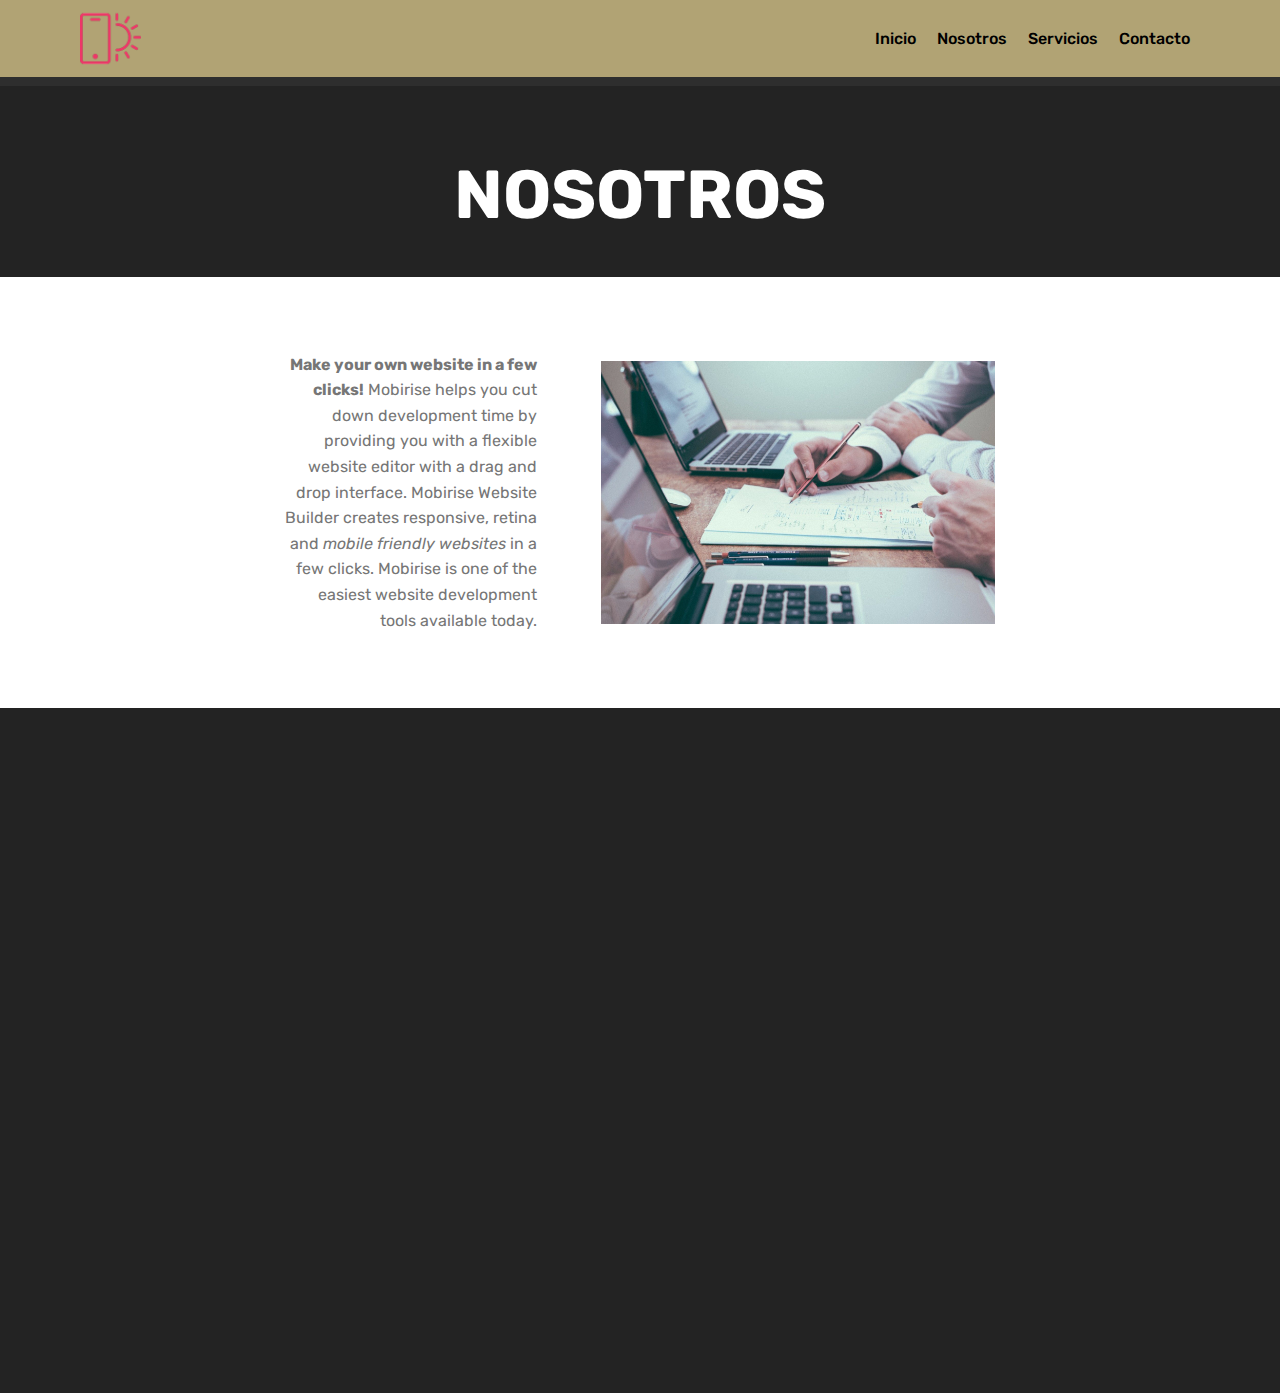
==== page1.html @ a644d780 "create github pages" ====
<!DOCTYPE html>
<html  >
<head>
  <!-- Site made with Mobirise Website Builder v4.12.3, https://mobirise.com -->
  <meta charset="UTF-8">
  <meta http-equiv="X-UA-Compatible" content="IE=edge">
  <meta name="generator" content="Mobirise v4.12.3, mobirise.com">
  <meta name="viewport" content="width=device-width, initial-scale=1, minimum-scale=1">
  <link rel="shortcut icon" href="assets/images/logo2.png" type="image/x-icon">
  <meta name="description" content="Website Generator Description">
  
  
  <title>Nosotros</title>
  <link rel="stylesheet" href="assets/web/assets/mobirise-icons/mobirise-icons.css">
  <link rel="stylesheet" href="assets/bootstrap/css/bootstrap.min.css">
  <link rel="stylesheet" href="assets/bootstrap/css/bootstrap-grid.min.css">
  <link rel="stylesheet" href="assets/bootstrap/css/bootstrap-reboot.min.css">
  <link rel="stylesheet" href="assets/tether/tether.min.css">
  <link rel="stylesheet" href="assets/dropdown/css/style.css">
  <link rel="stylesheet" href="assets/theme/css/style.css">
  <link rel="preload" as="style" href="assets/mobirise/css/mbr-additional.css"><link rel="stylesheet" href="assets/mobirise/css/mbr-additional.css" type="text/css">
  
  
  
</head>
<body>
  <section class="menu cid-rTqtvUk1tx" once="menu" id="menu2-a">

    

    <nav class="navbar navbar-expand beta-menu navbar-dropdown align-items-center navbar-fixed-top navbar-toggleable-sm">
        <button class="navbar-toggler navbar-toggler-right" type="button" data-toggle="collapse" data-target="#navbarSupportedContent" aria-controls="navbarSupportedContent" aria-expanded="false" aria-label="Toggle navigation">
            <div class="hamburger">
                <span></span>
                <span></span>
                <span></span>
                <span></span>
            </div>
        </button>
        <div class="menu-logo">
            <div class="navbar-brand">
                <span class="navbar-logo">
                    <a href="https://mobirise.co">
                        <img src="assets/images/logo2.png" alt="Mobirise" style="height: 3.8rem;">
                    </a>
                </span>
                
            </div>
        </div>
        <div class="collapse navbar-collapse" id="navbarSupportedContent">
            <ul class="navbar-nav nav-dropdown nav-right" data-app-modern-menu="true"><li class="nav-item"><a class="nav-link link text-black display-4" href="index.html">
                        Inicio</a></li><li class="nav-item">
                    <a class="nav-link link text-black display-4" href="page1.html">
                        Nosotros</a>
                </li><li class="nav-item"><a class="nav-link link text-black display-4" href="page2.html">
                        Servicios</a></li>
                <li class="nav-item">
                    <a class="nav-link link text-black display-4" href="page3.html">Contacto</a>
                </li></ul>
            
        </div>
    </nav>
</section>

<section class="engine"><a href="https://mobirise.info/v">html templates</a></section><section once="footers" class="cid-rTqxvFfF4f" id="footer6-b">

    

    

    <div class="container">
        <div class="media-container-row align-center mbr-white">
            <div class="col-12">
                <p class="mbr-text mb-0 mbr-fonts-style display-7">
                    © Copyright 2019 Mobirise - All Rights Reserved
                </p>
            </div>
        </div>
    </div>
</section>

<section class="mbr-section content5 cid-rTqzf5jiKB" id="content5-g">

    

    

    <div class="container">
        <div class="media-container-row">
            <div class="title col-12 col-md-8">
                <h2 class="align-center mbr-bold mbr-white pb-3 mbr-fonts-style display-1">
                    NOSOTROS</h2>
                <h3 class="mbr-section-subtitle align-center mbr-light mbr-white pb-3 mbr-fonts-style display-5"></h3>
                
                
            </div>
        </div>
    </div>
</section>

<section class="mbr-section content7 cid-rTqzyJVfns" id="content7-h">
          
    

    <div class="container">
        <div class="media-container-row">
            <div class="col-12 col-md-8">
                <div class="media-container-row">
                    <div class="media-content">
                        <div class="mbr-section-text">
                            <p class="mbr-text align-right mb-0 mbr-fonts-style display-7">
                               <strong>Make your own website in a few clicks!</strong> Mobirise helps you cut down development time by providing you with a flexible website editor with a drag and drop interface. Mobirise Website Builder creates responsive, retina and <em>mobile friendly websites</em> in a few clicks. Mobirise is one of the easiest website development tools available today.
                            </p>
                        </div>
                    </div>
                    <div class="mbr-figure" style="width: 165%;">
                     <img src="assets/images/mbr.jpeg" alt="Mobirise" title="">  
                    </div>
                </div>
            </div>
        </div>
    </div>
</section>

<section class="cid-rTqzQJgDZQ" id="video1-j">

    
    
    <figure class="mbr-figure align-center container">
        <div class="video-block" style="width: 100%;">
            <div><iframe class="mbr-embedded-video" src="https://www.youtube.com/embed/3KlpoD7yMhQ?rel=0&amp;amp;showinfo=0&amp;autoplay=0&amp;loop=0" width="1280" height="720" frameborder="0" allowfullscreen></iframe></div>
        </div>
    </figure>
</section>


  <script src="assets/web/assets/jquery/jquery.min.js"></script>
  <script src="assets/popper/popper.min.js"></script>
  <script src="assets/bootstrap/js/bootstrap.min.js"></script>
  <script src="assets/tether/tether.min.js"></script>
  <script src="assets/smoothscroll/smooth-scroll.js"></script>
  <script src="assets/dropdown/js/nav-dropdown.js"></script>
  <script src="assets/dropdown/js/navbar-dropdown.js"></script>
  <script src="assets/touchswipe/jquery.touch-swipe.min.js"></script>
  <script src="assets/theme/js/script.js"></script>
  
  
</body>
</html>
---- assets/web/assets/mobirise-icons/mobirise-icons.css ----
@font-face {
  font-family: 'MobiriseIcons';
  src:  url('mobirise-icons.eot?spat4u');
  src:  url('mobirise-icons.eot?spat4u#iefix') format('embedded-opentype'),
    url('mobirise-icons.ttf?spat4u') format('truetype'),
    url('mobirise-icons.woff?spat4u') format('woff'),
    url('mobirise-icons.svg?spat4u#MobiriseIcons') format('svg');
  font-weight: normal;
  font-style: normal;
  font-display: swap;
}

[class^="mbri-"], [class*=" mbri-"] {
  /* use !important to prevent issues with browser extensions that change fonts */
  font-family: MobiriseIcons !important;
  speak: none;
  font-style: normal;
  font-weight: normal;
  font-variant: normal;
  text-transform: none;
  line-height: 1;

  /* Better Font Rendering =========== */
  -webkit-font-smoothing: antialiased;
  -moz-osx-font-smoothing: grayscale;
}

.mbri-add-submenu:before {
  content: "\e900";
}
.mbri-alert:before {
  content: "\e901";
}
.mbri-align-center:before {
  content: "\e902";
}
.mbri-align-justify:before {
  content: "\e903";
}
.mbri-align-left:before {
  content: "\e904";
}
.mbri-align-right:before {
  content: "\e905";
}
.mbri-android:before {
  content: "\e906";
}
.mbri-apple:before {
  content: "\e907";
}
.mbri-arrow-down:before {
  content: "\e908";
}
.mbri-arrow-next:before {
  content: "\e909";
}
.mbri-arrow-prev:before {
  content: "\e90a";
}
.mbri-arrow-up:before {
  content: "\e90b";
}
.mbri-bold:before {
  content: "\e90c";
}
.mbri-bookmark:before {
  content: "\e90d";
}
.mbri-bootstrap:before {
  content: "\e90e";
}
.mbri-briefcase:before {
  content: "\e90f";
}
.mbri-browse:before {
  content: "\e910";
}
.mbri-bulleted-list:before {
  content: "\e911";
}
.mbri-calendar:before {
  content: "\e912";
}
.mbri-camera:before {
  content: "\e913";
}
.mbri-cart-add:before {
  content: "\e914";
}
.mbri-cart-full:before {
  content: "\e915";
}
.mbri-cash:before {
  content: "\e916";
}
.mbri-change-style:before {
  content: "\e917";
}
.mbri-chat:before {
  content: "\e918";
}
.mbri-clock:before {
  content: "\e919";
}
.mbri-close:before {
  content: "\e91a";
}
.mbri-cloud:before {
  content: "\e91b";
}
.mbri-code:before {
  content: "\e91c";
}
.mbri-contact-form:before {
  content: "\e91d";
}
.mbri-credit-card:before {
  content: "\e91e";
}
.mbri-cursor-click:before {
  content: "\e91f";
}
.mbri-cust-feedback:before {
  content: "\e920";
}
.mbri-database:before {
  content: "\e921";
}
.mbri-delivery:before {
  content: "\e922";
}
.mbri-desktop:before {
  content: "\e923";
}
.mbri-devices:before {
  content: "\e924";
}
.mbri-down:before {
  content: "\e925";
}
.mbri-download:before {
  content: "\e989";
}
.mbri-drag-n-drop:before {
  content: "\e927";
}
.mbri-drag-n-drop2:before {
  content: "\e928";
}
.mbri-edit:before {
  content: "\e929";
}
.mbri-edit2:before {
  content: "\e92a";
}
.mbri-error:before {
  content: "\e92b";
}
.mbri-extension:before {
  content: "\e92c";
}
.mbri-features:before {
  content: "\e92d";
}
.mbri-file:before {
  content: "\e92e";
}
.mbri-flag:before {
  content: "\e92f";
}
.mbri-folder:before {
  content: "\e930";
}
.mbri-gift:before {
  content: "\e931";
}
.mbri-github:before {
  content: "\e932";
}
.mbri-globe:before {
  content: "\e933";
}
.mbri-globe-2:before {
  content: "\e934";
}
.mbri-growing-chart:before {
  content: "\e935";
}
.mbri-hearth:before {
  content: "\e936";
}
.mbri-help:before {
  content: "\e937";
}
.mbri-home:before {
  content: "\e938";
}
.mbri-hot-cup:before {
  content: "\e939";
}
.mbri-idea:before {
  content: "\e93a";
}
.mbri-image-gallery:before {
  content: "\e93b";
}
.mbri-image-slider:before {
  content: "\e93c";
}
.mbri-info:before {
  content: "\e93d";
}
.mbri-italic:before {
  content: "\e93e";
}
.mbri-key:before {
  content: "\e93f";
}
.mbri-laptop:before {
  content: "\e940";
}
.mbri-layers:before {
  content: "\e941";
}
.mbri-left-right:before {
  content: "\e942";
}
.mbri-left:before {
  content: "\e943";
}
.mbri-letter:before {
  content: "\e944";
}
.mbri-like:before {
  content: "\e945";
}
.mbri-link:before {
  content: "\e946";
}
.mbri-lock:before {
  content: "\e947";
}
.mbri-login:before {
  content: "\e948";
}
.mbri-logout:before {
  content: "\e949";
}
.mbri-magic-stick:before {
  content: "\e94a";
}
.mbri-map-pin:before {
  content: "\e94b";
}
.mbri-menu:before {
  content: "\e94c";
}
.mbri-mobile:before {
  content: "\e94d";
}
.mbri-mobile2:before {
  content: "\e94e";
}
.mbri-mobirise:before {
  content: "\e94f";
}
.mbri-more-horizontal:before {
  content: "\e950";
}
.mbri-more-vertical:before {
  content: "\e951";
}
.mbri-music:before {
  content: "\e952";
}
.mbri-new-file:before {
  content: "\e953";
}
.mbri-numbered-list:before {
  content: "\e954";
}
.mbri-opened-folder:before {
  content: "\e955";
}
.mbri-pages:before {
  content: "\e956";
}
.mbri-paper-plane:before {
  content: "\e957";
}
.mbri-paperclip:before {
  content: "\e958";
}
.mbri-photo:before {
  content: "\e959";
}
.mbri-photos:before {
  content: "\e95a";
}
.mbri-pin:before {
  content: "\e95b";
}
.mbri-play:before {
  content: "\e95c";
}
.mbri-plus:before {
  content: "\e95d";
}
.mbri-preview:before {
  content: "\e95e";
}
.mbri-print:before {
  content: "\e95f";
}
.mbri-protect:before {
  content: "\e960";
}
.mbri-question:before {
  content: "\e961";
}
.mbri-quote-left:before {
  content: "\e962";
}
.mbri-quote-right:before {
  content: "\e963";
}
.mbri-refresh:before {
  content: "\e964";
}
.mbri-responsive:before {
  content: "\e965";
}
.mbri-right:before {
  content: "\e966";
}
.mbri-rocket:before {
  content: "\e967";
}
.mbri-sad-face:before {
  content: "\e968";
}
.mbri-sale:before {
  content: "\e969";
}
.mbri-save:before {
  content: "\e96a";
}
.mbri-search:before {
  content: "\e96b";
}
.mbri-setting:before {
  content: "\e96c";
}
.mbri-setting2:before {
  content: "\e96d";
}
.mbri-setting3:before {
  content: "\e96e";
}
.mbri-share:before {
  content: "\e96f";
}
.mbri-shopping-bag:before {
  content: "\e970";
}
.mbri-shopping-basket:before {
  content: "\e971";
}
.mbri-shopping-cart:before {
  content: "\e972";
}
.mbri-sites:before {
  content: "\e973";
}
.mbri-smile-face:before {
  content: "\e974";
}
.mbri-speed:before {
  content: "\e975";
}
.mbri-star:before {
  content: "\e976";
}
.mbri-success:before {
  content: "\e977";
}
.mbri-sun:before {
  content: "\e978";
}
.mbri-sun2:before {
  content: "\e979";
}
.mbri-tablet:before {
  content: "\e97a";
}
.mbri-tablet-vertical:before {
  content: "\e97b";
}
.mbri-target:before {
  content: "\e97c";
}
.mbri-timer:before {
  content: "\e97d";
}
.mbri-to-ftp:before {
  content: "\e97e";
}
.mbri-to-local-drive:before {
  content: "\e97f";
}
.mbri-touch-swipe:before {
  content: "\e980";
}
.mbri-touch:before {
  content: "\e981";
}
.mbri-trash:before {
  content: "\e982";
}
.mbri-underline:before {
  content: "\e983";
}
.mbri-unlink:before {
  content: "\e984";
}
.mbri-unlock:before {
  content: "\e985";
}
.mbri-up-down:before {
  content: "\e986";
}
.mbri-up:before {
  content: "\e987";
}
.mbri-update:before {
  content: "\e988";
}
.mbri-upload:before {
 content: "\e926"; 
}
.mbri-user:before {
  content: "\e98a";
}
.mbri-user2:before {
  content: "\e98b";
}
.mbri-users:before {
  content: "\e98c";
}
.mbri-video:before {
  content: "\e98d";
}
.mbri-video-play:before {
  content: "\e98e";
}
.mbri-watch:before {
  content: "\e98f";
}
.mbri-website-theme:before {
  content: "\e990";
}
.mbri-wifi:before {
  content: "\e991";
}
.mbri-windows:before {
  content: "\e992";
}
.mbri-zoom-out:before {
  content: "\e993";
}
.mbri-redo:before {
  content: "\e994";
}
.mbri-undo:before {
  content: "\e995";
}
---- assets/dropdown/css/style.css ----
.navbar-dropdown {
  left: 0;
  padding: 0;
  position: absolute;
  right: 0;
  top: 0;
  transition: all 0.45s ease;
  z-index: 1030;
  background: #282828; }
  .navbar-dropdown .navbar-logo {
    margin-right: 0.8rem;
    transition: margin 0.3s ease-in-out;
    vertical-align: middle; }
    .navbar-dropdown .navbar-logo img {
      height: 3.125rem;
      transition: all 0.3s ease-in-out; }
    .navbar-dropdown .navbar-logo.mbr-iconfont {
      font-size: 3.125rem;
      line-height: 3.125rem; }
  .navbar-dropdown .navbar-caption {
    font-weight: 700;
    white-space: normal;
    vertical-align: -4px;
    line-height: 3.125rem !important; }
    .navbar-dropdown .navbar-caption, .navbar-dropdown .navbar-caption:hover {
      color: inherit;
      text-decoration: none; }
  .navbar-dropdown .mbr-iconfont + .navbar-caption {
    vertical-align: -1px; }
  .navbar-dropdown.navbar-fixed-top {
    position: fixed; }
  .navbar-dropdown .navbar-brand span {
    vertical-align: -4px; }
  .navbar-dropdown.bg-color.transparent {
    background: none; }
  .navbar-dropdown.navbar-short .navbar-brand {
    padding: 0.625rem 0; }
    .navbar-dropdown.navbar-short .navbar-brand span {
      vertical-align: -1px; }
  .navbar-dropdown.navbar-short .navbar-caption {
    line-height: 2.375rem !important;
    vertical-align: -2px; }
  .navbar-dropdown.navbar-short .navbar-logo {
    margin-right: 0.5rem; }
    .navbar-dropdown.navbar-short .navbar-logo img {
      height: 2.375rem; }
    .navbar-dropdown.navbar-short .navbar-logo.mbr-iconfont {
      font-size: 2.375rem;
      line-height: 2.375rem; }
  .navbar-dropdown.navbar-short .mbr-table-cell {
    height: 3.625rem; }
  .navbar-dropdown .navbar-close {
    left: 0.6875rem;
    position: fixed;
    top: 0.75rem;
    z-index: 1000; }
  .navbar-dropdown .hamburger-icon {
    content: "";
    display: inline-block;
    vertical-align: middle;
    width: 16px;
    -webkit-box-shadow: 0 -6px 0 1px #282828,0 0 0 1px #282828,0 6px 0 1px #282828;
    -moz-box-shadow: 0 -6px 0 1px #282828,0 0 0 1px #282828,0 6px 0 1px #282828;
    box-shadow: 0 -6px 0 1px #282828,0 0 0 1px #282828,0 6px 0 1px #282828; }

.dropdown-menu .dropdown-toggle[data-toggle="dropdown-submenu"]::after {
  border-bottom: 0.35em solid transparent;
  border-left: 0.35em solid;
  border-right: 0;
  border-top: 0.35em solid transparent;
  margin-left: 0.3rem; }

.dropdown-menu .dropdown-item:focus {
  outline: 0; }

.nav-dropdown {
  font-size: 0.75rem;
  font-weight: 500;
  height: auto !important; }
  .nav-dropdown .nav-btn {
    padding-left: 1rem; }
  .nav-dropdown .link {
    margin: .667em 1.667em;
    font-weight: 500;
    padding: 0;
    transition: color .2s ease-in-out; }
    .nav-dropdown .link.dropdown-toggle {
      margin-right: 2.583em; }
      .nav-dropdown .link.dropdown-toggle::after {
        margin-left: .25rem;
        border-top: 0.35em solid;
        border-right: 0.35em solid transparent;
        border-left: 0.35em solid transparent;
        border-bottom: 0; }
      .nav-dropdown .link.dropdown-toggle[aria-expanded="true"] {
        margin: 0;
        padding: 0.667em 3.263em  0.667em 1.667em; }
  .nav-dropdown .link::after,
  .nav-dropdown .dropdown-item::after {
    color: inherit; }
  .nav-dropdown .btn {
    font-size: 0.75rem;
    font-weight: 700;
    letter-spacing: 0;
    margin-bottom: 0;
    padding-left: 1.25rem;
    padding-right: 1.25rem; }
  .nav-dropdown .dropdown-menu {
    border-radius: 0;
    border: 0;
    left: 0;
    margin: 0;
    padding-bottom: 1.25rem;
    padding-top: 1.25rem;
    position: relative; }
  .nav-dropdown .dropdown-submenu {
    margin-left: 0.125rem;
    top: 0; }
  .nav-dropdown .dropdown-item {
    font-weight: 500;
    line-height: 2;
    padding: 0.3846em 4.615em 0.3846em 1.5385em;
    position: relative;
    transition: color .2s ease-in-out, background-color .2s ease-in-out; }
    .nav-dropdown .dropdown-item::after {
      margin-top: -0.3077em;
      position: absolute;
      right: 1.1538em;
      top: 50%; }
    .nav-dropdown .dropdown-item:focus, .nav-dropdown .dropdown-item:hover {
      background: none; }

@media (max-width: 767px) {
  .nav-dropdown.navbar-toggleable-sm {
    bottom: 0;
    display: none;
    left: 0;
    overflow-x: hidden;
    position: fixed;
    top: 0;
    transform: translateX(-100%);
    -ms-transform: translateX(-100%);
    -webkit-transform: translateX(-100%);
    width: 18.75rem;
    z-index: 999; } }
.nav-dropdown.navbar-toggleable-xl {
  bottom: 0;
  display: none;
  left: 0;
  overflow-x: hidden;
  position: fixed;
  top: 0;
  transform: translateX(-100%);
  -ms-transform: translateX(-100%);
  -webkit-transform: translateX(-100%);
  width: 18.75rem;
  z-index: 999; }

.nav-dropdown-sm {
  display: block !important;
  overflow-x: hidden;
  overflow: auto;
  padding-top: 3.875rem; }
  .nav-dropdown-sm::after {
    content: "";
    display: block;
    height: 3rem;
    width: 100%; }
  .nav-dropdown-sm.collapse.in ~ .navbar-close {
    display: block !important; }
  .nav-dropdown-sm.collapsing, .nav-dropdown-sm.collapse.in {
    transform: translateX(0);
    -ms-transform: translateX(0);
    -webkit-transform: translateX(0);
    transition: all 0.25s ease-out;
    -webkit-transition: all 0.25s ease-out;
    background: #282828; }
  .nav-dropdown-sm.collapsing[aria-expanded="false"] {
    transform: translateX(-100%);
    -ms-transform: translateX(-100%);
    -webkit-transform: translateX(-100%); }
  .nav-dropdown-sm .nav-item {
    display: block;
    margin-left: 0 !important;
    padding-left: 0; }
  .nav-dropdown-sm .link,
  .nav-dropdown-sm .dropdown-item {
    border-top: 1px dotted rgba(255, 255, 255, 0.1);
    font-size: 0.8125rem;
    line-height: 1.6;
    margin: 0 !important;
    padding: 0.875rem 2.4rem 0.875rem 1.5625rem !important;
    position: relative;
    white-space: normal; }
    .nav-dropdown-sm .link:focus, .nav-dropdown-sm .link:hover,
    .nav-dropdown-sm .dropdown-item:focus,
    .nav-dropdown-sm .dropdown-item:hover {
      background: rgba(0, 0, 0, 0.2) !important;
      color: #c0a375; }
  .nav-dropdown-sm .nav-btn {
    position: relative;
    padding: 1.5625rem 1.5625rem 0 1.5625rem; }
    .nav-dropdown-sm .nav-btn::before {
      border-top: 1px dotted rgba(255, 255, 255, 0.1);
      content: "";
      left: 0;
      position: absolute;
      top: 0;
      width: 100%; }
    .nav-dropdown-sm .nav-btn + .nav-btn {
      padding-top: 0.625rem; }
      .nav-dropdown-sm .nav-btn + .nav-btn::before {
        display: none; }
  .nav-dropdown-sm .btn {
    padding: 0.625rem 0; }
  .nav-dropdown-sm .dropdown-toggle[data-toggle="dropdown-submenu"]::after {
    margin-left: .25rem;
    border-top: 0.35em solid;
    border-right: 0.35em solid transparent;
    border-left: 0.35em solid transparent;
    border-bottom: 0; }
  .nav-dropdown-sm .dropdown-toggle[data-toggle="dropdown-submenu"][aria-expanded="true"]::after {
    border-top: 0;
    border-right: 0.35em solid transparent;
    border-left: 0.35em solid transparent;
    border-bottom: 0.35em solid; }
  .nav-dropdown-sm .dropdown-menu {
    margin: 0;
    padding: 0;
    position: relative;
    top: 0;
    left: 0;
    width: 100%;
    border: 0;
    float: none;
    border-radius: 0;
    background: none; }
  .nav-dropdown-sm .dropdown-submenu {
    left: 100%;
    margin-left: 0.125rem;
    margin-top: -1.25rem;
    top: 0; }

.navbar-toggleable-sm .nav-dropdown .dropdown-menu {
  position: absolute; }

.navbar-toggleable-sm .nav-dropdown .dropdown-submenu {
  left: 100%;
  margin-left: 0.125rem;
  margin-top: -1.25rem;
  top: 0; }

.navbar-toggleable-sm.opened .nav-dropdown .dropdown-menu {
  position: relative; }

.navbar-toggleable-sm.opened .nav-dropdown .dropdown-submenu {
  left: 0;
  margin-left: 00rem;
  margin-top: 0rem;
  top: 0; }

.is-builder .nav-dropdown.collapsing {
  transition: none !important; }

/*# sourceMappingURL=style.css.map */
---- assets/theme/css/style.css ----
@charset "UTF-8";
/*!
 * Mobirise v4 theme (https://mobirise.com/)
 * Copyright 2017 Mobirise
 */
section {
  background-color: #eeeeee;
}

body {
  font-style: normal;
  line-height: 1.5;
}

section,
.container,
.container-fluid {
  position: relative;
  word-wrap: break-word;
}

a.mbr-iconfont:hover {
  text-decoration: none;
}

.article .lead p,
.article .lead ul,
.article .lead ol,
.article .lead pre,
.article .lead blockquote {
  margin-bottom: 0;
}

ul,
ol,
pre,
blockquote {
  margin-bottom: 2.3125rem;
}

pre {
  background: #f4f4f4;
  padding: 10px 24px;
  white-space: pre-wrap;
}

.inactive {
  -webkit-user-select: none;
  -moz-user-select: none;
  -ms-user-select: none;
  user-select: none;
  pointer-events: none;
  -webkit-user-drag: none;
  user-drag: none;
}

.mbr-section__comments .row {
  justify-content: center;
  -webkit-justify-content: center;
}

a {
  font-style: normal;
  font-weight: 400;
  cursor: pointer;
}
a, a:hover {
  text-decoration: none;
}

figure {
  margin-bottom: 0;
}

body {
  color: #232323;
}

h1,
h2,
h3,
h4,
h5,
h6,
.h1,
.h2,
.h3,
.h4,
.h5,
.h6,
.display-1,
.display-2,
.display-3,
.display-4 {
  line-height: 1;
  word-break: break-word;
  word-wrap: break-word;
}

.mbr-section-title {
  font-style: normal;
  line-height: 1.2;
}

.mbr-section-subtitle {
  line-height: 1.3;
}

.mbr-text {
  font-style: normal;
  line-height: 1.6;
}

b,
strong {
  font-weight: bold;
}

blockquote {
  padding: 10px 0 10px 20px;
  position: relative;
  border-left: 2px solid;
  border-color: #ff3366;
}

input:-webkit-autofill, input:-webkit-autofill:hover, input:-webkit-autofill:focus, input:-webkit-autofill:active {
  transition-delay: 9999s;
  transition-property: background-color, color;
}

textarea[type=hidden] {
  display: none;
}

body {
  position: relative;
}

section {
  background-position: 50% 50%;
  background-repeat: no-repeat;
  background-size: cover;
}
section .mbr-background-video,
section .mbr-background-video-preview {
  position: absolute;
  bottom: 0;
  left: 0;
  right: 0;
  top: 0;
}

.hidden {
  visibility: hidden;
}

.mbr-z-index20 {
  z-index: 20;
}

/*! Base colors */
.mbr-white {
  color: #ffffff;
}

.mbr-black {
  color: #000000;
}

.mbr-bg-white {
  background-color: #ffffff;
}

.mbr-bg-black {
  background-color: #000000;
}

/*! Text-aligns */
.align-left {
  text-align: left;
}

.align-center {
  text-align: center;
}

.align-right {
  text-align: right;
}

@media (max-width: 767px) {
  .align-left,
.align-center,
.align-right,
.mbr-section-btn,
.mbr-section-title {
    text-align: center;
  }
}
/*! Font-weight  */
.mbr-light {
  font-weight: 300;
}

.mbr-regular {
  font-weight: 400;
}

.mbr-semibold {
  font-weight: 500;
}

.mbr-bold {
  font-weight: 700;
}

/*! Media  */
.media-size-item {
  -webkit-flex: 1 1 auto;
  -moz-flex: 1 1 auto;
  -ms-flex: 1 1 auto;
  -o-flex: 1 1 auto;
  flex: 1 1 auto;
}

.media-content {
  -webkit-flex-basis: 100%;
  flex-basis: 100%;
}

.media-container-row {
  display: -ms-flexbox;
  display: -webkit-flex;
  display: flex;
  -webkit-flex-direction: row;
  -ms-flex-direction: row;
  flex-direction: row;
  -webkit-flex-wrap: wrap;
  -ms-flex-wrap: wrap;
  flex-wrap: wrap;
  -webkit-justify-content: center;
  -ms-flex-pack: center;
  justify-content: center;
  -webkit-align-content: center;
  -ms-flex-line-pack: center;
  align-content: center;
  -webkit-align-items: start;
  -ms-flex-align: start;
  align-items: start;
}
.media-container-row .media-size-item {
  width: 400px;
}

.media-container-column {
  display: -ms-flexbox;
  display: -webkit-flex;
  display: flex;
  -webkit-flex-direction: column;
  -ms-flex-direction: column;
  flex-direction: column;
  -webkit-flex-wrap: wrap;
  -ms-flex-wrap: wrap;
  flex-wrap: wrap;
  -webkit-justify-content: center;
  -ms-flex-pack: center;
  justify-content: center;
  -webkit-align-content: center;
  -ms-flex-line-pack: center;
  align-content: center;
  -webkit-align-items: stretch;
  -ms-flex-align: stretch;
  align-items: stretch;
}
.media-container-column > * {
  width: 100%;
}

@media (min-width: 992px) {
  .media-container-row {
    -webkit-flex-wrap: nowrap;
    -ms-flex-wrap: nowrap;
    flex-wrap: nowrap;
  }
}
figure {
  overflow: hidden;
}

figure[mbr-media-size] {
  transition: width 0.1s;
}

.mbr-figure img,
.mbr-figure iframe {
  display: block;
  width: 100%;
}

.card {
  background-color: transparent;
  border: none;
}

.card-box {
  width: 100%;
}

.card-img {
  text-align: center;
  flex-shrink: 0;
  -webkit-flex-shrink: 0;
}

.media {
  max-width: 100%;
  margin: 0 auto;
}

.mbr-figure {
  -ms-flex-item-align: center;
  -ms-grid-row-align: center;
  -webkit-align-self: center;
  align-self: center;
}

.media-container > div {
  max-width: 100%;
}

.mbr-figure img,
.card-img img {
  width: 100%;
}

@media (max-width: 991px) {
  .media-size-item {
    width: auto !important;
  }

  .media {
    width: auto;
  }

  .mbr-figure {
    width: 100% !important;
  }
}
/*! Buttons */
.btn {
  font-weight: 500;
  border-width: 2px;
  font-style: normal;
  letter-spacing: 1px;
  margin: 0.4rem 0.8rem;
  white-space: normal;
  -webkit-transition: all 0.3s ease-in-out;
  -moz-transition: all 0.3s ease-in-out;
  transition: all 0.3s ease-in-out;
  display: inline-flex;
  align-items: center;
  justify-content: center;
  word-break: break-word;
  -webkit-align-items: center;
  -webkit-justify-content: center;
  display: -webkit-inline-flex;
}

.btn-sm {
  font-weight: 500;
  letter-spacing: 1px;
  -webkit-transition: all 0.3s ease-in-out;
  -moz-transition: all 0.3s ease-in-out;
  transition: all 0.3s ease-in-out;
}

.btn-md {
  font-weight: 500;
  letter-spacing: 1px;
  margin: 0.4rem 0.8rem !important;
  -webkit-transition: all 0.3s ease-in-out;
  -moz-transition: all 0.3s ease-in-out;
  transition: all 0.3s ease-in-out;
}

.btn-lg {
  font-weight: 500;
  letter-spacing: 1px;
  margin: 0.4rem 0.8rem !important;
  -webkit-transition: all 0.3s ease-in-out;
  -moz-transition: all 0.3s ease-in-out;
  transition: all 0.3s ease-in-out;
}

.mbr-section-btn {
  margin-left: -0.25rem;
  margin-right: -0.25rem;
  font-size: 0;
}

nav .mbr-section-btn {
  margin-left: 0rem;
  margin-right: 0rem;
}

.btn-form {
  border-radius: 0;
}
.btn-form:hover {
  cursor: pointer;
}

/*! Btn icon margin */
.btn .mbr-iconfont,
.btn.btn-sm .mbr-iconfont {
  cursor: pointer;
  margin-right: 0.5rem;
}

.btn.btn-md .mbr-iconfont,
.btn.btn-md .mbr-iconfont {
  margin-right: 0.8rem;
}

.mbr-regular {
  font-weight: 400;
}

.mbr-semibold {
  font-weight: 500;
}

.mbr-bold {
  font-weight: 700;
}

[type=submit] {
  -webkit-appearance: none;
}

/*! Full-screen */
.mbr-fullscreen .mbr-overlay {
  min-height: 100vh;
}

.mbr-fullscreen {
  display: flex;
  display: -webkit-flex;
  display: -moz-flex;
  display: -ms-flex;
  display: -o-flex;
  align-items: center;
  -webkit-align-items: center;
  min-height: 100vh;
  padding-top: 3rem;
  padding-bottom: 3rem;
}

/*! Map */
.map {
  height: 25rem;
  position: relative;
}
.map iframe {
  width: 100%;
  height: 100%;
}

.mbr-overlay {
  background-color: #000;
  bottom: 0;
  left: 0;
  opacity: 0.5;
  position: absolute;
  right: 0;
  top: 0;
  z-index: 0;
  pointer-events: none;
}

/* Form */
blockquote {
  font-style: italic;
  padding: 10px 0 10px 20px;
  font-size: 1.09rem;
  position: relative;
  border-width: 3px;
}

.form-control {
  background-color: #f5f5f5;
  box-shadow: none;
  color: #565656;
  line-height: 1.43;
  min-height: 3.5em;
  padding: 1.07em 0.5em;
}
.form-control, .form-control:focus {
  border: 1px solid #e8e8e8;
}
.form-active .form-control:invalid {
  border-color: red;
}

.form-control-label {
  position: relative;
  cursor: pointer;
  margin-bottom: 0.357em;
  padding: 0;
}

.alert {
  color: #ffffff;
  border-radius: 0;
  border: 0;
  font-size: 0.875rem;
  line-height: 1.5;
  margin-bottom: 1.875rem;
  padding: 1.25rem;
  position: relative;
}
.alert.alert-form::after {
  background-color: inherit;
  bottom: -7px;
  content: "";
  display: block;
  height: 14px;
  left: 50%;
  margin-left: -7px;
  position: absolute;
  transform: rotate(45deg);
  width: 14px;
  -webkit-transform: rotate(45deg);
}

.form-asterisk {
  font-family: initial;
  position: absolute;
  top: -2px;
  font-weight: normal;
}

/*! Scroll to top arrow */
#scrollToTop a i:before {
  content: "";
  position: absolute;
  height: 40%;
  top: 25%;
  background: #fff;
  width: 2px;
  left: calc(50% - 1px);
}
#scrollToTop a i:after {
  content: "";
  position: absolute;
  display: block;
  border-top: 2px solid #fff;
  border-right: 2px solid #fff;
  width: 40%;
  height: 40%;
  left: 30%;
  bottom: 30%;
  transform: rotate(135deg);
  -webkit-transform: rotate(135deg);
}

.mbr-arrow-up {
  bottom: 25px;
  right: 90px;
  position: fixed;
  text-align: right;
  z-index: 5000;
  color: #ffffff;
  font-size: 32px;
  transform: rotate(180deg);
  -webkit-transform: rotate(180deg);
}

.mbr-arrow-up a {
  background: rgba(0, 0, 0, 0.2);
  border-radius: 3px;
  color: #fff;
  display: inline-block;
  height: 60px;
  width: 60px;
  outline-style: none !important;
  position: relative;
  text-decoration: none;
  transition: all 0.3s ease-in-out;
  cursor: pointer;
  text-align: center;
}
.mbr-arrow-up a:hover {
  background-color: rgba(0, 0, 0, 0.4);
}
.mbr-arrow-up a i {
  line-height: 60px;
}

.mbr-arrow-up-icon {
  display: block;
  color: #fff;
}

.mbr-arrow-up-icon::before {
  content: "›";
  display: inline-block;
  font-family: serif;
  font-size: 32px;
  line-height: 1;
  font-style: normal;
  position: relative;
  top: 6px;
  left: -4px;
  -webkit-transform: rotate(-90deg);
  transform: rotate(-90deg);
}

/*! Arrow Down */
.mbr-arrow {
  position: absolute;
  bottom: 45px;
  left: 50%;
  width: 60px;
  height: 60px;
  cursor: pointer;
  background-color: rgba(80, 80, 80, 0.5);
  border-radius: 50%;
  -webkit-transform: translateX(-50%);
  transform: translateX(-50%);
}
.mbr-arrow > a {
  display: inline-block;
  text-decoration: none;
  outline-style: none;
  -webkit-animation: arrowdown 1.7s ease-in-out infinite;
  animation: arrowdown 1.7s ease-in-out infinite;
}
.mbr-arrow > a > i {
  position: absolute;
  top: -2px;
  left: 15px;
  font-size: 2rem;
}

@keyframes arrowdown {
  0% {
    transform: translateY(0px);
    -webkit-transform: translateY(0px);
  }
  50% {
    transform: translateY(-5px);
    -webkit-transform: translateY(-5px);
  }
  100% {
    transform: translateY(0px);
    -webkit-transform: translateY(0px);
  }
}
@-webkit-keyframes arrowdown {
  0% {
    transform: translateY(0px);
    -webkit-transform: translateY(0px);
  }
  50% {
    transform: translateY(-5px);
    -webkit-transform: translateY(-5px);
  }
  100% {
    transform: translateY(0px);
    -webkit-transform: translateY(0px);
  }
}
@media (max-width: 500px) {
  .mbr-arrow-up {
    left: 50%;
    right: auto;
    transform: translateX(-50%) rotate(180deg);
    -webkit-transform: translateX(-50%) rotate(180deg);
  }
}
/*Gradients animation*/
@keyframes gradient-animation {
  from {
    background-position: 0% 100%;
    animation-timing-function: ease-in-out;
  }
  to {
    background-position: 100% 0%;
    animation-timing-function: ease-in-out;
  }
}
@-webkit-keyframes gradient-animation {
  from {
    background-position: 0% 100%;
    animation-timing-function: ease-in-out;
  }
  to {
    background-position: 100% 0%;
    animation-timing-function: ease-in-out;
  }
}
.bg-gradient {
  background-size: 200% 200%;
  animation: gradient-animation 5s infinite alternate;
  -webkit-animation: gradient-animation 5s infinite alternate;
}

.menu .navbar-brand {
  display: -webkit-flex;
}
.menu .navbar-brand span {
  display: flex;
  display: -webkit-flex;
}
.menu .navbar-brand .navbar-caption-wrap {
  display: -webkit-flex;
}
.menu .navbar-brand .navbar-logo img {
  display: -webkit-flex;
}
@media (min-width: 768px) and (max-width: 1023px) {
  .menu .navbar-toggleable-sm .navbar-nav {
    display: -webkit-box;
    display: -webkit-flex;
    display: -ms-flexbox;
  }
}
@media (max-width: 1023px) {
  .menu .navbar-collapse {
    max-height: 93.5vh;
  }
  .menu .navbar-collapse.show {
    overflow: auto;
  }
}
@media (min-width: 1024px) {
  .menu .navbar-nav.nav-dropdown {
    display: -webkit-flex;
  }
  .menu .navbar-toggleable-sm .navbar-collapse {
    display: -webkit-flex !important;
  }
  .menu .collapsed .navbar-collapse {
    max-height: 93.5vh;
  }
  .menu .collapsed .navbar-collapse.show {
    overflow: auto;
  }
}
@media (max-width: 767px) {
  .menu .navbar-collapse {
    max-height: 80vh;
  }
}

/* Others*/
.note-check a[data-value=Rubik] {
  font-style: normal;
}

.mbr-arrow a {
  color: #ffffff;
}

@media (max-width: 767px) {
  .mbr-arrow {
    display: none;
  }
}
.navbar {
  display: -webkit-flex;
  -webkit-flex-wrap: wrap;
  -webkit-align-items: center;
  -webkit-justify-content: space-between;
}

.navbar-collapse {
  -webkit-flex-basis: 100%;
  -webkit-flex-grow: 1;
  -webkit-align-items: center;
}

.nav-dropdown .link {
  padding: 0.667em 1.667em !important;
  margin: 0 !important;
}

.nav {
  display: -webkit-flex;
  -webkit-flex-wrap: wrap;
}

.row {
  display: -webkit-flex;
  -webkit-flex-wrap: wrap;
}

.justify-content-center {
  -webkit-justify-content: center;
}

.form-inline {
  display: -webkit-flex;
  -webkit-flex-flow: row wrap;
  -webkit-align-items: center;
}

.card-wrapper {
  -webkit-flex: 1;
}

.carousel-control {
  z-index: 10;
  display: -webkit-flex;
  -webkit-align-items: center;
  -webkit-justify-content: center;
}

.carousel-controls {
  display: -webkit-flex;
}

.media {
  display: -webkit-flex;
}

.form-group:focus {
  outline: none;
}

.jq-selectbox__select {
  padding: 1.07em 0.5em;
  position: absolute;
  top: 0;
  left: 0;
  width: 100%;
}

.jq-selectbox__dropdown {
  position: absolute;
  top: 100%;
  left: 0 !important;
  width: 100% !important;
}

.jq-selectbox__trigger-arrow {
  transform: translateY(-50%);
}

.jq-selectbox li {
  padding: 1.07em 0.5em;
}

input[type=range] {
  padding-left: 0 !important;
  padding-right: 0 !important;
}

.modal-dialog,
.modal-content {
  height: 100%;
}

.modal-dialog .carousel-inner {
  height: calc(100vh - 1.75rem);
}
@media (max-width: 575px) {
  .modal-dialog .carousel-inner {
    height: calc(100vh - 1rem);
  }
}

.carousel-item {
  text-align: center;
}

.carousel-item img {
  margin: auto;
}

.navbar-toggler {
  -webkit-align-self: flex-start;
  -ms-flex-item-align: start;
  align-self: flex-start;
  padding: 0.25rem 0.75rem;
  font-size: 1.25rem;
  line-height: 1;
  background: transparent;
  border: 1px solid transparent;
  -webkit-border-radius: 0.25rem;
  border-radius: 0.25rem;
}

.navbar-toggler:focus,
.navbar-toggler:hover {
  text-decoration: none;
}

.navbar-toggler-icon {
  display: inline-block;
  width: 1.5em;
  height: 1.5em;
  vertical-align: middle;
  content: "";
  background: no-repeat center center;
  -webkit-background-size: 100% 100%;
  -o-background-size: 100% 100%;
  background-size: 100% 100%;
}

.navbar-toggler-left {
  position: absolute;
  left: 1rem;
}

.navbar-toggler-right {
  position: absolute;
  right: 1rem;
}

@media (max-width: 575px) {
  .navbar-toggleable .navbar-nav .dropdown-menu {
    position: static;
    float: none;
  }

  .navbar-toggleable > .container {
    padding-right: 0;
    padding-left: 0;
  }
}
@media (min-width: 576px) {
  .navbar-toggleable {
    -webkit-box-orient: horizontal;
    -webkit-box-direction: normal;
    -webkit-flex-direction: row;
    -ms-flex-direction: row;
    flex-direction: row;
    -webkit-flex-wrap: nowrap;
    -ms-flex-wrap: nowrap;
    flex-wrap: nowrap;
    -webkit-box-align: center;
    -webkit-align-items: center;
    -ms-flex-align: center;
    align-items: center;
  }

  .navbar-toggleable .navbar-nav {
    -webkit-box-orient: horizontal;
    -webkit-box-direction: normal;
    -webkit-flex-direction: row;
    -ms-flex-direction: row;
    flex-direction: row;
  }

  .navbar-toggleable .navbar-nav .nav-link {
    padding-right: 0.5rem;
    padding-left: 0.5rem;
  }

  .navbar-toggleable > .container {
    display: -webkit-box;
    display: -webkit-flex;
    display: -ms-flexbox;
    display: flex;
    -webkit-flex-wrap: nowrap;
    -ms-flex-wrap: nowrap;
    flex-wrap: nowrap;
    -webkit-box-align: center;
    -webkit-align-items: center;
    -ms-flex-align: center;
    align-items: center;
  }

  .navbar-toggleable .navbar-collapse {
    display: -webkit-box !important;
    display: -webkit-flex !important;
    display: -ms-flexbox !important;
    display: flex !important;
    width: 100%;
  }

  .navbar-toggleable .navbar-toggler {
    display: none;
  }
}
@media (max-width: 767px) {
  .navbar-toggleable-sm .navbar-nav .dropdown-menu {
    position: static;
    float: none;
  }

  .navbar-toggleable-sm > .container {
    padding-right: 0;
    padding-left: 0;
  }
}
@media (min-width: 768px) {
  .navbar-toggleable-sm {
    -webkit-box-orient: horizontal;
    -webkit-box-direction: normal;
    -webkit-flex-direction: row;
    -ms-flex-direction: row;
    flex-direction: row;
    -webkit-flex-wrap: nowrap;
    -ms-flex-wrap: nowrap;
    flex-wrap: nowrap;
    -webkit-box-align: center;
    -webkit-align-items: center;
    -ms-flex-align: center;
    align-items: center;
  }

  .navbar-toggleable-sm .navbar-nav {
    -webkit-box-orient: horizontal;
    -webkit-box-direction: normal;
    -webkit-flex-direction: row;
    -ms-flex-direction: row;
    flex-direction: row;
  }

  .navbar-toggleable-sm .navbar-nav .nav-link {
    padding-right: 0.5rem;
    padding-left: 0.5rem;
  }

  .navbar-toggleable-sm > .container {
    display: -webkit-box;
    display: -webkit-flex;
    display: -ms-flexbox;
    display: flex;
    -webkit-flex-wrap: nowrap;
    -ms-flex-wrap: nowrap;
    flex-wrap: nowrap;
    -webkit-box-align: center;
    -webkit-align-items: center;
    -ms-flex-align: center;
    align-items: center;
  }

  .navbar-toggleable-sm .navbar-collapse {
    display: none;
    width: 100%;
  }

  .navbar-toggleable-sm .navbar-toggler {
    display: none;
  }
}
@media (max-width: 1023px) {
  .navbar-toggleable-md .navbar-nav .dropdown-menu {
    position: static;
    float: none;
  }

  .navbar-toggleable-md > .container {
    padding-right: 0;
    padding-left: 0;
  }
}
@media (min-width: 1024px) {
  .navbar-toggleable-md {
    -webkit-box-orient: horizontal;
    -webkit-box-direction: normal;
    -webkit-flex-direction: row;
    -ms-flex-direction: row;
    flex-direction: row;
    -webkit-flex-wrap: nowrap;
    -ms-flex-wrap: nowrap;
    flex-wrap: nowrap;
    -webkit-box-align: center;
    -webkit-align-items: center;
    -ms-flex-align: center;
    align-items: center;
  }

  .navbar-toggleable-md .navbar-nav {
    -webkit-box-orient: horizontal;
    -webkit-box-direction: normal;
    -webkit-flex-direction: row;
    -ms-flex-direction: row;
    flex-direction: row;
  }

  .navbar-toggleable-md .navbar-nav .nav-link {
    padding-right: 0.5rem;
    padding-left: 0.5rem;
  }

  .navbar-toggleable-md > .container {
    display: -webkit-box;
    display: -webkit-flex;
    display: -ms-flexbox;
    display: flex;
    -webkit-flex-wrap: nowrap;
    -ms-flex-wrap: nowrap;
    flex-wrap: nowrap;
    -webkit-box-align: center;
    -webkit-align-items: center;
    -ms-flex-align: center;
    align-items: center;
  }

  .navbar-toggleable-md .navbar-collapse {
    display: -webkit-box !important;
    display: -webkit-flex !important;
    display: -ms-flexbox !important;
    display: flex !important;
    width: 100%;
  }

  .navbar-toggleable-md .navbar-toggler {
    display: none;
  }
}
@media (max-width: 1199px) {
  .navbar-toggleable-lg .navbar-nav .dropdown-menu {
    position: static;
    float: none;
  }

  .navbar-toggleable-lg > .container {
    padding-right: 0;
    padding-left: 0;
  }
}
@media (min-width: 1200px) {
  .navbar-toggleable-lg {
    -webkit-box-orient: horizontal;
    -webkit-box-direction: normal;
    -webkit-flex-direction: row;
    -ms-flex-direction: row;
    flex-direction: row;
    -webkit-flex-wrap: nowrap;
    -ms-flex-wrap: nowrap;
    flex-wrap: nowrap;
    -webkit-box-align: center;
    -webkit-align-items: center;
    -ms-flex-align: center;
    align-items: center;
  }

  .navbar-toggleable-lg .navbar-nav {
    -webkit-box-orient: horizontal;
    -webkit-box-direction: normal;
    -webkit-flex-direction: row;
    -ms-flex-direction: row;
    flex-direction: row;
  }

  .navbar-toggleable-lg .navbar-nav .nav-link {
    padding-right: 0.5rem;
    padding-left: 0.5rem;
  }

  .navbar-toggleable-lg > .container {
    display: -webkit-box;
    display: -webkit-flex;
    display: -ms-flexbox;
    display: flex;
    -webkit-flex-wrap: nowrap;
    -ms-flex-wrap: nowrap;
    flex-wrap: nowrap;
    -webkit-box-align: center;
    -webkit-align-items: center;
    -ms-flex-align: center;
    align-items: center;
  }

  .navbar-toggleable-lg .navbar-collapse {
    display: -webkit-box !important;
    display: -webkit-flex !important;
    display: -ms-flexbox !important;
    display: flex !important;
    width: 100%;
  }

  .navbar-toggleable-lg .navbar-toggler {
    display: none;
  }
}
.navbar-toggleable-xl {
  -webkit-box-orient: horizontal;
  -webkit-box-direction: normal;
  -webkit-flex-direction: row;
  -ms-flex-direction: row;
  flex-direction: row;
  -webkit-flex-wrap: nowrap;
  -ms-flex-wrap: nowrap;
  flex-wrap: nowrap;
  -webkit-box-align: center;
  -webkit-align-items: center;
  -ms-flex-align: center;
  align-items: center;
}

.navbar-toggleable-xl .navbar-nav .dropdown-menu {
  position: static;
  float: none;
}

.navbar-toggleable-xl > .container {
  padding-right: 0;
  padding-left: 0;
}

.navbar-toggleable-xl .navbar-nav {
  -webkit-box-orient: horizontal;
  -webkit-box-direction: normal;
  -webkit-flex-direction: row;
  -ms-flex-direction: row;
  flex-direction: row;
}

.navbar-toggleable-xl .navbar-nav .nav-link {
  padding-right: 0.5rem;
  padding-left: 0.5rem;
}

.navbar-toggleable-xl > .container {
  display: -webkit-box;
  display: -webkit-flex;
  display: -ms-flexbox;
  display: flex;
  -webkit-flex-wrap: nowrap;
  -ms-flex-wrap: nowrap;
  flex-wrap: nowrap;
  -webkit-box-align: center;
  -webkit-align-items: center;
  -ms-flex-align: center;
  align-items: center;
}

.navbar-toggleable-xl .navbar-collapse {
  display: -webkit-box !important;
  display: -webkit-flex !important;
  display: -ms-flexbox !important;
  display: flex !important;
  width: 100%;
}

.navbar-toggleable-xl .navbar-toggler {
  display: none;
}

.card-img {
  width: auto;
}

.menu .navbar.collapsed:not(.beta-menu) {
  flex-direction: column;
  -webkit-flex-direction: column;
}

.carousel-item.active,
.carousel-item-next,
.carousel-item-prev {
  display: -webkit-box;
  display: -webkit-flex;
  display: -ms-flexbox;
  display: flex;
}

.note-air-layout .dropup .dropdown-menu,
.note-air-layout .navbar-fixed-bottom .dropdown .dropdown-menu {
  bottom: initial !important;
}

html,
body {
  height: auto;
  min-height: 100vh;
}

.dropup .dropdown-toggle::after {
  display: none;
}.engine {
	position: absolute;
	text-indent: -2400px;
	text-align: center;
	padding: 0;
	top: 0;
	left: -2400px;
}
---- assets/mobirise/css/mbr-additional.css ----
@import url(https://fonts.googleapis.com/css?family=Rubik:300,300i,400,400i,500,500i,700,700i,900,900i&display=swap);





body {
  font-family: Rubik;
}
.display-1 {
  font-family: 'Rubik', sans-serif;
  font-size: 4.25rem;
  font-display: swap;
}
.display-1 > .mbr-iconfont {
  font-size: 6.8rem;
}
.display-2 {
  font-family: 'Rubik', sans-serif;
  font-size: 3rem;
  font-display: swap;
}
.display-2 > .mbr-iconfont {
  font-size: 4.8rem;
}
.display-4 {
  font-family: 'Rubik', sans-serif;
  font-size: 1rem;
  font-display: swap;
}
.display-4 > .mbr-iconfont {
  font-size: 1.6rem;
}
.display-5 {
  font-family: 'Rubik', sans-serif;
  font-size: 1.5rem;
  font-display: swap;
}
.display-5 > .mbr-iconfont {
  font-size: 2.4rem;
}
.display-7 {
  font-family: 'Rubik', sans-serif;
  font-size: 1rem;
  font-display: swap;
}
.display-7 > .mbr-iconfont {
  font-size: 1.6rem;
}
/* ---- Fluid typography for mobile devices ---- */
/* 1.4 - font scale ratio ( bootstrap == 1.42857 ) */
/* 100vw - current viewport width */
/* (48 - 20)  48 == 48rem == 768px, 20 == 20rem == 320px(minimal supported viewport) */
/* 0.65 - min scale variable, may vary */
@media (max-width: 768px) {
  .display-1 {
    font-size: 3.4rem;
    font-size: calc( 2.1374999999999997rem + (4.25 - 2.1374999999999997) * ((100vw - 20rem) / (48 - 20)));
    line-height: calc( 1.4 * (2.1374999999999997rem + (4.25 - 2.1374999999999997) * ((100vw - 20rem) / (48 - 20))));
  }
  .display-2 {
    font-size: 2.4rem;
    font-size: calc( 1.7rem + (3 - 1.7) * ((100vw - 20rem) / (48 - 20)));
    line-height: calc( 1.4 * (1.7rem + (3 - 1.7) * ((100vw - 20rem) / (48 - 20))));
  }
  .display-4 {
    font-size: 0.8rem;
    font-size: calc( 1rem + (1 - 1) * ((100vw - 20rem) / (48 - 20)));
    line-height: calc( 1.4 * (1rem + (1 - 1) * ((100vw - 20rem) / (48 - 20))));
  }
  .display-5 {
    font-size: 1.2rem;
    font-size: calc( 1.175rem + (1.5 - 1.175) * ((100vw - 20rem) / (48 - 20)));
    line-height: calc( 1.4 * (1.175rem + (1.5 - 1.175) * ((100vw - 20rem) / (48 - 20))));
  }
}
/* Buttons */
.btn {
  padding: 1rem 3rem;
  border-radius: 3px;
}
.btn-sm {
  padding: 0.6rem 1.5rem;
  border-radius: 3px;
}
.btn-md {
  padding: 1rem 3rem;
  border-radius: 3px;
}
.btn-lg {
  padding: 1.2rem 3.2rem;
  border-radius: 3px;
}
.bg-primary {
  background-color: #149dcc !important;
}
.bg-success {
  background-color: #f7ed4a !important;
}
.bg-info {
  background-color: #82786e !important;
}
.bg-warning {
  background-color: #879a9f !important;
}
.bg-danger {
  background-color: #b1a374 !important;
}
.btn-primary,
.btn-primary:active {
  background-color: #149dcc !important;
  border-color: #149dcc !important;
  color: #ffffff !important;
}
.btn-primary:hover,
.btn-primary:focus,
.btn-primary.focus,
.btn-primary.active {
  color: #ffffff !important;
  background-color: #0d6786 !important;
  border-color: #0d6786 !important;
}
.btn-primary.disabled,
.btn-primary:disabled {
  color: #ffffff !important;
  background-color: #0d6786 !important;
  border-color: #0d6786 !important;
}
.btn-secondary,
.btn-secondary:active {
  background-color: #ff3366 !important;
  border-color: #ff3366 !important;
  color: #ffffff !important;
}
.btn-secondary:hover,
.btn-secondary:focus,
.btn-secondary.focus,
.btn-secondary.active {
  color: #ffffff !important;
  background-color: #e50039 !important;
  border-color: #e50039 !important;
}
.btn-secondary.disabled,
.btn-secondary:disabled {
  color: #ffffff !important;
  background-color: #e50039 !important;
  border-color: #e50039 !important;
}
.btn-info,
.btn-info:active {
  background-color: #82786e !important;
  border-color: #82786e !important;
  color: #ffffff !important;
}
.btn-info:hover,
.btn-info:focus,
.btn-info.focus,
.btn-info.active {
  color: #ffffff !important;
  background-color: #59524b !important;
  border-color: #59524b !important;
}
.btn-info.disabled,
.btn-info:disabled {
  color: #ffffff !important;
  background-color: #59524b !important;
  border-color: #59524b !important;
}
.btn-success,
.btn-success:active {
  background-color: #f7ed4a !important;
  border-color: #f7ed4a !important;
  color: #3f3c03 !important;
}
.btn-success:hover,
.btn-success:focus,
.btn-success.focus,
.btn-success.active {
  color: #3f3c03 !important;
  background-color: #eadd0a !important;
  border-color: #eadd0a !important;
}
.btn-success.disabled,
.btn-success:disabled {
  color: #3f3c03 !important;
  background-color: #eadd0a !important;
  border-color: #eadd0a !important;
}
.btn-warning,
.btn-warning:active {
  background-color: #879a9f !important;
  border-color: #879a9f !important;
  color: #ffffff !important;
}
.btn-warning:hover,
.btn-warning:focus,
.btn-warning.focus,
.btn-warning.active {
  color: #ffffff !important;
  background-color: #617479 !important;
  border-color: #617479 !important;
}
.btn-warning.disabled,
.btn-warning:disabled {
  color: #ffffff !important;
  background-color: #617479 !important;
  border-color: #617479 !important;
}
.btn-danger,
.btn-danger:active {
  background-color: #b1a374 !important;
  border-color: #b1a374 !important;
  color: #ffffff !important;
}
.btn-danger:hover,
.btn-danger:focus,
.btn-danger.focus,
.btn-danger.active {
  color: #ffffff !important;
  background-color: #8b7d4e !important;
  border-color: #8b7d4e !important;
}
.btn-danger.disabled,
.btn-danger:disabled {
  color: #ffffff !important;
  background-color: #8b7d4e !important;
  border-color: #8b7d4e !important;
}
.btn-white {
  color: #333333 !important;
}
.btn-white,
.btn-white:active {
  background-color: #ffffff !important;
  border-color: #ffffff !important;
  color: #808080 !important;
}
.btn-white:hover,
.btn-white:focus,
.btn-white.focus,
.btn-white.active {
  color: #808080 !important;
  background-color: #d9d9d9 !important;
  border-color: #d9d9d9 !important;
}
.btn-white.disabled,
.btn-white:disabled {
  color: #808080 !important;
  background-color: #d9d9d9 !important;
  border-color: #d9d9d9 !important;
}
.btn-black,
.btn-black:active {
  background-color: #333333 !important;
  border-color: #333333 !important;
  color: #ffffff !important;
}
.btn-black:hover,
.btn-black:focus,
.btn-black.focus,
.btn-black.active {
  color: #ffffff !important;
  background-color: #0d0d0d !important;
  border-color: #0d0d0d !important;
}
.btn-black.disabled,
.btn-black:disabled {
  color: #ffffff !important;
  background-color: #0d0d0d !important;
  border-color: #0d0d0d !important;
}
.btn-primary-outline,
.btn-primary-outline:active {
  background: none;
  border-color: #0b566f;
  color: #0b566f;
}
.btn-primary-outline:hover,
.btn-primary-outline:focus,
.btn-primary-outline.focus,
.btn-primary-outline.active {
  color: #ffffff;
  background-color: #149dcc;
  border-color: #149dcc;
}
.btn-primary-outline.disabled,
.btn-primary-outline:disabled {
  color: #ffffff !important;
  background-color: #149dcc !important;
  border-color: #149dcc !important;
}
.btn-secondary-outline,
.btn-secondary-outline:active {
  background: none;
  border-color: #cc0033;
  color: #cc0033;
}
.btn-secondary-outline:hover,
.btn-secondary-outline:focus,
.btn-secondary-outline.focus,
.btn-secondary-outline.active {
  color: #ffffff;
  background-color: #ff3366;
  border-color: #ff3366;
}
.btn-secondary-outline.disabled,
.btn-secondary-outline:disabled {
  color: #ffffff !important;
  background-color: #ff3366 !important;
  border-color: #ff3366 !important;
}
.btn-info-outline,
.btn-info-outline:active {
  background: none;
  border-color: #4b453f;
  color: #4b453f;
}
.btn-info-outline:hover,
.btn-info-outline:focus,
.btn-info-outline.focus,
.btn-info-outline.active {
  color: #ffffff;
  background-color: #82786e;
  border-color: #82786e;
}
.btn-info-outline.disabled,
.btn-info-outline:disabled {
  color: #ffffff !important;
  background-color: #82786e !important;
  border-color: #82786e !important;
}
.btn-success-outline,
.btn-success-outline:active {
  background: none;
  border-color: #d2c609;
  color: #d2c609;
}
.btn-success-outline:hover,
.btn-success-outline:focus,
.btn-success-outline.focus,
.btn-success-outline.active {
  color: #3f3c03;
  background-color: #f7ed4a;
  border-color: #f7ed4a;
}
.btn-success-outline.disabled,
.btn-success-outline:disabled {
  color: #3f3c03 !important;
  background-color: #f7ed4a !important;
  border-color: #f7ed4a !important;
}
.btn-warning-outline,
.btn-warning-outline:active {
  background: none;
  border-color: #55666b;
  color: #55666b;
}
.btn-warning-outline:hover,
.btn-warning-outline:focus,
.btn-warning-outline.focus,
.btn-warning-outline.active {
  color: #ffffff;
  background-color: #879a9f;
  border-color: #879a9f;
}
.btn-warning-outline.disabled,
.btn-warning-outline:disabled {
  color: #ffffff !important;
  background-color: #879a9f !important;
  border-color: #879a9f !important;
}
.btn-danger-outline,
.btn-danger-outline:active {
  background: none;
  border-color: #7a6e45;
  color: #7a6e45;
}
.btn-danger-outline:hover,
.btn-danger-outline:focus,
.btn-danger-outline.focus,
.btn-danger-outline.active {
  color: #ffffff;
  background-color: #b1a374;
  border-color: #b1a374;
}
.btn-danger-outline.disabled,
.btn-danger-outline:disabled {
  color: #ffffff !important;
  background-color: #b1a374 !important;
  border-color: #b1a374 !important;
}
.btn-black-outline,
.btn-black-outline:active {
  background: none;
  border-color: #000000;
  color: #000000;
}
.btn-black-outline:hover,
.btn-black-outline:focus,
.btn-black-outline.focus,
.btn-black-outline.active {
  color: #ffffff;
  background-color: #333333;
  border-color: #333333;
}
.btn-black-outline.disabled,
.btn-black-outline:disabled {
  color: #ffffff !important;
  background-color: #333333 !important;
  border-color: #333333 !important;
}
.btn-white-outline,
.btn-white-outline:active,
.btn-white-outline.active {
  background: none;
  border-color: #ffffff;
  color: #ffffff;
}
.btn-white-outline:hover,
.btn-white-outline:focus,
.btn-white-outline.focus {
  color: #333333;
  background-color: #ffffff;
  border-color: #ffffff;
}
.text-primary {
  color: #149dcc !important;
}
.text-secondary {
  color: #ff3366 !important;
}
.text-success {
  color: #f7ed4a !important;
}
.text-info {
  color: #82786e !important;
}
.text-warning {
  color: #879a9f !important;
}
.text-danger {
  color: #b1a374 !important;
}
.text-white {
  color: #ffffff !important;
}
.text-black {
  color: #000000 !important;
}
a.text-primary:hover,
a.text-primary:focus {
  color: #0b566f !important;
}
a.text-secondary:hover,
a.text-secondary:focus {
  color: #cc0033 !important;
}
a.text-success:hover,
a.text-success:focus {
  color: #d2c609 !important;
}
a.text-info:hover,
a.text-info:focus {
  color: #4b453f !important;
}
a.text-warning:hover,
a.text-warning:focus {
  color: #55666b !important;
}
a.text-danger:hover,
a.text-danger:focus {
  color: #7a6e45 !important;
}
a.text-white:hover,
a.text-white:focus {
  color: #b3b3b3 !important;
}
a.text-black:hover,
a.text-black:focus {
  color: #4d4d4d !important;
}
.alert-success {
  background-color: #70c770;
}
.alert-info {
  background-color: #82786e;
}
.alert-warning {
  background-color: #879a9f;
}
.alert-danger {
  background-color: #b1a374;
}
.mbr-section-btn a.btn:not(.btn-form) {
  border-radius: 100px;
}
.mbr-section-btn a.btn:not(.btn-form):hover,
.mbr-section-btn a.btn:not(.btn-form):focus {
  box-shadow: none !important;
}
.mbr-section-btn a.btn:not(.btn-form):hover,
.mbr-section-btn a.btn:not(.btn-form):focus {
  box-shadow: 0 10px 40px 0 rgba(0, 0, 0, 0.2) !important;
  -webkit-box-shadow: 0 10px 40px 0 rgba(0, 0, 0, 0.2) !important;
}
.mbr-gallery-filter li a {
  border-radius: 100px !important;
}
.mbr-gallery-filter li.active .btn {
  background-color: #149dcc;
  border-color: #149dcc;
  color: #ffffff;
}
.mbr-gallery-filter li.active .btn:focus {
  box-shadow: none;
}
.nav-tabs .nav-link {
  border-radius: 100px !important;
}
a,
a:hover {
  color: #149dcc;
}
.mbr-plan-header.bg-primary .mbr-plan-subtitle,
.mbr-plan-header.bg-primary .mbr-plan-price-desc {
  color: #b4e6f8;
}
.mbr-plan-header.bg-success .mbr-plan-subtitle,
.mbr-plan-header.bg-success .mbr-plan-price-desc {
  color: #ffffff;
}
.mbr-plan-header.bg-info .mbr-plan-subtitle,
.mbr-plan-header.bg-info .mbr-plan-price-desc {
  color: #beb8b2;
}
.mbr-plan-header.bg-warning .mbr-plan-subtitle,
.mbr-plan-header.bg-warning .mbr-plan-price-desc {
  color: #ced6d8;
}
.mbr-plan-header.bg-danger .mbr-plan-subtitle,
.mbr-plan-header.bg-danger .mbr-plan-price-desc {
  color: #dfd9c6;
}
/* Scroll to top button*/
.scrollToTop_wraper {
  display: none;
}
.form-control {
  font-family: 'Rubik', sans-serif;
  font-size: 1rem;
  font-display: swap;
}
.form-control > .mbr-iconfont {
  font-size: 1.6rem;
}
blockquote {
  border-color: #149dcc;
}
/* Forms */
.mbr-form .btn {
  margin: .4rem 0;
}
.mbr-form .input-group-btn a.btn {
  border-radius: 100px !important;
}
.mbr-form .input-group-btn a.btn:hover {
  box-shadow: 0 10px 40px 0 rgba(0, 0, 0, 0.2);
}
.mbr-form .input-group-btn button[type="submit"] {
  border-radius: 100px !important;
  padding: 1rem 3rem;
}
.mbr-form .input-group-btn button[type="submit"]:hover {
  box-shadow: 0 10px 40px 0 rgba(0, 0, 0, 0.2);
}
.form2 .form-control {
  border-top-left-radius: 100px;
  border-bottom-left-radius: 100px;
}
.form2 .input-group-btn a.btn {
  border-top-left-radius: 0 !important;
  border-bottom-left-radius: 0 !important;
}
.form2 .input-group-btn button[type="submit"] {
  border-top-left-radius: 0 !important;
  border-bottom-left-radius: 0 !important;
}
.form3 input[type="email"] {
  border-radius: 100px !important;
}
@media (max-width: 349px) {
  .form2 input[type="email"] {
    border-radius: 100px !important;
  }
  .form2 .input-group-btn a.btn {
    border-radius: 100px !important;
  }
  .form2 .input-group-btn button[type="submit"] {
    border-radius: 100px !important;
  }
}
@media (max-width: 767px) {
  .btn {
    font-size: .75rem !important;
  }
  .btn .mbr-iconfont {
    font-size: 1rem !important;
  }
}
/* Footer */
.mbr-footer-content li::before,
.mbr-footer .mbr-contacts li::before {
  background: #149dcc;
}
.mbr-footer-content li a:hover,
.mbr-footer .mbr-contacts li a:hover {
  color: #149dcc;
}
.footer3 input[type="email"],
.footer4 input[type="email"] {
  border-radius: 100px !important;
}
.footer3 .input-group-btn a.btn,
.footer4 .input-group-btn a.btn {
  border-radius: 100px !important;
}
.footer3 .input-group-btn button[type="submit"],
.footer4 .input-group-btn button[type="submit"] {
  border-radius: 100px !important;
}
/* Headers*/
.header13 .form-inline input[type="email"],
.header14 .form-inline input[type="email"] {
  border-radius: 100px;
}
.header13 .form-inline input[type="text"],
.header14 .form-inline input[type="text"] {
  border-radius: 100px;
}
.header13 .form-inline input[type="tel"],
.header14 .form-inline input[type="tel"] {
  border-radius: 100px;
}
.header13 .form-inline a.btn,
.header14 .form-inline a.btn {
  border-radius: 100px;
}
.header13 .form-inline button,
.header14 .form-inline button {
  border-radius: 100px !important;
}
@media screen and (-ms-high-contrast: active), (-ms-high-contrast: none) {
  .card-wrapper {
    flex: auto !important;
  }
}
.jq-selectbox li:hover,
.jq-selectbox li.selected {
  background-color: #149dcc;
  color: #ffffff;
}
.jq-selectbox .jq-selectbox__trigger-arrow,
.jq-number__spin.minus:after,
.jq-number__spin.plus:after {
  transition: 0.4s;
  border-top-color: currentColor;
  border-bottom-color: currentColor;
}
.jq-selectbox:hover .jq-selectbox__trigger-arrow,
.jq-number__spin.minus:hover:after,
.jq-number__spin.plus:hover:after {
  border-top-color: #149dcc;
  border-bottom-color: #149dcc;
}
.xdsoft_datetimepicker .xdsoft_calendar td.xdsoft_default,
.xdsoft_datetimepicker .xdsoft_calendar td.xdsoft_current,
.xdsoft_datetimepicker .xdsoft_timepicker .xdsoft_time_box > div > div.xdsoft_current {
  color: #ffffff !important;
  background-color: #149dcc !important;
  box-shadow: none !important;
}
.xdsoft_datetimepicker .xdsoft_calendar td:hover,
.xdsoft_datetimepicker .xdsoft_timepicker .xdsoft_time_box > div > div:hover {
  color: #ffffff !important;
  background: #ff3366 !important;
  box-shadow: none !important;
}
.lazy-bg {
  background-image: none !important;
}
.lazy-placeholder:not(section),
.lazy-none {
  display: block;
  position: relative;
  padding-bottom: 56.25%;
}
iframe.lazy-placeholder,
.lazy-placeholder:after {
  content: '';
  position: absolute;
  width: 100px;
  height: 100px;
  background: transparent no-repeat center;
  background-size: contain;
  top: 50%;
  left: 50%;
  transform: translateX(-50%) translateY(-50%);
  background-image: url("data:image/svg+xml;charset=UTF-8,%3csvg width='32' height='32' viewBox='0 0 64 64' xmlns='http://www.w3.org/2000/svg' stroke='%23149dcc' %3e%3cg fill='none' fill-rule='evenodd'%3e%3cg transform='translate(16 16)' stroke-width='2'%3e%3ccircle stroke-opacity='.5' cx='16' cy='16' r='16'/%3e%3cpath d='M32 16c0-9.94-8.06-16-16-16'%3e%3canimateTransform attributeName='transform' type='rotate' from='0 16 16' to='360 16 16' dur='1s' repeatCount='indefinite'/%3e%3c/path%3e%3c/g%3e%3c/g%3e%3c/svg%3e");
}
section.lazy-placeholder:after {
  opacity: 0.3;
}
.cid-rTqtvUk1tx .navbar {
  background: #b1a374;
  transition: none;
  min-height: 77px;
  padding: .5rem 0;
}
.cid-rTqtvUk1tx .navbar-dropdown.bg-color.transparent.opened {
  background: #b1a374;
}
.cid-rTqtvUk1tx a {
  font-style: normal;
}
.cid-rTqtvUk1tx .nav-item span {
  padding-right: 0.4em;
  line-height: 0.5em;
  vertical-align: text-bottom;
  position: relative;
  text-decoration: none;
}
.cid-rTqtvUk1tx .nav-item a {
  display: -webkit-flex;
  align-items: center;
  justify-content: center;
  padding: 0.7rem 0 !important;
  margin: 0rem .65rem !important;
  -webkit-align-items: center;
  -webkit-justify-content: center;
}
.cid-rTqtvUk1tx .nav-item:focus,
.cid-rTqtvUk1tx .nav-link:focus {
  outline: none;
}
.cid-rTqtvUk1tx .btn {
  padding: 0.4rem 1.5rem;
  display: -webkit-inline-flex;
  align-items: center;
  -webkit-align-items: center;
}
.cid-rTqtvUk1tx .btn .mbr-iconfont {
  font-size: 1.6rem;
}
.cid-rTqtvUk1tx .menu-logo {
  margin-right: auto;
}
.cid-rTqtvUk1tx .menu-logo .navbar-brand {
  display: flex;
  margin-left: 5rem;
  padding: 0;
  transition: padding .2s;
  min-height: 3.8rem;
  -webkit-align-items: center;
  align-items: center;
}
.cid-rTqtvUk1tx .menu-logo .navbar-brand .navbar-caption-wrap {
  display: flex;
  -webkit-align-items: center;
  align-items: center;
  word-break: break-word;
  min-width: 7rem;
  margin: .3rem 0;
}
.cid-rTqtvUk1tx .menu-logo .navbar-brand .navbar-caption-wrap .navbar-caption {
  line-height: 1.2rem !important;
  padding-right: 2rem;
}
.cid-rTqtvUk1tx .menu-logo .navbar-brand .navbar-logo {
  font-size: 4rem;
  transition: font-size 0.25s;
}
.cid-rTqtvUk1tx .menu-logo .navbar-brand .navbar-logo img {
  display: flex;
}
.cid-rTqtvUk1tx .menu-logo .navbar-brand .navbar-logo .mbr-iconfont {
  transition: font-size 0.25s;
}
.cid-rTqtvUk1tx .menu-logo .navbar-brand .navbar-logo a {
  display: inline-flex;
}
.cid-rTqtvUk1tx .navbar-toggleable-sm .navbar-collapse {
  justify-content: flex-end;
  -webkit-justify-content: flex-end;
  padding-right: 5rem;
  width: auto;
}
.cid-rTqtvUk1tx .navbar-toggleable-sm .navbar-collapse .navbar-nav {
  flex-wrap: wrap;
  -webkit-flex-wrap: wrap;
  padding-left: 0;
}
.cid-rTqtvUk1tx .navbar-toggleable-sm .navbar-collapse .navbar-nav .nav-item {
  -webkit-align-self: center;
  align-self: center;
}
.cid-rTqtvUk1tx .navbar-toggleable-sm .navbar-collapse .navbar-buttons {
  padding-left: 0;
  padding-bottom: 0;
}
.cid-rTqtvUk1tx .dropdown .dropdown-menu {
  background: #b1a374;
  visibility: hidden;
  display: block;
  position: absolute;
  min-width: 5rem;
  padding-top: 1.4rem;
  padding-bottom: 1.4rem;
  text-align: left;
}
.cid-rTqtvUk1tx .dropdown .dropdown-menu .dropdown-item {
  width: auto;
  padding: 0.235em 1.5385em 0.235em 1.5385em !important;
}
.cid-rTqtvUk1tx .dropdown .dropdown-menu .dropdown-item::after {
  right: 0.5rem;
}
.cid-rTqtvUk1tx .dropdown .dropdown-menu .dropdown-submenu {
  margin: 0;
}
.cid-rTqtvUk1tx .dropdown.open > .dropdown-menu {
  visibility: visible;
}
.cid-rTqtvUk1tx .navbar-toggleable-sm.opened:after {
  position: absolute;
  width: 100vw;
  height: 100vh;
  content: '';
  background-color: rgba(0, 0, 0, 0.1);
  left: 0;
  bottom: 0;
  transform: translateY(100%);
  -webkit-transform: translateY(100%);
  z-index: 1000;
}
.cid-rTqtvUk1tx .navbar.navbar-short {
  min-height: 60px;
  transition: all .2s;
}
.cid-rTqtvUk1tx .navbar.navbar-short .navbar-toggler-right {
  top: 20px;
}
.cid-rTqtvUk1tx .navbar.navbar-short .navbar-logo a {
  font-size: 2.5rem !important;
  line-height: 2.5rem;
  transition: font-size 0.25s;
}
.cid-rTqtvUk1tx .navbar.navbar-short .navbar-logo a .mbr-iconfont {
  font-size: 2.5rem !important;
}
.cid-rTqtvUk1tx .navbar.navbar-short .navbar-logo a img {
  height: 3rem !important;
}
.cid-rTqtvUk1tx .navbar.navbar-short .navbar-brand {
  min-height: 3rem;
}
.cid-rTqtvUk1tx button.navbar-toggler {
  width: 31px;
  height: 18px;
  cursor: pointer;
  transition: all .2s;
  top: 1.5rem;
  right: 1rem;
}
.cid-rTqtvUk1tx button.navbar-toggler:focus {
  outline: none;
}
.cid-rTqtvUk1tx button.navbar-toggler .hamburger span {
  position: absolute;
  right: 0;
  width: 30px;
  height: 2px;
  border-right: 5px;
  background-color: #333333;
}
.cid-rTqtvUk1tx button.navbar-toggler .hamburger span:nth-child(1) {
  top: 0;
  transition: all .2s;
}
.cid-rTqtvUk1tx button.navbar-toggler .hamburger span:nth-child(2) {
  top: 8px;
  transition: all .15s;
}
.cid-rTqtvUk1tx button.navbar-toggler .hamburger span:nth-child(3) {
  top: 8px;
  transition: all .15s;
}
.cid-rTqtvUk1tx button.navbar-toggler .hamburger span:nth-child(4) {
  top: 16px;
  transition: all .2s;
}
.cid-rTqtvUk1tx nav.opened .hamburger span:nth-child(1) {
  top: 8px;
  width: 0;
  opacity: 0;
  right: 50%;
  transition: all .2s;
}
.cid-rTqtvUk1tx nav.opened .hamburger span:nth-child(2) {
  -webkit-transform: rotate(45deg);
  transform: rotate(45deg);
  transition: all .25s;
}
.cid-rTqtvUk1tx nav.opened .hamburger span:nth-child(3) {
  -webkit-transform: rotate(-45deg);
  transform: rotate(-45deg);
  transition: all .25s;
}
.cid-rTqtvUk1tx nav.opened .hamburger span:nth-child(4) {
  top: 8px;
  width: 0;
  opacity: 0;
  right: 50%;
  transition: all .2s;
}
.cid-rTqtvUk1tx .collapsed.navbar-expand {
  flex-direction: column;
  -webkit-flex-direction: column;
}
.cid-rTqtvUk1tx .collapsed .btn {
  display: -webkit-flex;
}
.cid-rTqtvUk1tx .collapsed .navbar-collapse {
  display: none !important;
  padding-right: 0 !important;
}
.cid-rTqtvUk1tx .collapsed .navbar-collapse.collapsing,
.cid-rTqtvUk1tx .collapsed .navbar-collapse.show {
  display: block !important;
}
.cid-rTqtvUk1tx .collapsed .navbar-collapse.collapsing .navbar-nav,
.cid-rTqtvUk1tx .collapsed .navbar-collapse.show .navbar-nav {
  display: block;
  text-align: center;
}
.cid-rTqtvUk1tx .collapsed .navbar-collapse.collapsing .navbar-nav .nav-item,
.cid-rTqtvUk1tx .collapsed .navbar-collapse.show .navbar-nav .nav-item {
  clear: both;
}
.cid-rTqtvUk1tx .collapsed .navbar-collapse.collapsing .navbar-nav .nav-item:last-child,
.cid-rTqtvUk1tx .collapsed .navbar-collapse.show .navbar-nav .nav-item:last-child {
  margin-bottom: 1rem;
}
.cid-rTqtvUk1tx .collapsed .navbar-collapse.collapsing .navbar-buttons,
.cid-rTqtvUk1tx .collapsed .navbar-collapse.show .navbar-buttons {
  text-align: center;
}
.cid-rTqtvUk1tx .collapsed .navbar-collapse.collapsing .navbar-buttons:last-child,
.cid-rTqtvUk1tx .collapsed .navbar-collapse.show .navbar-buttons:last-child {
  margin-bottom: 1rem;
}
@media (min-width: 1024px) {
  .cid-rTqtvUk1tx .collapsed:not(.navbar-short) .navbar-collapse {
    max-height: calc(98.5vh - 3.8rem);
  }
}
.cid-rTqtvUk1tx .collapsed button.navbar-toggler {
  display: block;
}
.cid-rTqtvUk1tx .collapsed .navbar-brand {
  margin-left: 1rem !important;
}
.cid-rTqtvUk1tx .collapsed .navbar-toggleable-sm {
  flex-direction: column;
  -webkit-flex-direction: column;
}
.cid-rTqtvUk1tx .collapsed .dropdown .dropdown-menu {
  width: 100%;
  text-align: center;
  position: relative;
  opacity: 0;
  overflow: hidden;
  display: block;
  height: 0;
  visibility: hidden;
  padding: 0;
  transition-duration: .5s;
  transition-property: opacity,padding,height;
}
.cid-rTqtvUk1tx .collapsed .dropdown.open > .dropdown-menu {
  position: relative;
  opacity: 1;
  height: auto;
  padding: 1.4rem 0;
  visibility: visible;
}
.cid-rTqtvUk1tx .collapsed .dropdown .dropdown-submenu {
  left: 0;
  text-align: center;
  width: 100%;
}
.cid-rTqtvUk1tx .collapsed .dropdown .dropdown-toggle[data-toggle="dropdown-submenu"]::after {
  margin-top: 0;
  position: inherit;
  right: 0;
  top: 50%;
  display: inline-block;
  width: 0;
  height: 0;
  margin-left: .3em;
  vertical-align: middle;
  content: "";
  border-top: .30em solid;
  border-right: .30em solid transparent;
  border-left: .30em solid transparent;
}
@media (max-width: 1023px) {
  .cid-rTqtvUk1tx.navbar-expand {
    flex-direction: column;
    -webkit-flex-direction: column;
  }
  .cid-rTqtvUk1tx img {
    height: 3.8rem !important;
  }
  .cid-rTqtvUk1tx .btn {
    display: -webkit-flex;
  }
  .cid-rTqtvUk1tx button.navbar-toggler {
    display: block;
  }
  .cid-rTqtvUk1tx .navbar-brand {
    margin-left: 1rem !important;
  }
  .cid-rTqtvUk1tx .navbar-toggleable-sm {
    flex-direction: column;
    -webkit-flex-direction: column;
  }
  .cid-rTqtvUk1tx .navbar-collapse {
    display: none !important;
    padding-right: 0 !important;
  }
  .cid-rTqtvUk1tx .navbar-collapse.collapsing,
  .cid-rTqtvUk1tx .navbar-collapse.show {
    display: block !important;
  }
  .cid-rTqtvUk1tx .navbar-collapse.collapsing .navbar-nav,
  .cid-rTqtvUk1tx .navbar-collapse.show .navbar-nav {
    display: block;
    text-align: center;
  }
  .cid-rTqtvUk1tx .navbar-collapse.collapsing .navbar-nav .nav-item,
  .cid-rTqtvUk1tx .navbar-collapse.show .navbar-nav .nav-item {
    clear: both;
  }
  .cid-rTqtvUk1tx .navbar-collapse.collapsing .navbar-nav .nav-item:last-child,
  .cid-rTqtvUk1tx .navbar-collapse.show .navbar-nav .nav-item:last-child {
    margin-bottom: 1rem;
  }
  .cid-rTqtvUk1tx .navbar-collapse.collapsing .navbar-buttons,
  .cid-rTqtvUk1tx .navbar-collapse.show .navbar-buttons {
    text-align: center;
  }
  .cid-rTqtvUk1tx .navbar-collapse.collapsing .navbar-buttons:last-child,
  .cid-rTqtvUk1tx .navbar-collapse.show .navbar-buttons:last-child {
    margin-bottom: 1rem;
  }
  .cid-rTqtvUk1tx .dropdown .dropdown-menu {
    width: 100%;
    text-align: center;
    position: relative;
    opacity: 0;
    overflow: hidden;
    display: block;
    height: 0;
    visibility: hidden;
    padding: 0;
    transition-duration: .5s;
    transition-property: opacity,padding,height;
  }
  .cid-rTqtvUk1tx .dropdown.open > .dropdown-menu {
    position: relative;
    opacity: 1;
    height: auto;
    padding: 1.4rem 0;
    visibility: visible;
  }
  .cid-rTqtvUk1tx .dropdown .dropdown-submenu {
    left: 0;
    text-align: center;
    width: 100%;
  }
  .cid-rTqtvUk1tx .dropdown .dropdown-toggle[data-toggle="dropdown-submenu"]::after {
    margin-top: 0;
    position: inherit;
    right: 0;
    top: 50%;
    display: inline-block;
    width: 0;
    height: 0;
    margin-left: .3em;
    vertical-align: middle;
    content: "";
    border-top: .30em solid;
    border-right: .30em solid transparent;
    border-left: .30em solid transparent;
  }
}
@media (min-width: 767px) {
  .cid-rTqtvUk1tx .menu-logo {
    flex-shrink: 0;
    -webkit-flex-shrink: 0;
  }
}
.cid-rTqtvUk1tx .navbar-collapse {
  flex-basis: auto;
  -webkit-flex-basis: auto;
}
.cid-rTqtvUk1tx .nav-link:hover,
.cid-rTqtvUk1tx .dropdown-item:hover {
  color: #767676 !important;
}
.cid-rTqtJNV74y {
  background-image: url("../../../assets/images/background1.jpg");
}
.cid-rTqtJNV74y .icons-media-container {
  display: flex;
  -webkit-justify-content: center;
  justify-content: center;
  -webkit-flex-direction: row;
  flex-direction: row;
  -webkit-flex-wrap: wrap;
  flex-wrap: wrap;
  padding-top: 4rem;
}
.cid-rTqtJNV74y .icons-media-container .mbr-iconfont {
  font-size: 96px;
  color: #ffffff;
}
.cid-rTqtJNV74y .icons-media-container .icon-block {
  padding-bottom: 1rem;
}
.cid-rTqtJNV74y .mbr-text {
  color: #ffffff;
}
.cid-rTqtJNV74y .card {
  padding-bottom: 1.5rem;
}
.cid-rTqu7Bzw3N {
  padding-top: 90px;
  padding-bottom: 90px;
  background-color: #ffffff;
}
.cid-rTqu7Bzw3N p {
  margin-bottom: 0;
}
.cid-rTqu7Bzw3N .card-box {
  z-index: 1;
  position: relative;
  background-color: rgba(15, 118, 153, 0.6);
  height: 100%;
  width: 100%;
  pointer-events: none;
}
.cid-rTqu7Bzw3N .card-box .card-title {
  pointer-events: all;
}
.cid-rTqu7Bzw3N .card-box .mbr-text {
  pointer-events: all;
}
.cid-rTqu7Bzw3N .media-container-row {
  word-wrap: break-word;
  word-break: break-word;
  align-items: stretch;
  -webkit-align-items: stretch;
  margin-left: -15px;
  margin-right: -15px;
}
.cid-rTqu7Bzw3N .card-img {
  position: absolute;
  top: 0;
  left: 0;
  height: 100%;
  width: 100%;
  overflow: hidden;
}
.cid-rTqu7Bzw3N .card-img img {
  z-index: -1;
  height: 100%;
  min-width: 100%;
  width: auto;
}
.cid-rTqu7Bzw3N .card-wrap {
  position: relative;
}
.cid-rTqu7Bzw3N .card {
  padding-bottom: 2rem;
}
.cid-rTqxVZhmAb {
  padding-top: 90px;
  padding-bottom: 90px;
  background-color: #ffffff;
}
.cid-rTqxVZhmAb .mbr-text {
  color: #767676;
  margin: 0;
  padding-top: 1.5rem;
}
.cid-rTqxVZhmAb div.b {
  padding-top: 2rem;
}
.cid-rTqxVZhmAb H2 {
  text-align: center;
}
.cid-rTqxvFfF4f {
  padding-top: 30px;
  padding-bottom: 30px;
  background-color: #2e2e2e;
}
.cid-rTqtvUk1tx .navbar {
  background: #b1a374;
  transition: none;
  min-height: 77px;
  padding: .5rem 0;
}
.cid-rTqtvUk1tx .navbar-dropdown.bg-color.transparent.opened {
  background: #b1a374;
}
.cid-rTqtvUk1tx a {
  font-style: normal;
}
.cid-rTqtvUk1tx .nav-item span {
  padding-right: 0.4em;
  line-height: 0.5em;
  vertical-align: text-bottom;
  position: relative;
  text-decoration: none;
}
.cid-rTqtvUk1tx .nav-item a {
  display: -webkit-flex;
  align-items: center;
  justify-content: center;
  padding: 0.7rem 0 !important;
  margin: 0rem .65rem !important;
  -webkit-align-items: center;
  -webkit-justify-content: center;
}
.cid-rTqtvUk1tx .nav-item:focus,
.cid-rTqtvUk1tx .nav-link:focus {
  outline: none;
}
.cid-rTqtvUk1tx .btn {
  padding: 0.4rem 1.5rem;
  display: -webkit-inline-flex;
  align-items: center;
  -webkit-align-items: center;
}
.cid-rTqtvUk1tx .btn .mbr-iconfont {
  font-size: 1.6rem;
}
.cid-rTqtvUk1tx .menu-logo {
  margin-right: auto;
}
.cid-rTqtvUk1tx .menu-logo .navbar-brand {
  display: flex;
  margin-left: 5rem;
  padding: 0;
  transition: padding .2s;
  min-height: 3.8rem;
  -webkit-align-items: center;
  align-items: center;
}
.cid-rTqtvUk1tx .menu-logo .navbar-brand .navbar-caption-wrap {
  display: flex;
  -webkit-align-items: center;
  align-items: center;
  word-break: break-word;
  min-width: 7rem;
  margin: .3rem 0;
}
.cid-rTqtvUk1tx .menu-logo .navbar-brand .navbar-caption-wrap .navbar-caption {
  line-height: 1.2rem !important;
  padding-right: 2rem;
}
.cid-rTqtvUk1tx .menu-logo .navbar-brand .navbar-logo {
  font-size: 4rem;
  transition: font-size 0.25s;
}
.cid-rTqtvUk1tx .menu-logo .navbar-brand .navbar-logo img {
  display: flex;
}
.cid-rTqtvUk1tx .menu-logo .navbar-brand .navbar-logo .mbr-iconfont {
  transition: font-size 0.25s;
}
.cid-rTqtvUk1tx .menu-logo .navbar-brand .navbar-logo a {
  display: inline-flex;
}
.cid-rTqtvUk1tx .navbar-toggleable-sm .navbar-collapse {
  justify-content: flex-end;
  -webkit-justify-content: flex-end;
  padding-right: 5rem;
  width: auto;
}
.cid-rTqtvUk1tx .navbar-toggleable-sm .navbar-collapse .navbar-nav {
  flex-wrap: wrap;
  -webkit-flex-wrap: wrap;
  padding-left: 0;
}
.cid-rTqtvUk1tx .navbar-toggleable-sm .navbar-collapse .navbar-nav .nav-item {
  -webkit-align-self: center;
  align-self: center;
}
.cid-rTqtvUk1tx .navbar-toggleable-sm .navbar-collapse .navbar-buttons {
  padding-left: 0;
  padding-bottom: 0;
}
.cid-rTqtvUk1tx .dropdown .dropdown-menu {
  background: #b1a374;
  visibility: hidden;
  display: block;
  position: absolute;
  min-width: 5rem;
  padding-top: 1.4rem;
  padding-bottom: 1.4rem;
  text-align: left;
}
.cid-rTqtvUk1tx .dropdown .dropdown-menu .dropdown-item {
  width: auto;
  padding: 0.235em 1.5385em 0.235em 1.5385em !important;
}
.cid-rTqtvUk1tx .dropdown .dropdown-menu .dropdown-item::after {
  right: 0.5rem;
}
.cid-rTqtvUk1tx .dropdown .dropdown-menu .dropdown-submenu {
  margin: 0;
}
.cid-rTqtvUk1tx .dropdown.open > .dropdown-menu {
  visibility: visible;
}
.cid-rTqtvUk1tx .navbar-toggleable-sm.opened:after {
  position: absolute;
  width: 100vw;
  height: 100vh;
  content: '';
  background-color: rgba(0, 0, 0, 0.1);
  left: 0;
  bottom: 0;
  transform: translateY(100%);
  -webkit-transform: translateY(100%);
  z-index: 1000;
}
.cid-rTqtvUk1tx .navbar.navbar-short {
  min-height: 60px;
  transition: all .2s;
}
.cid-rTqtvUk1tx .navbar.navbar-short .navbar-toggler-right {
  top: 20px;
}
.cid-rTqtvUk1tx .navbar.navbar-short .navbar-logo a {
  font-size: 2.5rem !important;
  line-height: 2.5rem;
  transition: font-size 0.25s;
}
.cid-rTqtvUk1tx .navbar.navbar-short .navbar-logo a .mbr-iconfont {
  font-size: 2.5rem !important;
}
.cid-rTqtvUk1tx .navbar.navbar-short .navbar-logo a img {
  height: 3rem !important;
}
.cid-rTqtvUk1tx .navbar.navbar-short .navbar-brand {
  min-height: 3rem;
}
.cid-rTqtvUk1tx button.navbar-toggler {
  width: 31px;
  height: 18px;
  cursor: pointer;
  transition: all .2s;
  top: 1.5rem;
  right: 1rem;
}
.cid-rTqtvUk1tx button.navbar-toggler:focus {
  outline: none;
}
.cid-rTqtvUk1tx button.navbar-toggler .hamburger span {
  position: absolute;
  right: 0;
  width: 30px;
  height: 2px;
  border-right: 5px;
  background-color: #333333;
}
.cid-rTqtvUk1tx button.navbar-toggler .hamburger span:nth-child(1) {
  top: 0;
  transition: all .2s;
}
.cid-rTqtvUk1tx button.navbar-toggler .hamburger span:nth-child(2) {
  top: 8px;
  transition: all .15s;
}
.cid-rTqtvUk1tx button.navbar-toggler .hamburger span:nth-child(3) {
  top: 8px;
  transition: all .15s;
}
.cid-rTqtvUk1tx button.navbar-toggler .hamburger span:nth-child(4) {
  top: 16px;
  transition: all .2s;
}
.cid-rTqtvUk1tx nav.opened .hamburger span:nth-child(1) {
  top: 8px;
  width: 0;
  opacity: 0;
  right: 50%;
  transition: all .2s;
}
.cid-rTqtvUk1tx nav.opened .hamburger span:nth-child(2) {
  -webkit-transform: rotate(45deg);
  transform: rotate(45deg);
  transition: all .25s;
}
.cid-rTqtvUk1tx nav.opened .hamburger span:nth-child(3) {
  -webkit-transform: rotate(-45deg);
  transform: rotate(-45deg);
  transition: all .25s;
}
.cid-rTqtvUk1tx nav.opened .hamburger span:nth-child(4) {
  top: 8px;
  width: 0;
  opacity: 0;
  right: 50%;
  transition: all .2s;
}
.cid-rTqtvUk1tx .collapsed.navbar-expand {
  flex-direction: column;
  -webkit-flex-direction: column;
}
.cid-rTqtvUk1tx .collapsed .btn {
  display: -webkit-flex;
}
.cid-rTqtvUk1tx .collapsed .navbar-collapse {
  display: none !important;
  padding-right: 0 !important;
}
.cid-rTqtvUk1tx .collapsed .navbar-collapse.collapsing,
.cid-rTqtvUk1tx .collapsed .navbar-collapse.show {
  display: block !important;
}
.cid-rTqtvUk1tx .collapsed .navbar-collapse.collapsing .navbar-nav,
.cid-rTqtvUk1tx .collapsed .navbar-collapse.show .navbar-nav {
  display: block;
  text-align: center;
}
.cid-rTqtvUk1tx .collapsed .navbar-collapse.collapsing .navbar-nav .nav-item,
.cid-rTqtvUk1tx .collapsed .navbar-collapse.show .navbar-nav .nav-item {
  clear: both;
}
.cid-rTqtvUk1tx .collapsed .navbar-collapse.collapsing .navbar-nav .nav-item:last-child,
.cid-rTqtvUk1tx .collapsed .navbar-collapse.show .navbar-nav .nav-item:last-child {
  margin-bottom: 1rem;
}
.cid-rTqtvUk1tx .collapsed .navbar-collapse.collapsing .navbar-buttons,
.cid-rTqtvUk1tx .collapsed .navbar-collapse.show .navbar-buttons {
  text-align: center;
}
.cid-rTqtvUk1tx .collapsed .navbar-collapse.collapsing .navbar-buttons:last-child,
.cid-rTqtvUk1tx .collapsed .navbar-collapse.show .navbar-buttons:last-child {
  margin-bottom: 1rem;
}
@media (min-width: 1024px) {
  .cid-rTqtvUk1tx .collapsed:not(.navbar-short) .navbar-collapse {
    max-height: calc(98.5vh - 3.8rem);
  }
}
.cid-rTqtvUk1tx .collapsed button.navbar-toggler {
  display: block;
}
.cid-rTqtvUk1tx .collapsed .navbar-brand {
  margin-left: 1rem !important;
}
.cid-rTqtvUk1tx .collapsed .navbar-toggleable-sm {
  flex-direction: column;
  -webkit-flex-direction: column;
}
.cid-rTqtvUk1tx .collapsed .dropdown .dropdown-menu {
  width: 100%;
  text-align: center;
  position: relative;
  opacity: 0;
  overflow: hidden;
  display: block;
  height: 0;
  visibility: hidden;
  padding: 0;
  transition-duration: .5s;
  transition-property: opacity,padding,height;
}
.cid-rTqtvUk1tx .collapsed .dropdown.open > .dropdown-menu {
  position: relative;
  opacity: 1;
  height: auto;
  padding: 1.4rem 0;
  visibility: visible;
}
.cid-rTqtvUk1tx .collapsed .dropdown .dropdown-submenu {
  left: 0;
  text-align: center;
  width: 100%;
}
.cid-rTqtvUk1tx .collapsed .dropdown .dropdown-toggle[data-toggle="dropdown-submenu"]::after {
  margin-top: 0;
  position: inherit;
  right: 0;
  top: 50%;
  display: inline-block;
  width: 0;
  height: 0;
  margin-left: .3em;
  vertical-align: middle;
  content: "";
  border-top: .30em solid;
  border-right: .30em solid transparent;
  border-left: .30em solid transparent;
}
@media (max-width: 1023px) {
  .cid-rTqtvUk1tx.navbar-expand {
    flex-direction: column;
    -webkit-flex-direction: column;
  }
  .cid-rTqtvUk1tx img {
    height: 3.8rem !important;
  }
  .cid-rTqtvUk1tx .btn {
    display: -webkit-flex;
  }
  .cid-rTqtvUk1tx button.navbar-toggler {
    display: block;
  }
  .cid-rTqtvUk1tx .navbar-brand {
    margin-left: 1rem !important;
  }
  .cid-rTqtvUk1tx .navbar-toggleable-sm {
    flex-direction: column;
    -webkit-flex-direction: column;
  }
  .cid-rTqtvUk1tx .navbar-collapse {
    display: none !important;
    padding-right: 0 !important;
  }
  .cid-rTqtvUk1tx .navbar-collapse.collapsing,
  .cid-rTqtvUk1tx .navbar-collapse.show {
    display: block !important;
  }
  .cid-rTqtvUk1tx .navbar-collapse.collapsing .navbar-nav,
  .cid-rTqtvUk1tx .navbar-collapse.show .navbar-nav {
    display: block;
    text-align: center;
  }
  .cid-rTqtvUk1tx .navbar-collapse.collapsing .navbar-nav .nav-item,
  .cid-rTqtvUk1tx .navbar-collapse.show .navbar-nav .nav-item {
    clear: both;
  }
  .cid-rTqtvUk1tx .navbar-collapse.collapsing .navbar-nav .nav-item:last-child,
  .cid-rTqtvUk1tx .navbar-collapse.show .navbar-nav .nav-item:last-child {
    margin-bottom: 1rem;
  }
  .cid-rTqtvUk1tx .navbar-collapse.collapsing .navbar-buttons,
  .cid-rTqtvUk1tx .navbar-collapse.show .navbar-buttons {
    text-align: center;
  }
  .cid-rTqtvUk1tx .navbar-collapse.collapsing .navbar-buttons:last-child,
  .cid-rTqtvUk1tx .navbar-collapse.show .navbar-buttons:last-child {
    margin-bottom: 1rem;
  }
  .cid-rTqtvUk1tx .dropdown .dropdown-menu {
    width: 100%;
    text-align: center;
    position: relative;
    opacity: 0;
    overflow: hidden;
    display: block;
    height: 0;
    visibility: hidden;
    padding: 0;
    transition-duration: .5s;
    transition-property: opacity,padding,height;
  }
  .cid-rTqtvUk1tx .dropdown.open > .dropdown-menu {
    position: relative;
    opacity: 1;
    height: auto;
    padding: 1.4rem 0;
    visibility: visible;
  }
  .cid-rTqtvUk1tx .dropdown .dropdown-submenu {
    left: 0;
    text-align: center;
    width: 100%;
  }
  .cid-rTqtvUk1tx .dropdown .dropdown-toggle[data-toggle="dropdown-submenu"]::after {
    margin-top: 0;
    position: inherit;
    right: 0;
    top: 50%;
    display: inline-block;
    width: 0;
    height: 0;
    margin-left: .3em;
    vertical-align: middle;
    content: "";
    border-top: .30em solid;
    border-right: .30em solid transparent;
    border-left: .30em solid transparent;
  }
}
@media (min-width: 767px) {
  .cid-rTqtvUk1tx .menu-logo {
    flex-shrink: 0;
    -webkit-flex-shrink: 0;
  }
}
.cid-rTqtvUk1tx .navbar-collapse {
  flex-basis: auto;
  -webkit-flex-basis: auto;
}
.cid-rTqtvUk1tx .nav-link:hover,
.cid-rTqtvUk1tx .dropdown-item:hover {
  color: #767676 !important;
}
.cid-rTqxvFfF4f {
  padding-top: 30px;
  padding-bottom: 30px;
  background-color: #2e2e2e;
}
.cid-rTqzf5jiKB {
  padding-top: 75px;
  padding-bottom: 0px;
  background-color: #232323;
}
.cid-rTqzyJVfns {
  padding-top: 75px;
  padding-bottom: 75px;
  background-color: #ffffff;
}
@media (min-width: 992px) {
  .cid-rTqzyJVfns .mbr-figure {
    padding-left: 4rem;
  }
}
@media (max-width: 992px) {
  .cid-rTqzyJVfns .mbr-figure {
    padding-top: 1rem;
  }
}
.cid-rTqzyJVfns .mbr-text {
  color: #767676;
}
.cid-rTqzQJgDZQ {
  background: #232323;
  padding-top: 30px;
  padding-bottom: 30px;
}
.cid-rTqzQJgDZQ .video-block {
  margin: auto;
}
@media (max-width: 768px) {
  .cid-rTqzQJgDZQ .video-block {
    width: 100% !important;
  }
}
.cid-rTqtvUk1tx .navbar {
  background: #b1a374;
  transition: none;
  min-height: 77px;
  padding: .5rem 0;
}
.cid-rTqtvUk1tx .navbar-dropdown.bg-color.transparent.opened {
  background: #b1a374;
}
.cid-rTqtvUk1tx a {
  font-style: normal;
}
.cid-rTqtvUk1tx .nav-item span {
  padding-right: 0.4em;
  line-height: 0.5em;
  vertical-align: text-bottom;
  position: relative;
  text-decoration: none;
}
.cid-rTqtvUk1tx .nav-item a {
  display: -webkit-flex;
  align-items: center;
  justify-content: center;
  padding: 0.7rem 0 !important;
  margin: 0rem .65rem !important;
  -webkit-align-items: center;
  -webkit-justify-content: center;
}
.cid-rTqtvUk1tx .nav-item:focus,
.cid-rTqtvUk1tx .nav-link:focus {
  outline: none;
}
.cid-rTqtvUk1tx .btn {
  padding: 0.4rem 1.5rem;
  display: -webkit-inline-flex;
  align-items: center;
  -webkit-align-items: center;
}
.cid-rTqtvUk1tx .btn .mbr-iconfont {
  font-size: 1.6rem;
}
.cid-rTqtvUk1tx .menu-logo {
  margin-right: auto;
}
.cid-rTqtvUk1tx .menu-logo .navbar-brand {
  display: flex;
  margin-left: 5rem;
  padding: 0;
  transition: padding .2s;
  min-height: 3.8rem;
  -webkit-align-items: center;
  align-items: center;
}
.cid-rTqtvUk1tx .menu-logo .navbar-brand .navbar-caption-wrap {
  display: flex;
  -webkit-align-items: center;
  align-items: center;
  word-break: break-word;
  min-width: 7rem;
  margin: .3rem 0;
}
.cid-rTqtvUk1tx .menu-logo .navbar-brand .navbar-caption-wrap .navbar-caption {
  line-height: 1.2rem !important;
  padding-right: 2rem;
}
.cid-rTqtvUk1tx .menu-logo .navbar-brand .navbar-logo {
  font-size: 4rem;
  transition: font-size 0.25s;
}
.cid-rTqtvUk1tx .menu-logo .navbar-brand .navbar-logo img {
  display: flex;
}
.cid-rTqtvUk1tx .menu-logo .navbar-brand .navbar-logo .mbr-iconfont {
  transition: font-size 0.25s;
}
.cid-rTqtvUk1tx .menu-logo .navbar-brand .navbar-logo a {
  display: inline-flex;
}
.cid-rTqtvUk1tx .navbar-toggleable-sm .navbar-collapse {
  justify-content: flex-end;
  -webkit-justify-content: flex-end;
  padding-right: 5rem;
  width: auto;
}
.cid-rTqtvUk1tx .navbar-toggleable-sm .navbar-collapse .navbar-nav {
  flex-wrap: wrap;
  -webkit-flex-wrap: wrap;
  padding-left: 0;
}
.cid-rTqtvUk1tx .navbar-toggleable-sm .navbar-collapse .navbar-nav .nav-item {
  -webkit-align-self: center;
  align-self: center;
}
.cid-rTqtvUk1tx .navbar-toggleable-sm .navbar-collapse .navbar-buttons {
  padding-left: 0;
  padding-bottom: 0;
}
.cid-rTqtvUk1tx .dropdown .dropdown-menu {
  background: #b1a374;
  visibility: hidden;
  display: block;
  position: absolute;
  min-width: 5rem;
  padding-top: 1.4rem;
  padding-bottom: 1.4rem;
  text-align: left;
}
.cid-rTqtvUk1tx .dropdown .dropdown-menu .dropdown-item {
  width: auto;
  padding: 0.235em 1.5385em 0.235em 1.5385em !important;
}
.cid-rTqtvUk1tx .dropdown .dropdown-menu .dropdown-item::after {
  right: 0.5rem;
}
.cid-rTqtvUk1tx .dropdown .dropdown-menu .dropdown-submenu {
  margin: 0;
}
.cid-rTqtvUk1tx .dropdown.open > .dropdown-menu {
  visibility: visible;
}
.cid-rTqtvUk1tx .navbar-toggleable-sm.opened:after {
  position: absolute;
  width: 100vw;
  height: 100vh;
  content: '';
  background-color: rgba(0, 0, 0, 0.1);
  left: 0;
  bottom: 0;
  transform: translateY(100%);
  -webkit-transform: translateY(100%);
  z-index: 1000;
}
.cid-rTqtvUk1tx .navbar.navbar-short {
  min-height: 60px;
  transition: all .2s;
}
.cid-rTqtvUk1tx .navbar.navbar-short .navbar-toggler-right {
  top: 20px;
}
.cid-rTqtvUk1tx .navbar.navbar-short .navbar-logo a {
  font-size: 2.5rem !important;
  line-height: 2.5rem;
  transition: font-size 0.25s;
}
.cid-rTqtvUk1tx .navbar.navbar-short .navbar-logo a .mbr-iconfont {
  font-size: 2.5rem !important;
}
.cid-rTqtvUk1tx .navbar.navbar-short .navbar-logo a img {
  height: 3rem !important;
}
.cid-rTqtvUk1tx .navbar.navbar-short .navbar-brand {
  min-height: 3rem;
}
.cid-rTqtvUk1tx button.navbar-toggler {
  width: 31px;
  height: 18px;
  cursor: pointer;
  transition: all .2s;
  top: 1.5rem;
  right: 1rem;
}
.cid-rTqtvUk1tx button.navbar-toggler:focus {
  outline: none;
}
.cid-rTqtvUk1tx button.navbar-toggler .hamburger span {
  position: absolute;
  right: 0;
  width: 30px;
  height: 2px;
  border-right: 5px;
  background-color: #333333;
}
.cid-rTqtvUk1tx button.navbar-toggler .hamburger span:nth-child(1) {
  top: 0;
  transition: all .2s;
}
.cid-rTqtvUk1tx button.navbar-toggler .hamburger span:nth-child(2) {
  top: 8px;
  transition: all .15s;
}
.cid-rTqtvUk1tx button.navbar-toggler .hamburger span:nth-child(3) {
  top: 8px;
  transition: all .15s;
}
.cid-rTqtvUk1tx button.navbar-toggler .hamburger span:nth-child(4) {
  top: 16px;
  transition: all .2s;
}
.cid-rTqtvUk1tx nav.opened .hamburger span:nth-child(1) {
  top: 8px;
  width: 0;
  opacity: 0;
  right: 50%;
  transition: all .2s;
}
.cid-rTqtvUk1tx nav.opened .hamburger span:nth-child(2) {
  -webkit-transform: rotate(45deg);
  transform: rotate(45deg);
  transition: all .25s;
}
.cid-rTqtvUk1tx nav.opened .hamburger span:nth-child(3) {
  -webkit-transform: rotate(-45deg);
  transform: rotate(-45deg);
  transition: all .25s;
}
.cid-rTqtvUk1tx nav.opened .hamburger span:nth-child(4) {
  top: 8px;
  width: 0;
  opacity: 0;
  right: 50%;
  transition: all .2s;
}
.cid-rTqtvUk1tx .collapsed.navbar-expand {
  flex-direction: column;
  -webkit-flex-direction: column;
}
.cid-rTqtvUk1tx .collapsed .btn {
  display: -webkit-flex;
}
.cid-rTqtvUk1tx .collapsed .navbar-collapse {
  display: none !important;
  padding-right: 0 !important;
}
.cid-rTqtvUk1tx .collapsed .navbar-collapse.collapsing,
.cid-rTqtvUk1tx .collapsed .navbar-collapse.show {
  display: block !important;
}
.cid-rTqtvUk1tx .collapsed .navbar-collapse.collapsing .navbar-nav,
.cid-rTqtvUk1tx .collapsed .navbar-collapse.show .navbar-nav {
  display: block;
  text-align: center;
}
.cid-rTqtvUk1tx .collapsed .navbar-collapse.collapsing .navbar-nav .nav-item,
.cid-rTqtvUk1tx .collapsed .navbar-collapse.show .navbar-nav .nav-item {
  clear: both;
}
.cid-rTqtvUk1tx .collapsed .navbar-collapse.collapsing .navbar-nav .nav-item:last-child,
.cid-rTqtvUk1tx .collapsed .navbar-collapse.show .navbar-nav .nav-item:last-child {
  margin-bottom: 1rem;
}
.cid-rTqtvUk1tx .collapsed .navbar-collapse.collapsing .navbar-buttons,
.cid-rTqtvUk1tx .collapsed .navbar-collapse.show .navbar-buttons {
  text-align: center;
}
.cid-rTqtvUk1tx .collapsed .navbar-collapse.collapsing .navbar-buttons:last-child,
.cid-rTqtvUk1tx .collapsed .navbar-collapse.show .navbar-buttons:last-child {
  margin-bottom: 1rem;
}
@media (min-width: 1024px) {
  .cid-rTqtvUk1tx .collapsed:not(.navbar-short) .navbar-collapse {
    max-height: calc(98.5vh - 3.8rem);
  }
}
.cid-rTqtvUk1tx .collapsed button.navbar-toggler {
  display: block;
}
.cid-rTqtvUk1tx .collapsed .navbar-brand {
  margin-left: 1rem !important;
}
.cid-rTqtvUk1tx .collapsed .navbar-toggleable-sm {
  flex-direction: column;
  -webkit-flex-direction: column;
}
.cid-rTqtvUk1tx .collapsed .dropdown .dropdown-menu {
  width: 100%;
  text-align: center;
  position: relative;
  opacity: 0;
  overflow: hidden;
  display: block;
  height: 0;
  visibility: hidden;
  padding: 0;
  transition-duration: .5s;
  transition-property: opacity,padding,height;
}
.cid-rTqtvUk1tx .collapsed .dropdown.open > .dropdown-menu {
  position: relative;
  opacity: 1;
  height: auto;
  padding: 1.4rem 0;
  visibility: visible;
}
.cid-rTqtvUk1tx .collapsed .dropdown .dropdown-submenu {
  left: 0;
  text-align: center;
  width: 100%;
}
.cid-rTqtvUk1tx .collapsed .dropdown .dropdown-toggle[data-toggle="dropdown-submenu"]::after {
  margin-top: 0;
  position: inherit;
  right: 0;
  top: 50%;
  display: inline-block;
  width: 0;
  height: 0;
  margin-left: .3em;
  vertical-align: middle;
  content: "";
  border-top: .30em solid;
  border-right: .30em solid transparent;
  border-left: .30em solid transparent;
}
@media (max-width: 1023px) {
  .cid-rTqtvUk1tx.navbar-expand {
    flex-direction: column;
    -webkit-flex-direction: column;
  }
  .cid-rTqtvUk1tx img {
    height: 3.8rem !important;
  }
  .cid-rTqtvUk1tx .btn {
    display: -webkit-flex;
  }
  .cid-rTqtvUk1tx button.navbar-toggler {
    display: block;
  }
  .cid-rTqtvUk1tx .navbar-brand {
    margin-left: 1rem !important;
  }
  .cid-rTqtvUk1tx .navbar-toggleable-sm {
    flex-direction: column;
    -webkit-flex-direction: column;
  }
  .cid-rTqtvUk1tx .navbar-collapse {
    display: none !important;
    padding-right: 0 !important;
  }
  .cid-rTqtvUk1tx .navbar-collapse.collapsing,
  .cid-rTqtvUk1tx .navbar-collapse.show {
    display: block !important;
  }
  .cid-rTqtvUk1tx .navbar-collapse.collapsing .navbar-nav,
  .cid-rTqtvUk1tx .navbar-collapse.show .navbar-nav {
    display: block;
    text-align: center;
  }
  .cid-rTqtvUk1tx .navbar-collapse.collapsing .navbar-nav .nav-item,
  .cid-rTqtvUk1tx .navbar-collapse.show .navbar-nav .nav-item {
    clear: both;
  }
  .cid-rTqtvUk1tx .navbar-collapse.collapsing .navbar-nav .nav-item:last-child,
  .cid-rTqtvUk1tx .navbar-collapse.show .navbar-nav .nav-item:last-child {
    margin-bottom: 1rem;
  }
  .cid-rTqtvUk1tx .navbar-collapse.collapsing .navbar-buttons,
  .cid-rTqtvUk1tx .navbar-collapse.show .navbar-buttons {
    text-align: center;
  }
  .cid-rTqtvUk1tx .navbar-collapse.collapsing .navbar-buttons:last-child,
  .cid-rTqtvUk1tx .navbar-collapse.show .navbar-buttons:last-child {
    margin-bottom: 1rem;
  }
  .cid-rTqtvUk1tx .dropdown .dropdown-menu {
    width: 100%;
    text-align: center;
    position: relative;
    opacity: 0;
    overflow: hidden;
    display: block;
    height: 0;
    visibility: hidden;
    padding: 0;
    transition-duration: .5s;
    transition-property: opacity,padding,height;
  }
  .cid-rTqtvUk1tx .dropdown.open > .dropdown-menu {
    position: relative;
    opacity: 1;
    height: auto;
    padding: 1.4rem 0;
    visibility: visible;
  }
  .cid-rTqtvUk1tx .dropdown .dropdown-submenu {
    left: 0;
    text-align: center;
    width: 100%;
  }
  .cid-rTqtvUk1tx .dropdown .dropdown-toggle[data-toggle="dropdown-submenu"]::after {
    margin-top: 0;
    position: inherit;
    right: 0;
    top: 50%;
    display: inline-block;
    width: 0;
    height: 0;
    margin-left: .3em;
    vertical-align: middle;
    content: "";
    border-top: .30em solid;
    border-right: .30em solid transparent;
    border-left: .30em solid transparent;
  }
}
@media (min-width: 767px) {
  .cid-rTqtvUk1tx .menu-logo {
    flex-shrink: 0;
    -webkit-flex-shrink: 0;
  }
}
.cid-rTqtvUk1tx .navbar-collapse {
  flex-basis: auto;
  -webkit-flex-basis: auto;
}
.cid-rTqtvUk1tx .nav-link:hover,
.cid-rTqtvUk1tx .dropdown-item:hover {
  color: #767676 !important;
}
.cid-rTqxvFfF4f {
  padding-top: 30px;
  padding-bottom: 30px;
  background-color: #2e2e2e;
}
.cid-rTqBhOpwAq {
  padding-top: 75px;
  padding-bottom: 15px;
  background-image: url("../../../assets/images/background4.jpg");
}
.cid-rTqBuJTyUj {
  padding-top: 90px;
  padding-bottom: 90px;
  background-color: #ffffff;
}
.cid-rTqBuJTyUj h2 {
  margin-bottom: 0;
}
.cid-rTqBuJTyUj h4 {
  font-weight: 500;
  margin-bottom: 0;
  width: 80%;
}
.cid-rTqBuJTyUj p {
  color: #767676;
  margin-bottom: 0;
}
.cid-rTqBuJTyUj .card-wrapper {
  border-top: 1px solid #efefef;
  background-color: #ffffff;
  position: relative;
  justify-content: unset;
}
.cid-rTqBuJTyUj .card-wrapper .card-box {
  padding: 2rem 1rem;
  width: 100%;
}
.cid-rTqBuJTyUj .card-wrapper .card-box .top-line {
  display: flex;
  justify-content: space-between;
  align-items: center;
}
.cid-rTqBuJTyUj .card-wrapper .card-box .bottom-line {
  width: 70%;
}
@media (max-width: 767px) {
  .cid-rTqBuJTyUj .card-wrapper .card-box .bottom-line {
    width: 100%;
  }
  .cid-rTqBuJTyUj .card-wrapper .card-box .bottom-line p {
    text-align: center;
    margin: 1rem 0 0 0;
  }
}
.cid-rTqBSMU9mr {
  padding-top: 90px;
  padding-bottom: 90px;
  background-image: url("../../../assets/images/background4.jpg");
}
.cid-rTqBSMU9mr h4 {
  font-weight: 500;
  color: #ffffff;
}
.cid-rTqBSMU9mr p {
  color: #ffffff;
}
.cid-rTqBSMU9mr .card {
  margin-bottom: 2rem;
}
.cid-rTqBSMU9mr .card-img {
  border-radius: 0;
  padding: 2rem 2rem 0 2rem;
  background-color: #149dcc;
}
.cid-rTqBSMU9mr .card-img span {
  font-size: 100px;
  color: #ffffff;
}
.cid-rTqBSMU9mr .card-box {
  padding-bottom: 2rem;
  background-color: #149dcc;
  background: linear-gradient(#149dcc, transparent);
}
.cid-rTqBSMU9mr .card-box .card-title {
  margin: 0;
  padding: 2rem 2rem 0 2rem;
}
.cid-rTqBSMU9mr .card-box .mbr-text {
  margin-bottom: 0;
  padding: 2rem 2rem 0 2rem;
}
.cid-rTqBSMU9mr .card-box .mbr-section-btn {
  padding-top: 1rem;
}
.cid-rTqBSMU9mr .card-box .mbr-section-btn a {
  margin-top: 1rem;
  margin-bottom: 0;
}
.cid-rTqtvUk1tx .navbar {
  background: #b1a374;
  transition: none;
  min-height: 77px;
  padding: .5rem 0;
}
.cid-rTqtvUk1tx .navbar-dropdown.bg-color.transparent.opened {
  background: #b1a374;
}
.cid-rTqtvUk1tx a {
  font-style: normal;
}
.cid-rTqtvUk1tx .nav-item span {
  padding-right: 0.4em;
  line-height: 0.5em;
  vertical-align: text-bottom;
  position: relative;
  text-decoration: none;
}
.cid-rTqtvUk1tx .nav-item a {
  display: -webkit-flex;
  align-items: center;
  justify-content: center;
  padding: 0.7rem 0 !important;
  margin: 0rem .65rem !important;
  -webkit-align-items: center;
  -webkit-justify-content: center;
}
.cid-rTqtvUk1tx .nav-item:focus,
.cid-rTqtvUk1tx .nav-link:focus {
  outline: none;
}
.cid-rTqtvUk1tx .btn {
  padding: 0.4rem 1.5rem;
  display: -webkit-inline-flex;
  align-items: center;
  -webkit-align-items: center;
}
.cid-rTqtvUk1tx .btn .mbr-iconfont {
  font-size: 1.6rem;
}
.cid-rTqtvUk1tx .menu-logo {
  margin-right: auto;
}
.cid-rTqtvUk1tx .menu-logo .navbar-brand {
  display: flex;
  margin-left: 5rem;
  padding: 0;
  transition: padding .2s;
  min-height: 3.8rem;
  -webkit-align-items: center;
  align-items: center;
}
.cid-rTqtvUk1tx .menu-logo .navbar-brand .navbar-caption-wrap {
  display: flex;
  -webkit-align-items: center;
  align-items: center;
  word-break: break-word;
  min-width: 7rem;
  margin: .3rem 0;
}
.cid-rTqtvUk1tx .menu-logo .navbar-brand .navbar-caption-wrap .navbar-caption {
  line-height: 1.2rem !important;
  padding-right: 2rem;
}
.cid-rTqtvUk1tx .menu-logo .navbar-brand .navbar-logo {
  font-size: 4rem;
  transition: font-size 0.25s;
}
.cid-rTqtvUk1tx .menu-logo .navbar-brand .navbar-logo img {
  display: flex;
}
.cid-rTqtvUk1tx .menu-logo .navbar-brand .navbar-logo .mbr-iconfont {
  transition: font-size 0.25s;
}
.cid-rTqtvUk1tx .menu-logo .navbar-brand .navbar-logo a {
  display: inline-flex;
}
.cid-rTqtvUk1tx .navbar-toggleable-sm .navbar-collapse {
  justify-content: flex-end;
  -webkit-justify-content: flex-end;
  padding-right: 5rem;
  width: auto;
}
.cid-rTqtvUk1tx .navbar-toggleable-sm .navbar-collapse .navbar-nav {
  flex-wrap: wrap;
  -webkit-flex-wrap: wrap;
  padding-left: 0;
}
.cid-rTqtvUk1tx .navbar-toggleable-sm .navbar-collapse .navbar-nav .nav-item {
  -webkit-align-self: center;
  align-self: center;
}
.cid-rTqtvUk1tx .navbar-toggleable-sm .navbar-collapse .navbar-buttons {
  padding-left: 0;
  padding-bottom: 0;
}
.cid-rTqtvUk1tx .dropdown .dropdown-menu {
  background: #b1a374;
  visibility: hidden;
  display: block;
  position: absolute;
  min-width: 5rem;
  padding-top: 1.4rem;
  padding-bottom: 1.4rem;
  text-align: left;
}
.cid-rTqtvUk1tx .dropdown .dropdown-menu .dropdown-item {
  width: auto;
  padding: 0.235em 1.5385em 0.235em 1.5385em !important;
}
.cid-rTqtvUk1tx .dropdown .dropdown-menu .dropdown-item::after {
  right: 0.5rem;
}
.cid-rTqtvUk1tx .dropdown .dropdown-menu .dropdown-submenu {
  margin: 0;
}
.cid-rTqtvUk1tx .dropdown.open > .dropdown-menu {
  visibility: visible;
}
.cid-rTqtvUk1tx .navbar-toggleable-sm.opened:after {
  position: absolute;
  width: 100vw;
  height: 100vh;
  content: '';
  background-color: rgba(0, 0, 0, 0.1);
  left: 0;
  bottom: 0;
  transform: translateY(100%);
  -webkit-transform: translateY(100%);
  z-index: 1000;
}
.cid-rTqtvUk1tx .navbar.navbar-short {
  min-height: 60px;
  transition: all .2s;
}
.cid-rTqtvUk1tx .navbar.navbar-short .navbar-toggler-right {
  top: 20px;
}
.cid-rTqtvUk1tx .navbar.navbar-short .navbar-logo a {
  font-size: 2.5rem !important;
  line-height: 2.5rem;
  transition: font-size 0.25s;
}
.cid-rTqtvUk1tx .navbar.navbar-short .navbar-logo a .mbr-iconfont {
  font-size: 2.5rem !important;
}
.cid-rTqtvUk1tx .navbar.navbar-short .navbar-logo a img {
  height: 3rem !important;
}
.cid-rTqtvUk1tx .navbar.navbar-short .navbar-brand {
  min-height: 3rem;
}
.cid-rTqtvUk1tx button.navbar-toggler {
  width: 31px;
  height: 18px;
  cursor: pointer;
  transition: all .2s;
  top: 1.5rem;
  right: 1rem;
}
.cid-rTqtvUk1tx button.navbar-toggler:focus {
  outline: none;
}
.cid-rTqtvUk1tx button.navbar-toggler .hamburger span {
  position: absolute;
  right: 0;
  width: 30px;
  height: 2px;
  border-right: 5px;
  background-color: #333333;
}
.cid-rTqtvUk1tx button.navbar-toggler .hamburger span:nth-child(1) {
  top: 0;
  transition: all .2s;
}
.cid-rTqtvUk1tx button.navbar-toggler .hamburger span:nth-child(2) {
  top: 8px;
  transition: all .15s;
}
.cid-rTqtvUk1tx button.navbar-toggler .hamburger span:nth-child(3) {
  top: 8px;
  transition: all .15s;
}
.cid-rTqtvUk1tx button.navbar-toggler .hamburger span:nth-child(4) {
  top: 16px;
  transition: all .2s;
}
.cid-rTqtvUk1tx nav.opened .hamburger span:nth-child(1) {
  top: 8px;
  width: 0;
  opacity: 0;
  right: 50%;
  transition: all .2s;
}
.cid-rTqtvUk1tx nav.opened .hamburger span:nth-child(2) {
  -webkit-transform: rotate(45deg);
  transform: rotate(45deg);
  transition: all .25s;
}
.cid-rTqtvUk1tx nav.opened .hamburger span:nth-child(3) {
  -webkit-transform: rotate(-45deg);
  transform: rotate(-45deg);
  transition: all .25s;
}
.cid-rTqtvUk1tx nav.opened .hamburger span:nth-child(4) {
  top: 8px;
  width: 0;
  opacity: 0;
  right: 50%;
  transition: all .2s;
}
.cid-rTqtvUk1tx .collapsed.navbar-expand {
  flex-direction: column;
  -webkit-flex-direction: column;
}
.cid-rTqtvUk1tx .collapsed .btn {
  display: -webkit-flex;
}
.cid-rTqtvUk1tx .collapsed .navbar-collapse {
  display: none !important;
  padding-right: 0 !important;
}
.cid-rTqtvUk1tx .collapsed .navbar-collapse.collapsing,
.cid-rTqtvUk1tx .collapsed .navbar-collapse.show {
  display: block !important;
}
.cid-rTqtvUk1tx .collapsed .navbar-collapse.collapsing .navbar-nav,
.cid-rTqtvUk1tx .collapsed .navbar-collapse.show .navbar-nav {
  display: block;
  text-align: center;
}
.cid-rTqtvUk1tx .collapsed .navbar-collapse.collapsing .navbar-nav .nav-item,
.cid-rTqtvUk1tx .collapsed .navbar-collapse.show .navbar-nav .nav-item {
  clear: both;
}
.cid-rTqtvUk1tx .collapsed .navbar-collapse.collapsing .navbar-nav .nav-item:last-child,
.cid-rTqtvUk1tx .collapsed .navbar-collapse.show .navbar-nav .nav-item:last-child {
  margin-bottom: 1rem;
}
.cid-rTqtvUk1tx .collapsed .navbar-collapse.collapsing .navbar-buttons,
.cid-rTqtvUk1tx .collapsed .navbar-collapse.show .navbar-buttons {
  text-align: center;
}
.cid-rTqtvUk1tx .collapsed .navbar-collapse.collapsing .navbar-buttons:last-child,
.cid-rTqtvUk1tx .collapsed .navbar-collapse.show .navbar-buttons:last-child {
  margin-bottom: 1rem;
}
@media (min-width: 1024px) {
  .cid-rTqtvUk1tx .collapsed:not(.navbar-short) .navbar-collapse {
    max-height: calc(98.5vh - 3.8rem);
  }
}
.cid-rTqtvUk1tx .collapsed button.navbar-toggler {
  display: block;
}
.cid-rTqtvUk1tx .collapsed .navbar-brand {
  margin-left: 1rem !important;
}
.cid-rTqtvUk1tx .collapsed .navbar-toggleable-sm {
  flex-direction: column;
  -webkit-flex-direction: column;
}
.cid-rTqtvUk1tx .collapsed .dropdown .dropdown-menu {
  width: 100%;
  text-align: center;
  position: relative;
  opacity: 0;
  overflow: hidden;
  display: block;
  height: 0;
  visibility: hidden;
  padding: 0;
  transition-duration: .5s;
  transition-property: opacity,padding,height;
}
.cid-rTqtvUk1tx .collapsed .dropdown.open > .dropdown-menu {
  position: relative;
  opacity: 1;
  height: auto;
  padding: 1.4rem 0;
  visibility: visible;
}
.cid-rTqtvUk1tx .collapsed .dropdown .dropdown-submenu {
  left: 0;
  text-align: center;
  width: 100%;
}
.cid-rTqtvUk1tx .collapsed .dropdown .dropdown-toggle[data-toggle="dropdown-submenu"]::after {
  margin-top: 0;
  position: inherit;
  right: 0;
  top: 50%;
  display: inline-block;
  width: 0;
  height: 0;
  margin-left: .3em;
  vertical-align: middle;
  content: "";
  border-top: .30em solid;
  border-right: .30em solid transparent;
  border-left: .30em solid transparent;
}
@media (max-width: 1023px) {
  .cid-rTqtvUk1tx.navbar-expand {
    flex-direction: column;
    -webkit-flex-direction: column;
  }
  .cid-rTqtvUk1tx img {
    height: 3.8rem !important;
  }
  .cid-rTqtvUk1tx .btn {
    display: -webkit-flex;
  }
  .cid-rTqtvUk1tx button.navbar-toggler {
    display: block;
  }
  .cid-rTqtvUk1tx .navbar-brand {
    margin-left: 1rem !important;
  }
  .cid-rTqtvUk1tx .navbar-toggleable-sm {
    flex-direction: column;
    -webkit-flex-direction: column;
  }
  .cid-rTqtvUk1tx .navbar-collapse {
    display: none !important;
    padding-right: 0 !important;
  }
  .cid-rTqtvUk1tx .navbar-collapse.collapsing,
  .cid-rTqtvUk1tx .navbar-collapse.show {
    display: block !important;
  }
  .cid-rTqtvUk1tx .navbar-collapse.collapsing .navbar-nav,
  .cid-rTqtvUk1tx .navbar-collapse.show .navbar-nav {
    display: block;
    text-align: center;
  }
  .cid-rTqtvUk1tx .navbar-collapse.collapsing .navbar-nav .nav-item,
  .cid-rTqtvUk1tx .navbar-collapse.show .navbar-nav .nav-item {
    clear: both;
  }
  .cid-rTqtvUk1tx .navbar-collapse.collapsing .navbar-nav .nav-item:last-child,
  .cid-rTqtvUk1tx .navbar-collapse.show .navbar-nav .nav-item:last-child {
    margin-bottom: 1rem;
  }
  .cid-rTqtvUk1tx .navbar-collapse.collapsing .navbar-buttons,
  .cid-rTqtvUk1tx .navbar-collapse.show .navbar-buttons {
    text-align: center;
  }
  .cid-rTqtvUk1tx .navbar-collapse.collapsing .navbar-buttons:last-child,
  .cid-rTqtvUk1tx .navbar-collapse.show .navbar-buttons:last-child {
    margin-bottom: 1rem;
  }
  .cid-rTqtvUk1tx .dropdown .dropdown-menu {
    width: 100%;
    text-align: center;
    position: relative;
    opacity: 0;
    overflow: hidden;
    display: block;
    height: 0;
    visibility: hidden;
    padding: 0;
    transition-duration: .5s;
    transition-property: opacity,padding,height;
  }
  .cid-rTqtvUk1tx .dropdown.open > .dropdown-menu {
    position: relative;
    opacity: 1;
    height: auto;
    padding: 1.4rem 0;
    visibility: visible;
  }
  .cid-rTqtvUk1tx .dropdown .dropdown-submenu {
    left: 0;
    text-align: center;
    width: 100%;
  }
  .cid-rTqtvUk1tx .dropdown .dropdown-toggle[data-toggle="dropdown-submenu"]::after {
    margin-top: 0;
    position: inherit;
    right: 0;
    top: 50%;
    display: inline-block;
    width: 0;
    height: 0;
    margin-left: .3em;
    vertical-align: middle;
    content: "";
    border-top: .30em solid;
    border-right: .30em solid transparent;
    border-left: .30em solid transparent;
  }
}
@media (min-width: 767px) {
  .cid-rTqtvUk1tx .menu-logo {
    flex-shrink: 0;
    -webkit-flex-shrink: 0;
  }
}
.cid-rTqtvUk1tx .navbar-collapse {
  flex-basis: auto;
  -webkit-flex-basis: auto;
}
.cid-rTqtvUk1tx .nav-link:hover,
.cid-rTqtvUk1tx .dropdown-item:hover {
  color: #767676 !important;
}
.cid-rTqxvFfF4f {
  padding-top: 30px;
  padding-bottom: 30px;
  background-color: #2e2e2e;
}
.cid-rTqD4ORxiR {
  padding-top: 90px;
  padding-bottom: 30px;
  background-image: url("../../../assets/images/background4.jpg");
}
.cid-rTqE5UQW40 {
  padding-top: 90px;
  padding-bottom: 90px;
  background-color: #ffffff;
}
.cid-rTqE5UQW40 .mbr-text {
  color: #767676;
  margin: 0;
  padding-top: 1.5rem;
}
.cid-rTqE5UQW40 div.b {
  padding-top: 2rem;
}
.cid-rTqDd53dX2 {
  padding-top: 90px;
  padding-bottom: 90px;
  background-color: #ffffff;
}
.cid-rTqDd53dX2 .title {
  margin-bottom: 2rem;
}
.cid-rTqDd53dX2 .mbr-section-subtitle {
  color: #767676;
}
.cid-rTqDd53dX2 a:not([href]):not([tabindex]) {
  color: #fff;
  border-radius: 3px;
}
.cid-rTqDd53dX2 a.btn-white:not([href]):not([tabindex]) {
  color: #333;
}
.cid-rTqDd53dX2 textarea.form-control {
  min-height: 188px;
}
.cid-rTqtvUk1tx .navbar {
  background: #b1a374;
  transition: none;
  min-height: 77px;
  padding: .5rem 0;
}
.cid-rTqtvUk1tx .navbar-dropdown.bg-color.transparent.opened {
  background: #b1a374;
}
.cid-rTqtvUk1tx a {
  font-style: normal;
}
.cid-rTqtvUk1tx .nav-item span {
  padding-right: 0.4em;
  line-height: 0.5em;
  vertical-align: text-bottom;
  position: relative;
  text-decoration: none;
}
.cid-rTqtvUk1tx .nav-item a {
  display: -webkit-flex;
  align-items: center;
  justify-content: center;
  padding: 0.7rem 0 !important;
  margin: 0rem .65rem !important;
  -webkit-align-items: center;
  -webkit-justify-content: center;
}
.cid-rTqtvUk1tx .nav-item:focus,
.cid-rTqtvUk1tx .nav-link:focus {
  outline: none;
}
.cid-rTqtvUk1tx .btn {
  padding: 0.4rem 1.5rem;
  display: -webkit-inline-flex;
  align-items: center;
  -webkit-align-items: center;
}
.cid-rTqtvUk1tx .btn .mbr-iconfont {
  font-size: 1.6rem;
}
.cid-rTqtvUk1tx .menu-logo {
  margin-right: auto;
}
.cid-rTqtvUk1tx .menu-logo .navbar-brand {
  display: flex;
  margin-left: 5rem;
  padding: 0;
  transition: padding .2s;
  min-height: 3.8rem;
  -webkit-align-items: center;
  align-items: center;
}
.cid-rTqtvUk1tx .menu-logo .navbar-brand .navbar-caption-wrap {
  display: flex;
  -webkit-align-items: center;
  align-items: center;
  word-break: break-word;
  min-width: 7rem;
  margin: .3rem 0;
}
.cid-rTqtvUk1tx .menu-logo .navbar-brand .navbar-caption-wrap .navbar-caption {
  line-height: 1.2rem !important;
  padding-right: 2rem;
}
.cid-rTqtvUk1tx .menu-logo .navbar-brand .navbar-logo {
  font-size: 4rem;
  transition: font-size 0.25s;
}
.cid-rTqtvUk1tx .menu-logo .navbar-brand .navbar-logo img {
  display: flex;
}
.cid-rTqtvUk1tx .menu-logo .navbar-brand .navbar-logo .mbr-iconfont {
  transition: font-size 0.25s;
}
.cid-rTqtvUk1tx .menu-logo .navbar-brand .navbar-logo a {
  display: inline-flex;
}
.cid-rTqtvUk1tx .navbar-toggleable-sm .navbar-collapse {
  justify-content: flex-end;
  -webkit-justify-content: flex-end;
  padding-right: 5rem;
  width: auto;
}
.cid-rTqtvUk1tx .navbar-toggleable-sm .navbar-collapse .navbar-nav {
  flex-wrap: wrap;
  -webkit-flex-wrap: wrap;
  padding-left: 0;
}
.cid-rTqtvUk1tx .navbar-toggleable-sm .navbar-collapse .navbar-nav .nav-item {
  -webkit-align-self: center;
  align-self: center;
}
.cid-rTqtvUk1tx .navbar-toggleable-sm .navbar-collapse .navbar-buttons {
  padding-left: 0;
  padding-bottom: 0;
}
.cid-rTqtvUk1tx .dropdown .dropdown-menu {
  background: #b1a374;
  visibility: hidden;
  display: block;
  position: absolute;
  min-width: 5rem;
  padding-top: 1.4rem;
  padding-bottom: 1.4rem;
  text-align: left;
}
.cid-rTqtvUk1tx .dropdown .dropdown-menu .dropdown-item {
  width: auto;
  padding: 0.235em 1.5385em 0.235em 1.5385em !important;
}
.cid-rTqtvUk1tx .dropdown .dropdown-menu .dropdown-item::after {
  right: 0.5rem;
}
.cid-rTqtvUk1tx .dropdown .dropdown-menu .dropdown-submenu {
  margin: 0;
}
.cid-rTqtvUk1tx .dropdown.open > .dropdown-menu {
  visibility: visible;
}
.cid-rTqtvUk1tx .navbar-toggleable-sm.opened:after {
  position: absolute;
  width: 100vw;
  height: 100vh;
  content: '';
  background-color: rgba(0, 0, 0, 0.1);
  left: 0;
  bottom: 0;
  transform: translateY(100%);
  -webkit-transform: translateY(100%);
  z-index: 1000;
}
.cid-rTqtvUk1tx .navbar.navbar-short {
  min-height: 60px;
  transition: all .2s;
}
.cid-rTqtvUk1tx .navbar.navbar-short .navbar-toggler-right {
  top: 20px;
}
.cid-rTqtvUk1tx .navbar.navbar-short .navbar-logo a {
  font-size: 2.5rem !important;
  line-height: 2.5rem;
  transition: font-size 0.25s;
}
.cid-rTqtvUk1tx .navbar.navbar-short .navbar-logo a .mbr-iconfont {
  font-size: 2.5rem !important;
}
.cid-rTqtvUk1tx .navbar.navbar-short .navbar-logo a img {
  height: 3rem !important;
}
.cid-rTqtvUk1tx .navbar.navbar-short .navbar-brand {
  min-height: 3rem;
}
.cid-rTqtvUk1tx button.navbar-toggler {
  width: 31px;
  height: 18px;
  cursor: pointer;
  transition: all .2s;
  top: 1.5rem;
  right: 1rem;
}
.cid-rTqtvUk1tx button.navbar-toggler:focus {
  outline: none;
}
.cid-rTqtvUk1tx button.navbar-toggler .hamburger span {
  position: absolute;
  right: 0;
  width: 30px;
  height: 2px;
  border-right: 5px;
  background-color: #333333;
}
.cid-rTqtvUk1tx button.navbar-toggler .hamburger span:nth-child(1) {
  top: 0;
  transition: all .2s;
}
.cid-rTqtvUk1tx button.navbar-toggler .hamburger span:nth-child(2) {
  top: 8px;
  transition: all .15s;
}
.cid-rTqtvUk1tx button.navbar-toggler .hamburger span:nth-child(3) {
  top: 8px;
  transition: all .15s;
}
.cid-rTqtvUk1tx button.navbar-toggler .hamburger span:nth-child(4) {
  top: 16px;
  transition: all .2s;
}
.cid-rTqtvUk1tx nav.opened .hamburger span:nth-child(1) {
  top: 8px;
  width: 0;
  opacity: 0;
  right: 50%;
  transition: all .2s;
}
.cid-rTqtvUk1tx nav.opened .hamburger span:nth-child(2) {
  -webkit-transform: rotate(45deg);
  transform: rotate(45deg);
  transition: all .25s;
}
.cid-rTqtvUk1tx nav.opened .hamburger span:nth-child(3) {
  -webkit-transform: rotate(-45deg);
  transform: rotate(-45deg);
  transition: all .25s;
}
.cid-rTqtvUk1tx nav.opened .hamburger span:nth-child(4) {
  top: 8px;
  width: 0;
  opacity: 0;
  right: 50%;
  transition: all .2s;
}
.cid-rTqtvUk1tx .collapsed.navbar-expand {
  flex-direction: column;
  -webkit-flex-direction: column;
}
.cid-rTqtvUk1tx .collapsed .btn {
  display: -webkit-flex;
}
.cid-rTqtvUk1tx .collapsed .navbar-collapse {
  display: none !important;
  padding-right: 0 !important;
}
.cid-rTqtvUk1tx .collapsed .navbar-collapse.collapsing,
.cid-rTqtvUk1tx .collapsed .navbar-collapse.show {
  display: block !important;
}
.cid-rTqtvUk1tx .collapsed .navbar-collapse.collapsing .navbar-nav,
.cid-rTqtvUk1tx .collapsed .navbar-collapse.show .navbar-nav {
  display: block;
  text-align: center;
}
.cid-rTqtvUk1tx .collapsed .navbar-collapse.collapsing .navbar-nav .nav-item,
.cid-rTqtvUk1tx .collapsed .navbar-collapse.show .navbar-nav .nav-item {
  clear: both;
}
.cid-rTqtvUk1tx .collapsed .navbar-collapse.collapsing .navbar-nav .nav-item:last-child,
.cid-rTqtvUk1tx .collapsed .navbar-collapse.show .navbar-nav .nav-item:last-child {
  margin-bottom: 1rem;
}
.cid-rTqtvUk1tx .collapsed .navbar-collapse.collapsing .navbar-buttons,
.cid-rTqtvUk1tx .collapsed .navbar-collapse.show .navbar-buttons {
  text-align: center;
}
.cid-rTqtvUk1tx .collapsed .navbar-collapse.collapsing .navbar-buttons:last-child,
.cid-rTqtvUk1tx .collapsed .navbar-collapse.show .navbar-buttons:last-child {
  margin-bottom: 1rem;
}
@media (min-width: 1024px) {
  .cid-rTqtvUk1tx .collapsed:not(.navbar-short) .navbar-collapse {
    max-height: calc(98.5vh - 3.8rem);
  }
}
.cid-rTqtvUk1tx .collapsed button.navbar-toggler {
  display: block;
}
.cid-rTqtvUk1tx .collapsed .navbar-brand {
  margin-left: 1rem !important;
}
.cid-rTqtvUk1tx .collapsed .navbar-toggleable-sm {
  flex-direction: column;
  -webkit-flex-direction: column;
}
.cid-rTqtvUk1tx .collapsed .dropdown .dropdown-menu {
  width: 100%;
  text-align: center;
  position: relative;
  opacity: 0;
  overflow: hidden;
  display: block;
  height: 0;
  visibility: hidden;
  padding: 0;
  transition-duration: .5s;
  transition-property: opacity,padding,height;
}
.cid-rTqtvUk1tx .collapsed .dropdown.open > .dropdown-menu {
  position: relative;
  opacity: 1;
  height: auto;
  padding: 1.4rem 0;
  visibility: visible;
}
.cid-rTqtvUk1tx .collapsed .dropdown .dropdown-submenu {
  left: 0;
  text-align: center;
  width: 100%;
}
.cid-rTqtvUk1tx .collapsed .dropdown .dropdown-toggle[data-toggle="dropdown-submenu"]::after {
  margin-top: 0;
  position: inherit;
  right: 0;
  top: 50%;
  display: inline-block;
  width: 0;
  height: 0;
  margin-left: .3em;
  vertical-align: middle;
  content: "";
  border-top: .30em solid;
  border-right: .30em solid transparent;
  border-left: .30em solid transparent;
}
@media (max-width: 1023px) {
  .cid-rTqtvUk1tx.navbar-expand {
    flex-direction: column;
    -webkit-flex-direction: column;
  }
  .cid-rTqtvUk1tx img {
    height: 3.8rem !important;
  }
  .cid-rTqtvUk1tx .btn {
    display: -webkit-flex;
  }
  .cid-rTqtvUk1tx button.navbar-toggler {
    display: block;
  }
  .cid-rTqtvUk1tx .navbar-brand {
    margin-left: 1rem !important;
  }
  .cid-rTqtvUk1tx .navbar-toggleable-sm {
    flex-direction: column;
    -webkit-flex-direction: column;
  }
  .cid-rTqtvUk1tx .navbar-collapse {
    display: none !important;
    padding-right: 0 !important;
  }
  .cid-rTqtvUk1tx .navbar-collapse.collapsing,
  .cid-rTqtvUk1tx .navbar-collapse.show {
    display: block !important;
  }
  .cid-rTqtvUk1tx .navbar-collapse.collapsing .navbar-nav,
  .cid-rTqtvUk1tx .navbar-collapse.show .navbar-nav {
    display: block;
    text-align: center;
  }
  .cid-rTqtvUk1tx .navbar-collapse.collapsing .navbar-nav .nav-item,
  .cid-rTqtvUk1tx .navbar-collapse.show .navbar-nav .nav-item {
    clear: both;
  }
  .cid-rTqtvUk1tx .navbar-collapse.collapsing .navbar-nav .nav-item:last-child,
  .cid-rTqtvUk1tx .navbar-collapse.show .navbar-nav .nav-item:last-child {
    margin-bottom: 1rem;
  }
  .cid-rTqtvUk1tx .navbar-collapse.collapsing .navbar-buttons,
  .cid-rTqtvUk1tx .navbar-collapse.show .navbar-buttons {
    text-align: center;
  }
  .cid-rTqtvUk1tx .navbar-collapse.collapsing .navbar-buttons:last-child,
  .cid-rTqtvUk1tx .navbar-collapse.show .navbar-buttons:last-child {
    margin-bottom: 1rem;
  }
  .cid-rTqtvUk1tx .dropdown .dropdown-menu {
    width: 100%;
    text-align: center;
    position: relative;
    opacity: 0;
    overflow: hidden;
    display: block;
    height: 0;
    visibility: hidden;
    padding: 0;
    transition-duration: .5s;
    transition-property: opacity,padding,height;
  }
  .cid-rTqtvUk1tx .dropdown.open > .dropdown-menu {
    position: relative;
    opacity: 1;
    height: auto;
    padding: 1.4rem 0;
    visibility: visible;
  }
  .cid-rTqtvUk1tx .dropdown .dropdown-submenu {
    left: 0;
    text-align: center;
    width: 100%;
  }
  .cid-rTqtvUk1tx .dropdown .dropdown-toggle[data-toggle="dropdown-submenu"]::after {
    margin-top: 0;
    position: inherit;
    right: 0;
    top: 50%;
    display: inline-block;
    width: 0;
    height: 0;
    margin-left: .3em;
    vertical-align: middle;
    content: "";
    border-top: .30em solid;
    border-right: .30em solid transparent;
    border-left: .30em solid transparent;
  }
}
@media (min-width: 767px) {
  .cid-rTqtvUk1tx .menu-logo {
    flex-shrink: 0;
    -webkit-flex-shrink: 0;
  }
}
.cid-rTqtvUk1tx .navbar-collapse {
  flex-basis: auto;
  -webkit-flex-basis: auto;
}
.cid-rTqtvUk1tx .nav-link:hover,
.cid-rTqtvUk1tx .dropdown-item:hover {
  color: #767676 !important;
}
.cid-rTqxvFfF4f {
  padding-top: 30px;
  padding-bottom: 30px;
  background-color: #2e2e2e;
}
.cid-rTqCnna9xm {
  padding-top: 90px;
  padding-bottom: 90px;
  background-color: #ffffff;
}
.cid-rTqCnna9xm h2 {
  text-align: center;
}
.cid-rTqCnna9xm h3 {
  text-align: center;
  font-weight: 300;
}
.cid-rTqCnna9xm p {
  color: #767676;
}
.cid-rTqCnna9xm img {
  object-fit: cover;
}
.cid-rTqCnna9xm .block-content {
  display: -webkit-flex;
  flex-direction: column;
  -webkit-flex-direction: column;
  flex-basis: 100%;
  -webkit-flex-basis: 100%;
}
.cid-rTqCnna9xm .mbr-figure {
  align-self: flex-start;
  -webkit-align-self: flex-start;
  flex-shrink: 0;
  -webkit-flex-shrink: 0;
}
.cid-rTqCnna9xm .media-container-row {
  word-wrap: break-word;
  word-break: break-word;
}
.cid-rTqCnna9xm .mbr-section-subtitle {
  color: #767676;
}
.cid-rTqCnna9xm .card-title {
  font-weight: 500;
}
.cid-rTqCnna9xm .card-img {
  text-align: inherit;
}
.cid-rTqCnna9xm .card-img span {
  font-size: 48px;
  color: #707070;
}
@media (min-width: 992px) {
  .cid-rTqCnna9xm .mbr-figure {
    padding-right: 2rem;
    padding-left: 2rem;
    height: 100%;
  }
}
@media (max-width: 991px) {
  .cid-rTqCnna9xm .mbr-figure {
    padding-bottom: 2rem;
    padding-top: 1rem;
  }
}
@media (max-width: 991px) and (min-width: 768px) {
  .cid-rTqCnna9xm .block-content {
    flex-direction: row;
    -webkit-flex-direction: row;
    text-align: center;
  }
  .cid-rTqCnna9xm .block-content .card {
    flex-basis: 100%;
    -webkit-flex-basis: 100%;
  }
  .cid-rTqCnna9xm .card:nth-child(1) {
    padding-bottom: 0!important;
  }
}
.cid-rTqCqnl1TI {
  padding-top: 90px;
  padding-bottom: 90px;
  background-color: #f9f9f9;
}
.cid-rTqCqnl1TI .mbr-section-btn > * {
  margin: 0;
}
.cid-rTqCqnl1TI h4 {
  font-weight: 500;
}
.cid-rTqCqnl1TI p {
  color: #232323;
}
.cid-rTqCqnl1TI .aside-content {
  -webkit-flex-basis: 100%;
  flex-basis: 100%;
  display: flex;
  flex-direction: column;
  justify-content: center;
}
.cid-rTqCqnl1TI .block-content {
  display: -webkit-flex;
  flex-direction: column;
  -webkit-flex-direction: column;
  word-break: break-word;
}
.cid-rTqCqnl1TI .media {
  margin: initial;
  align-items: center;
  -webkit-align-items: center;
}
.cid-rTqCqnl1TI .mbr-figure {
  align-self: flex-start;
  -webkit-align-self: flex-start;
  -webkit-flex-shrink: 0;
  flex-shrink: 0;
}
.cid-rTqCqnl1TI .card-img {
  padding-right: 2rem;
  width: auto;
}
.cid-rTqCqnl1TI .card-img span {
  font-size: 72px;
  color: #707070;
}
@media (min-width: 992px) {
  .cid-rTqCqnl1TI .mbr-figure {
    padding-right: 4rem;
  }
}
@media (max-width: 991px) {
  .cid-rTqCqnl1TI .mbr-figure {
    padding-right: 0;
    padding-bottom: 1rem;
    margin-bottom: 2rem;
  }
}
@media (max-width: 300px) {
  .cid-rTqCqnl1TI .card-img span {
    font-size: 40px !important;
  }
}
.cid-rTqCqnl1TI .cost {
  text-decoration: line-through;
  color: #767676;
}
.cid-rTqCviIUjS .navbar {
  background: #b1a374;
  transition: none;
  min-height: 77px;
  padding: .5rem 0;
}
.cid-rTqCviIUjS .navbar-dropdown.bg-color.transparent.opened {
  background: #b1a374;
}
.cid-rTqCviIUjS a {
  font-style: normal;
}
.cid-rTqCviIUjS .nav-item span {
  padding-right: 0.4em;
  line-height: 0.5em;
  vertical-align: text-bottom;
  position: relative;
  text-decoration: none;
}
.cid-rTqCviIUjS .nav-item a {
  display: -webkit-flex;
  align-items: center;
  justify-content: center;
  padding: 0.7rem 0 !important;
  margin: 0rem .65rem !important;
  -webkit-align-items: center;
  -webkit-justify-content: center;
}
.cid-rTqCviIUjS .nav-item:focus,
.cid-rTqCviIUjS .nav-link:focus {
  outline: none;
}
.cid-rTqCviIUjS .btn {
  padding: 0.4rem 1.5rem;
  display: -webkit-inline-flex;
  align-items: center;
  -webkit-align-items: center;
}
.cid-rTqCviIUjS .btn .mbr-iconfont {
  font-size: 1.6rem;
}
.cid-rTqCviIUjS .menu-logo {
  margin-right: auto;
}
.cid-rTqCviIUjS .menu-logo .navbar-brand {
  display: flex;
  margin-left: 5rem;
  padding: 0;
  transition: padding .2s;
  min-height: 3.8rem;
  -webkit-align-items: center;
  align-items: center;
}
.cid-rTqCviIUjS .menu-logo .navbar-brand .navbar-caption-wrap {
  display: flex;
  -webkit-align-items: center;
  align-items: center;
  word-break: break-word;
  min-width: 7rem;
  margin: .3rem 0;
}
.cid-rTqCviIUjS .menu-logo .navbar-brand .navbar-caption-wrap .navbar-caption {
  line-height: 1.2rem !important;
  padding-right: 2rem;
}
.cid-rTqCviIUjS .menu-logo .navbar-brand .navbar-logo {
  font-size: 4rem;
  transition: font-size 0.25s;
}
.cid-rTqCviIUjS .menu-logo .navbar-brand .navbar-logo img {
  display: flex;
}
.cid-rTqCviIUjS .menu-logo .navbar-brand .navbar-logo .mbr-iconfont {
  transition: font-size 0.25s;
}
.cid-rTqCviIUjS .menu-logo .navbar-brand .navbar-logo a {
  display: inline-flex;
}
.cid-rTqCviIUjS .navbar-toggleable-sm .navbar-collapse {
  justify-content: flex-end;
  -webkit-justify-content: flex-end;
  padding-right: 5rem;
  width: auto;
}
.cid-rTqCviIUjS .navbar-toggleable-sm .navbar-collapse .navbar-nav {
  flex-wrap: wrap;
  -webkit-flex-wrap: wrap;
  padding-left: 0;
}
.cid-rTqCviIUjS .navbar-toggleable-sm .navbar-collapse .navbar-nav .nav-item {
  -webkit-align-self: center;
  align-self: center;
}
.cid-rTqCviIUjS .navbar-toggleable-sm .navbar-collapse .navbar-buttons {
  padding-left: 0;
  padding-bottom: 0;
}
.cid-rTqCviIUjS .dropdown .dropdown-menu {
  background: #b1a374;
  visibility: hidden;
  display: block;
  position: absolute;
  min-width: 5rem;
  padding-top: 1.4rem;
  padding-bottom: 1.4rem;
  text-align: left;
}
.cid-rTqCviIUjS .dropdown .dropdown-menu .dropdown-item {
  width: auto;
  padding: 0.235em 1.5385em 0.235em 1.5385em !important;
}
.cid-rTqCviIUjS .dropdown .dropdown-menu .dropdown-item::after {
  right: 0.5rem;
}
.cid-rTqCviIUjS .dropdown .dropdown-menu .dropdown-submenu {
  margin: 0;
}
.cid-rTqCviIUjS .dropdown.open > .dropdown-menu {
  visibility: visible;
}
.cid-rTqCviIUjS .navbar-toggleable-sm.opened:after {
  position: absolute;
  width: 100vw;
  height: 100vh;
  content: '';
  background-color: rgba(0, 0, 0, 0.1);
  left: 0;
  bottom: 0;
  transform: translateY(100%);
  -webkit-transform: translateY(100%);
  z-index: 1000;
}
.cid-rTqCviIUjS .navbar.navbar-short {
  min-height: 60px;
  transition: all .2s;
}
.cid-rTqCviIUjS .navbar.navbar-short .navbar-toggler-right {
  top: 20px;
}
.cid-rTqCviIUjS .navbar.navbar-short .navbar-logo a {
  font-size: 2.5rem !important;
  line-height: 2.5rem;
  transition: font-size 0.25s;
}
.cid-rTqCviIUjS .navbar.navbar-short .navbar-logo a .mbr-iconfont {
  font-size: 2.5rem !important;
}
.cid-rTqCviIUjS .navbar.navbar-short .navbar-logo a img {
  height: 3rem !important;
}
.cid-rTqCviIUjS .navbar.navbar-short .navbar-brand {
  min-height: 3rem;
}
.cid-rTqCviIUjS button.navbar-toggler {
  width: 31px;
  height: 18px;
  cursor: pointer;
  transition: all .2s;
  top: 1.5rem;
  right: 1rem;
}
.cid-rTqCviIUjS button.navbar-toggler:focus {
  outline: none;
}
.cid-rTqCviIUjS button.navbar-toggler .hamburger span {
  position: absolute;
  right: 0;
  width: 30px;
  height: 2px;
  border-right: 5px;
  background-color: #333333;
}
.cid-rTqCviIUjS button.navbar-toggler .hamburger span:nth-child(1) {
  top: 0;
  transition: all .2s;
}
.cid-rTqCviIUjS button.navbar-toggler .hamburger span:nth-child(2) {
  top: 8px;
  transition: all .15s;
}
.cid-rTqCviIUjS button.navbar-toggler .hamburger span:nth-child(3) {
  top: 8px;
  transition: all .15s;
}
.cid-rTqCviIUjS button.navbar-toggler .hamburger span:nth-child(4) {
  top: 16px;
  transition: all .2s;
}
.cid-rTqCviIUjS nav.opened .hamburger span:nth-child(1) {
  top: 8px;
  width: 0;
  opacity: 0;
  right: 50%;
  transition: all .2s;
}
.cid-rTqCviIUjS nav.opened .hamburger span:nth-child(2) {
  -webkit-transform: rotate(45deg);
  transform: rotate(45deg);
  transition: all .25s;
}
.cid-rTqCviIUjS nav.opened .hamburger span:nth-child(3) {
  -webkit-transform: rotate(-45deg);
  transform: rotate(-45deg);
  transition: all .25s;
}
.cid-rTqCviIUjS nav.opened .hamburger span:nth-child(4) {
  top: 8px;
  width: 0;
  opacity: 0;
  right: 50%;
  transition: all .2s;
}
.cid-rTqCviIUjS .collapsed.navbar-expand {
  flex-direction: column;
  -webkit-flex-direction: column;
}
.cid-rTqCviIUjS .collapsed .btn {
  display: -webkit-flex;
}
.cid-rTqCviIUjS .collapsed .navbar-collapse {
  display: none !important;
  padding-right: 0 !important;
}
.cid-rTqCviIUjS .collapsed .navbar-collapse.collapsing,
.cid-rTqCviIUjS .collapsed .navbar-collapse.show {
  display: block !important;
}
.cid-rTqCviIUjS .collapsed .navbar-collapse.collapsing .navbar-nav,
.cid-rTqCviIUjS .collapsed .navbar-collapse.show .navbar-nav {
  display: block;
  text-align: center;
}
.cid-rTqCviIUjS .collapsed .navbar-collapse.collapsing .navbar-nav .nav-item,
.cid-rTqCviIUjS .collapsed .navbar-collapse.show .navbar-nav .nav-item {
  clear: both;
}
.cid-rTqCviIUjS .collapsed .navbar-collapse.collapsing .navbar-nav .nav-item:last-child,
.cid-rTqCviIUjS .collapsed .navbar-collapse.show .navbar-nav .nav-item:last-child {
  margin-bottom: 1rem;
}
.cid-rTqCviIUjS .collapsed .navbar-collapse.collapsing .navbar-buttons,
.cid-rTqCviIUjS .collapsed .navbar-collapse.show .navbar-buttons {
  text-align: center;
}
.cid-rTqCviIUjS .collapsed .navbar-collapse.collapsing .navbar-buttons:last-child,
.cid-rTqCviIUjS .collapsed .navbar-collapse.show .navbar-buttons:last-child {
  margin-bottom: 1rem;
}
@media (min-width: 1024px) {
  .cid-rTqCviIUjS .collapsed:not(.navbar-short) .navbar-collapse {
    max-height: calc(98.5vh - 3.8rem);
  }
}
.cid-rTqCviIUjS .collapsed button.navbar-toggler {
  display: block;
}
.cid-rTqCviIUjS .collapsed .navbar-brand {
  margin-left: 1rem !important;
}
.cid-rTqCviIUjS .collapsed .navbar-toggleable-sm {
  flex-direction: column;
  -webkit-flex-direction: column;
}
.cid-rTqCviIUjS .collapsed .dropdown .dropdown-menu {
  width: 100%;
  text-align: center;
  position: relative;
  opacity: 0;
  overflow: hidden;
  display: block;
  height: 0;
  visibility: hidden;
  padding: 0;
  transition-duration: .5s;
  transition-property: opacity,padding,height;
}
.cid-rTqCviIUjS .collapsed .dropdown.open > .dropdown-menu {
  position: relative;
  opacity: 1;
  height: auto;
  padding: 1.4rem 0;
  visibility: visible;
}
.cid-rTqCviIUjS .collapsed .dropdown .dropdown-submenu {
  left: 0;
  text-align: center;
  width: 100%;
}
.cid-rTqCviIUjS .collapsed .dropdown .dropdown-toggle[data-toggle="dropdown-submenu"]::after {
  margin-top: 0;
  position: inherit;
  right: 0;
  top: 50%;
  display: inline-block;
  width: 0;
  height: 0;
  margin-left: .3em;
  vertical-align: middle;
  content: "";
  border-top: .30em solid;
  border-right: .30em solid transparent;
  border-left: .30em solid transparent;
}
@media (max-width: 1023px) {
  .cid-rTqCviIUjS.navbar-expand {
    flex-direction: column;
    -webkit-flex-direction: column;
  }
  .cid-rTqCviIUjS img {
    height: 3.8rem !important;
  }
  .cid-rTqCviIUjS .btn {
    display: -webkit-flex;
  }
  .cid-rTqCviIUjS button.navbar-toggler {
    display: block;
  }
  .cid-rTqCviIUjS .navbar-brand {
    margin-left: 1rem !important;
  }
  .cid-rTqCviIUjS .navbar-toggleable-sm {
    flex-direction: column;
    -webkit-flex-direction: column;
  }
  .cid-rTqCviIUjS .navbar-collapse {
    display: none !important;
    padding-right: 0 !important;
  }
  .cid-rTqCviIUjS .navbar-collapse.collapsing,
  .cid-rTqCviIUjS .navbar-collapse.show {
    display: block !important;
  }
  .cid-rTqCviIUjS .navbar-collapse.collapsing .navbar-nav,
  .cid-rTqCviIUjS .navbar-collapse.show .navbar-nav {
    display: block;
    text-align: center;
  }
  .cid-rTqCviIUjS .navbar-collapse.collapsing .navbar-nav .nav-item,
  .cid-rTqCviIUjS .navbar-collapse.show .navbar-nav .nav-item {
    clear: both;
  }
  .cid-rTqCviIUjS .navbar-collapse.collapsing .navbar-nav .nav-item:last-child,
  .cid-rTqCviIUjS .navbar-collapse.show .navbar-nav .nav-item:last-child {
    margin-bottom: 1rem;
  }
  .cid-rTqCviIUjS .navbar-collapse.collapsing .navbar-buttons,
  .cid-rTqCviIUjS .navbar-collapse.show .navbar-buttons {
    text-align: center;
  }
  .cid-rTqCviIUjS .navbar-collapse.collapsing .navbar-buttons:last-child,
  .cid-rTqCviIUjS .navbar-collapse.show .navbar-buttons:last-child {
    margin-bottom: 1rem;
  }
  .cid-rTqCviIUjS .dropdown .dropdown-menu {
    width: 100%;
    text-align: center;
    position: relative;
    opacity: 0;
    overflow: hidden;
    display: block;
    height: 0;
    visibility: hidden;
    padding: 0;
    transition-duration: .5s;
    transition-property: opacity,padding,height;
  }
  .cid-rTqCviIUjS .dropdown.open > .dropdown-menu {
    position: relative;
    opacity: 1;
    height: auto;
    padding: 1.4rem 0;
    visibility: visible;
  }
  .cid-rTqCviIUjS .dropdown .dropdown-submenu {
    left: 0;
    text-align: center;
    width: 100%;
  }
  .cid-rTqCviIUjS .dropdown .dropdown-toggle[data-toggle="dropdown-submenu"]::after {
    margin-top: 0;
    position: inherit;
    right: 0;
    top: 50%;
    display: inline-block;
    width: 0;
    height: 0;
    margin-left: .3em;
    vertical-align: middle;
    content: "";
    border-top: .30em solid;
    border-right: .30em solid transparent;
    border-left: .30em solid transparent;
  }
}
@media (min-width: 767px) {
  .cid-rTqCviIUjS .menu-logo {
    flex-shrink: 0;
    -webkit-flex-shrink: 0;
  }
}
.cid-rTqCviIUjS .navbar-collapse {
  flex-basis: auto;
  -webkit-flex-basis: auto;
}
.cid-rTqCviIUjS .nav-link:hover,
.cid-rTqCviIUjS .dropdown-item:hover {
  color: #767676 !important;
}
.cid-rTqCvjiUUP {
  padding-top: 30px;
  padding-bottom: 30px;
  background-color: #2e2e2e;
}
.cid-rTqCvjSTKA {
  padding-top: 90px;
  padding-bottom: 90px;
  background-color: #ffffff;
}
.cid-rTqCvjSTKA h2 {
  text-align: center;
}
.cid-rTqCvjSTKA h3 {
  text-align: center;
  font-weight: 300;
}
.cid-rTqCvjSTKA p {
  color: #767676;
}
.cid-rTqCvjSTKA img {
  object-fit: cover;
}
.cid-rTqCvjSTKA .block-content {
  display: -webkit-flex;
  flex-direction: column;
  -webkit-flex-direction: column;
  flex-basis: 100%;
  -webkit-flex-basis: 100%;
}
.cid-rTqCvjSTKA .mbr-figure {
  align-self: flex-start;
  -webkit-align-self: flex-start;
  flex-shrink: 0;
  -webkit-flex-shrink: 0;
}
.cid-rTqCvjSTKA .media-container-row {
  word-wrap: break-word;
  word-break: break-word;
}
.cid-rTqCvjSTKA .mbr-section-subtitle {
  color: #767676;
}
.cid-rTqCvjSTKA .card-title {
  font-weight: 500;
}
.cid-rTqCvjSTKA .card-img {
  text-align: inherit;
}
.cid-rTqCvjSTKA .card-img span {
  font-size: 48px;
  color: #707070;
}
@media (min-width: 992px) {
  .cid-rTqCvjSTKA .mbr-figure {
    padding-right: 2rem;
    padding-left: 2rem;
    height: 100%;
  }
}
@media (max-width: 991px) {
  .cid-rTqCvjSTKA .mbr-figure {
    padding-bottom: 2rem;
    padding-top: 1rem;
  }
}
@media (max-width: 991px) and (min-width: 768px) {
  .cid-rTqCvjSTKA .block-content {
    flex-direction: row;
    -webkit-flex-direction: row;
    text-align: center;
  }
  .cid-rTqCvjSTKA .block-content .card {
    flex-basis: 100%;
    -webkit-flex-basis: 100%;
  }
  .cid-rTqCvjSTKA .card:nth-child(1) {
    padding-bottom: 0!important;
  }
}
.cid-rTqCvkOEBE {
  padding-top: 90px;
  padding-bottom: 90px;
  background-color: #f9f9f9;
}
.cid-rTqCvkOEBE .mbr-section-btn > * {
  margin: 0;
}
.cid-rTqCvkOEBE h4 {
  font-weight: 500;
}
.cid-rTqCvkOEBE p {
  color: #232323;
}
.cid-rTqCvkOEBE .aside-content {
  -webkit-flex-basis: 100%;
  flex-basis: 100%;
  display: flex;
  flex-direction: column;
  justify-content: center;
}
.cid-rTqCvkOEBE .block-content {
  display: -webkit-flex;
  flex-direction: column;
  -webkit-flex-direction: column;
  word-break: break-word;
}
.cid-rTqCvkOEBE .media {
  margin: initial;
  align-items: center;
  -webkit-align-items: center;
}
.cid-rTqCvkOEBE .mbr-figure {
  align-self: flex-start;
  -webkit-align-self: flex-start;
  -webkit-flex-shrink: 0;
  flex-shrink: 0;
}
.cid-rTqCvkOEBE .card-img {
  padding-right: 2rem;
  width: auto;
}
.cid-rTqCvkOEBE .card-img span {
  font-size: 72px;
  color: #707070;
}
@media (min-width: 992px) {
  .cid-rTqCvkOEBE .mbr-figure {
    padding-right: 4rem;
  }
}
@media (max-width: 991px) {
  .cid-rTqCvkOEBE .mbr-figure {
    padding-right: 0;
    padding-bottom: 1rem;
    margin-bottom: 2rem;
  }
}
@media (max-width: 300px) {
  .cid-rTqCvkOEBE .card-img span {
    font-size: 40px !important;
  }
}
.cid-rTqCvkOEBE .cost {
  text-decoration: line-through;
  color: #767676;
}
.cid-rTqCws2EQ3 .navbar {
  background: #b1a374;
  transition: none;
  min-height: 77px;
  padding: .5rem 0;
}
.cid-rTqCws2EQ3 .navbar-dropdown.bg-color.transparent.opened {
  background: #b1a374;
}
.cid-rTqCws2EQ3 a {
  font-style: normal;
}
.cid-rTqCws2EQ3 .nav-item span {
  padding-right: 0.4em;
  line-height: 0.5em;
  vertical-align: text-bottom;
  position: relative;
  text-decoration: none;
}
.cid-rTqCws2EQ3 .nav-item a {
  display: -webkit-flex;
  align-items: center;
  justify-content: center;
  padding: 0.7rem 0 !important;
  margin: 0rem .65rem !important;
  -webkit-align-items: center;
  -webkit-justify-content: center;
}
.cid-rTqCws2EQ3 .nav-item:focus,
.cid-rTqCws2EQ3 .nav-link:focus {
  outline: none;
}
.cid-rTqCws2EQ3 .btn {
  padding: 0.4rem 1.5rem;
  display: -webkit-inline-flex;
  align-items: center;
  -webkit-align-items: center;
}
.cid-rTqCws2EQ3 .btn .mbr-iconfont {
  font-size: 1.6rem;
}
.cid-rTqCws2EQ3 .menu-logo {
  margin-right: auto;
}
.cid-rTqCws2EQ3 .menu-logo .navbar-brand {
  display: flex;
  margin-left: 5rem;
  padding: 0;
  transition: padding .2s;
  min-height: 3.8rem;
  -webkit-align-items: center;
  align-items: center;
}
.cid-rTqCws2EQ3 .menu-logo .navbar-brand .navbar-caption-wrap {
  display: flex;
  -webkit-align-items: center;
  align-items: center;
  word-break: break-word;
  min-width: 7rem;
  margin: .3rem 0;
}
.cid-rTqCws2EQ3 .menu-logo .navbar-brand .navbar-caption-wrap .navbar-caption {
  line-height: 1.2rem !important;
  padding-right: 2rem;
}
.cid-rTqCws2EQ3 .menu-logo .navbar-brand .navbar-logo {
  font-size: 4rem;
  transition: font-size 0.25s;
}
.cid-rTqCws2EQ3 .menu-logo .navbar-brand .navbar-logo img {
  display: flex;
}
.cid-rTqCws2EQ3 .menu-logo .navbar-brand .navbar-logo .mbr-iconfont {
  transition: font-size 0.25s;
}
.cid-rTqCws2EQ3 .menu-logo .navbar-brand .navbar-logo a {
  display: inline-flex;
}
.cid-rTqCws2EQ3 .navbar-toggleable-sm .navbar-collapse {
  justify-content: flex-end;
  -webkit-justify-content: flex-end;
  padding-right: 5rem;
  width: auto;
}
.cid-rTqCws2EQ3 .navbar-toggleable-sm .navbar-collapse .navbar-nav {
  flex-wrap: wrap;
  -webkit-flex-wrap: wrap;
  padding-left: 0;
}
.cid-rTqCws2EQ3 .navbar-toggleable-sm .navbar-collapse .navbar-nav .nav-item {
  -webkit-align-self: center;
  align-self: center;
}
.cid-rTqCws2EQ3 .navbar-toggleable-sm .navbar-collapse .navbar-buttons {
  padding-left: 0;
  padding-bottom: 0;
}
.cid-rTqCws2EQ3 .dropdown .dropdown-menu {
  background: #b1a374;
  visibility: hidden;
  display: block;
  position: absolute;
  min-width: 5rem;
  padding-top: 1.4rem;
  padding-bottom: 1.4rem;
  text-align: left;
}
.cid-rTqCws2EQ3 .dropdown .dropdown-menu .dropdown-item {
  width: auto;
  padding: 0.235em 1.5385em 0.235em 1.5385em !important;
}
.cid-rTqCws2EQ3 .dropdown .dropdown-menu .dropdown-item::after {
  right: 0.5rem;
}
.cid-rTqCws2EQ3 .dropdown .dropdown-menu .dropdown-submenu {
  margin: 0;
}
.cid-rTqCws2EQ3 .dropdown.open > .dropdown-menu {
  visibility: visible;
}
.cid-rTqCws2EQ3 .navbar-toggleable-sm.opened:after {
  position: absolute;
  width: 100vw;
  height: 100vh;
  content: '';
  background-color: rgba(0, 0, 0, 0.1);
  left: 0;
  bottom: 0;
  transform: translateY(100%);
  -webkit-transform: translateY(100%);
  z-index: 1000;
}
.cid-rTqCws2EQ3 .navbar.navbar-short {
  min-height: 60px;
  transition: all .2s;
}
.cid-rTqCws2EQ3 .navbar.navbar-short .navbar-toggler-right {
  top: 20px;
}
.cid-rTqCws2EQ3 .navbar.navbar-short .navbar-logo a {
  font-size: 2.5rem !important;
  line-height: 2.5rem;
  transition: font-size 0.25s;
}
.cid-rTqCws2EQ3 .navbar.navbar-short .navbar-logo a .mbr-iconfont {
  font-size: 2.5rem !important;
}
.cid-rTqCws2EQ3 .navbar.navbar-short .navbar-logo a img {
  height: 3rem !important;
}
.cid-rTqCws2EQ3 .navbar.navbar-short .navbar-brand {
  min-height: 3rem;
}
.cid-rTqCws2EQ3 button.navbar-toggler {
  width: 31px;
  height: 18px;
  cursor: pointer;
  transition: all .2s;
  top: 1.5rem;
  right: 1rem;
}
.cid-rTqCws2EQ3 button.navbar-toggler:focus {
  outline: none;
}
.cid-rTqCws2EQ3 button.navbar-toggler .hamburger span {
  position: absolute;
  right: 0;
  width: 30px;
  height: 2px;
  border-right: 5px;
  background-color: #333333;
}
.cid-rTqCws2EQ3 button.navbar-toggler .hamburger span:nth-child(1) {
  top: 0;
  transition: all .2s;
}
.cid-rTqCws2EQ3 button.navbar-toggler .hamburger span:nth-child(2) {
  top: 8px;
  transition: all .15s;
}
.cid-rTqCws2EQ3 button.navbar-toggler .hamburger span:nth-child(3) {
  top: 8px;
  transition: all .15s;
}
.cid-rTqCws2EQ3 button.navbar-toggler .hamburger span:nth-child(4) {
  top: 16px;
  transition: all .2s;
}
.cid-rTqCws2EQ3 nav.opened .hamburger span:nth-child(1) {
  top: 8px;
  width: 0;
  opacity: 0;
  right: 50%;
  transition: all .2s;
}
.cid-rTqCws2EQ3 nav.opened .hamburger span:nth-child(2) {
  -webkit-transform: rotate(45deg);
  transform: rotate(45deg);
  transition: all .25s;
}
.cid-rTqCws2EQ3 nav.opened .hamburger span:nth-child(3) {
  -webkit-transform: rotate(-45deg);
  transform: rotate(-45deg);
  transition: all .25s;
}
.cid-rTqCws2EQ3 nav.opened .hamburger span:nth-child(4) {
  top: 8px;
  width: 0;
  opacity: 0;
  right: 50%;
  transition: all .2s;
}
.cid-rTqCws2EQ3 .collapsed.navbar-expand {
  flex-direction: column;
  -webkit-flex-direction: column;
}
.cid-rTqCws2EQ3 .collapsed .btn {
  display: -webkit-flex;
}
.cid-rTqCws2EQ3 .collapsed .navbar-collapse {
  display: none !important;
  padding-right: 0 !important;
}
.cid-rTqCws2EQ3 .collapsed .navbar-collapse.collapsing,
.cid-rTqCws2EQ3 .collapsed .navbar-collapse.show {
  display: block !important;
}
.cid-rTqCws2EQ3 .collapsed .navbar-collapse.collapsing .navbar-nav,
.cid-rTqCws2EQ3 .collapsed .navbar-collapse.show .navbar-nav {
  display: block;
  text-align: center;
}
.cid-rTqCws2EQ3 .collapsed .navbar-collapse.collapsing .navbar-nav .nav-item,
.cid-rTqCws2EQ3 .collapsed .navbar-collapse.show .navbar-nav .nav-item {
  clear: both;
}
.cid-rTqCws2EQ3 .collapsed .navbar-collapse.collapsing .navbar-nav .nav-item:last-child,
.cid-rTqCws2EQ3 .collapsed .navbar-collapse.show .navbar-nav .nav-item:last-child {
  margin-bottom: 1rem;
}
.cid-rTqCws2EQ3 .collapsed .navbar-collapse.collapsing .navbar-buttons,
.cid-rTqCws2EQ3 .collapsed .navbar-collapse.show .navbar-buttons {
  text-align: center;
}
.cid-rTqCws2EQ3 .collapsed .navbar-collapse.collapsing .navbar-buttons:last-child,
.cid-rTqCws2EQ3 .collapsed .navbar-collapse.show .navbar-buttons:last-child {
  margin-bottom: 1rem;
}
@media (min-width: 1024px) {
  .cid-rTqCws2EQ3 .collapsed:not(.navbar-short) .navbar-collapse {
    max-height: calc(98.5vh - 3.8rem);
  }
}
.cid-rTqCws2EQ3 .collapsed button.navbar-toggler {
  display: block;
}
.cid-rTqCws2EQ3 .collapsed .navbar-brand {
  margin-left: 1rem !important;
}
.cid-rTqCws2EQ3 .collapsed .navbar-toggleable-sm {
  flex-direction: column;
  -webkit-flex-direction: column;
}
.cid-rTqCws2EQ3 .collapsed .dropdown .dropdown-menu {
  width: 100%;
  text-align: center;
  position: relative;
  opacity: 0;
  overflow: hidden;
  display: block;
  height: 0;
  visibility: hidden;
  padding: 0;
  transition-duration: .5s;
  transition-property: opacity,padding,height;
}
.cid-rTqCws2EQ3 .collapsed .dropdown.open > .dropdown-menu {
  position: relative;
  opacity: 1;
  height: auto;
  padding: 1.4rem 0;
  visibility: visible;
}
.cid-rTqCws2EQ3 .collapsed .dropdown .dropdown-submenu {
  left: 0;
  text-align: center;
  width: 100%;
}
.cid-rTqCws2EQ3 .collapsed .dropdown .dropdown-toggle[data-toggle="dropdown-submenu"]::after {
  margin-top: 0;
  position: inherit;
  right: 0;
  top: 50%;
  display: inline-block;
  width: 0;
  height: 0;
  margin-left: .3em;
  vertical-align: middle;
  content: "";
  border-top: .30em solid;
  border-right: .30em solid transparent;
  border-left: .30em solid transparent;
}
@media (max-width: 1023px) {
  .cid-rTqCws2EQ3.navbar-expand {
    flex-direction: column;
    -webkit-flex-direction: column;
  }
  .cid-rTqCws2EQ3 img {
    height: 3.8rem !important;
  }
  .cid-rTqCws2EQ3 .btn {
    display: -webkit-flex;
  }
  .cid-rTqCws2EQ3 button.navbar-toggler {
    display: block;
  }
  .cid-rTqCws2EQ3 .navbar-brand {
    margin-left: 1rem !important;
  }
  .cid-rTqCws2EQ3 .navbar-toggleable-sm {
    flex-direction: column;
    -webkit-flex-direction: column;
  }
  .cid-rTqCws2EQ3 .navbar-collapse {
    display: none !important;
    padding-right: 0 !important;
  }
  .cid-rTqCws2EQ3 .navbar-collapse.collapsing,
  .cid-rTqCws2EQ3 .navbar-collapse.show {
    display: block !important;
  }
  .cid-rTqCws2EQ3 .navbar-collapse.collapsing .navbar-nav,
  .cid-rTqCws2EQ3 .navbar-collapse.show .navbar-nav {
    display: block;
    text-align: center;
  }
  .cid-rTqCws2EQ3 .navbar-collapse.collapsing .navbar-nav .nav-item,
  .cid-rTqCws2EQ3 .navbar-collapse.show .navbar-nav .nav-item {
    clear: both;
  }
  .cid-rTqCws2EQ3 .navbar-collapse.collapsing .navbar-nav .nav-item:last-child,
  .cid-rTqCws2EQ3 .navbar-collapse.show .navbar-nav .nav-item:last-child {
    margin-bottom: 1rem;
  }
  .cid-rTqCws2EQ3 .navbar-collapse.collapsing .navbar-buttons,
  .cid-rTqCws2EQ3 .navbar-collapse.show .navbar-buttons {
    text-align: center;
  }
  .cid-rTqCws2EQ3 .navbar-collapse.collapsing .navbar-buttons:last-child,
  .cid-rTqCws2EQ3 .navbar-collapse.show .navbar-buttons:last-child {
    margin-bottom: 1rem;
  }
  .cid-rTqCws2EQ3 .dropdown .dropdown-menu {
    width: 100%;
    text-align: center;
    position: relative;
    opacity: 0;
    overflow: hidden;
    display: block;
    height: 0;
    visibility: hidden;
    padding: 0;
    transition-duration: .5s;
    transition-property: opacity,padding,height;
  }
  .cid-rTqCws2EQ3 .dropdown.open > .dropdown-menu {
    position: relative;
    opacity: 1;
    height: auto;
    padding: 1.4rem 0;
    visibility: visible;
  }
  .cid-rTqCws2EQ3 .dropdown .dropdown-submenu {
    left: 0;
    text-align: center;
    width: 100%;
  }
  .cid-rTqCws2EQ3 .dropdown .dropdown-toggle[data-toggle="dropdown-submenu"]::after {
    margin-top: 0;
    position: inherit;
    right: 0;
    top: 50%;
    display: inline-block;
    width: 0;
    height: 0;
    margin-left: .3em;
    vertical-align: middle;
    content: "";
    border-top: .30em solid;
    border-right: .30em solid transparent;
    border-left: .30em solid transparent;
  }
}
@media (min-width: 767px) {
  .cid-rTqCws2EQ3 .menu-logo {
    flex-shrink: 0;
    -webkit-flex-shrink: 0;
  }
}
.cid-rTqCws2EQ3 .navbar-collapse {
  flex-basis: auto;
  -webkit-flex-basis: auto;
}
.cid-rTqCws2EQ3 .nav-link:hover,
.cid-rTqCws2EQ3 .dropdown-item:hover {
  color: #767676 !important;
}
.cid-rTqCwsxC3U {
  padding-top: 30px;
  padding-bottom: 30px;
  background-color: #2e2e2e;
}
.cid-rTqCwt5vNp {
  padding-top: 90px;
  padding-bottom: 90px;
  background-color: #ffffff;
}
.cid-rTqCwt5vNp h2 {
  text-align: center;
}
.cid-rTqCwt5vNp h3 {
  text-align: center;
  font-weight: 300;
}
.cid-rTqCwt5vNp p {
  color: #767676;
}
.cid-rTqCwt5vNp img {
  object-fit: cover;
}
.cid-rTqCwt5vNp .block-content {
  display: -webkit-flex;
  flex-direction: column;
  -webkit-flex-direction: column;
  flex-basis: 100%;
  -webkit-flex-basis: 100%;
}
.cid-rTqCwt5vNp .mbr-figure {
  align-self: flex-start;
  -webkit-align-self: flex-start;
  flex-shrink: 0;
  -webkit-flex-shrink: 0;
}
.cid-rTqCwt5vNp .media-container-row {
  word-wrap: break-word;
  word-break: break-word;
}
.cid-rTqCwt5vNp .mbr-section-subtitle {
  color: #767676;
}
.cid-rTqCwt5vNp .card-title {
  font-weight: 500;
}
.cid-rTqCwt5vNp .card-img {
  text-align: inherit;
}
.cid-rTqCwt5vNp .card-img span {
  font-size: 48px;
  color: #707070;
}
@media (min-width: 992px) {
  .cid-rTqCwt5vNp .mbr-figure {
    padding-right: 2rem;
    padding-left: 2rem;
    height: 100%;
  }
}
@media (max-width: 991px) {
  .cid-rTqCwt5vNp .mbr-figure {
    padding-bottom: 2rem;
    padding-top: 1rem;
  }
}
@media (max-width: 991px) and (min-width: 768px) {
  .cid-rTqCwt5vNp .block-content {
    flex-direction: row;
    -webkit-flex-direction: row;
    text-align: center;
  }
  .cid-rTqCwt5vNp .block-content .card {
    flex-basis: 100%;
    -webkit-flex-basis: 100%;
  }
  .cid-rTqCwt5vNp .card:nth-child(1) {
    padding-bottom: 0!important;
  }
}
.cid-rTqCwtVI6M {
  padding-top: 90px;
  padding-bottom: 90px;
  background-color: #f9f9f9;
}
.cid-rTqCwtVI6M .mbr-section-btn > * {
  margin: 0;
}
.cid-rTqCwtVI6M h4 {
  font-weight: 500;
}
.cid-rTqCwtVI6M p {
  color: #232323;
}
.cid-rTqCwtVI6M .aside-content {
  -webkit-flex-basis: 100%;
  flex-basis: 100%;
  display: flex;
  flex-direction: column;
  justify-content: center;
}
.cid-rTqCwtVI6M .block-content {
  display: -webkit-flex;
  flex-direction: column;
  -webkit-flex-direction: column;
  word-break: break-word;
}
.cid-rTqCwtVI6M .media {
  margin: initial;
  align-items: center;
  -webkit-align-items: center;
}
.cid-rTqCwtVI6M .mbr-figure {
  align-self: flex-start;
  -webkit-align-self: flex-start;
  -webkit-flex-shrink: 0;
  flex-shrink: 0;
}
.cid-rTqCwtVI6M .card-img {
  padding-right: 2rem;
  width: auto;
}
.cid-rTqCwtVI6M .card-img span {
  font-size: 72px;
  color: #707070;
}
@media (min-width: 992px) {
  .cid-rTqCwtVI6M .mbr-figure {
    padding-right: 4rem;
  }
}
@media (max-width: 991px) {
  .cid-rTqCwtVI6M .mbr-figure {
    padding-right: 0;
    padding-bottom: 1rem;
    margin-bottom: 2rem;
  }
}
@media (max-width: 300px) {
  .cid-rTqCwtVI6M .card-img span {
    font-size: 40px !important;
  }
}
.cid-rTqCwtVI6M .cost {
  text-decoration: line-through;
  color: #767676;
}
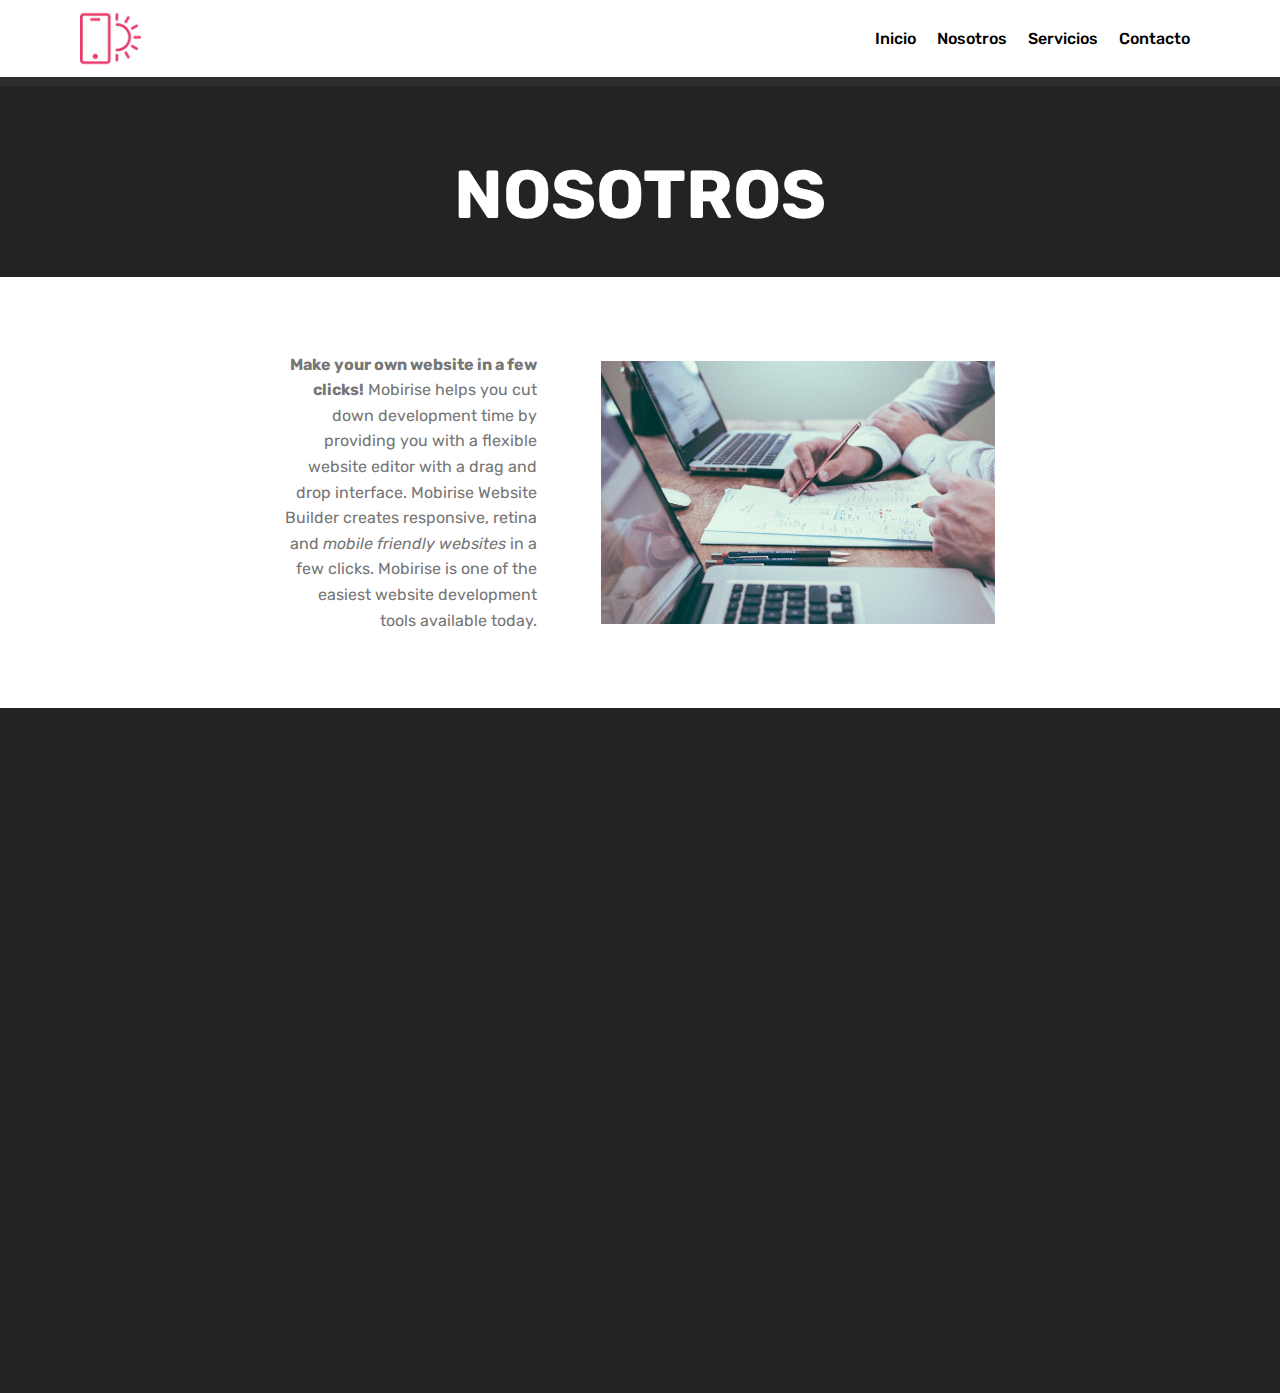
==== commit c8de2ceb: "create github pages" ====
--- a/page1.html
+++ b/page1.html
@@ -62,7 +62,7 @@
     </nav>
 </section>
 
-<section class="engine"><a href="https://mobirise.info/v">html templates</a></section><section once="footers" class="cid-rTqxvFfF4f" id="footer6-b">
+<section class="engine"><a href="https://mobirise.info/l">free web templates</a></section><section once="footers" class="cid-rTqxvFfF4f" id="footer6-b">
 
     
 
--- a/assets/mobirise/css/mbr-additional.css
+++ b/assets/mobirise/css/mbr-additional.css
@@ -711,13 +711,13 @@
   opacity: 0.3;
 }
 .cid-rTqtvUk1tx .navbar {
-  background: #b1a374;
+  background: #ffffff;
   transition: none;
   min-height: 77px;
   padding: .5rem 0;
 }
 .cid-rTqtvUk1tx .navbar-dropdown.bg-color.transparent.opened {
-  background: #b1a374;
+  background: #ffffff;
 }
 .cid-rTqtvUk1tx a {
   font-style: normal;
@@ -808,7 +808,7 @@
   padding-bottom: 0;
 }
 .cid-rTqtvUk1tx .dropdown .dropdown-menu {
-  background: #b1a374;
+  background: #ffffff;
   visibility: hidden;
   display: block;
   position: absolute;
@@ -1216,13 +1216,13 @@
   background-color: #2e2e2e;
 }
 .cid-rTqtvUk1tx .navbar {
-  background: #b1a374;
+  background: #ffffff;
   transition: none;
   min-height: 77px;
   padding: .5rem 0;
 }
 .cid-rTqtvUk1tx .navbar-dropdown.bg-color.transparent.opened {
-  background: #b1a374;
+  background: #ffffff;
 }
 .cid-rTqtvUk1tx a {
   font-style: normal;
@@ -1313,7 +1313,7 @@
   padding-bottom: 0;
 }
 .cid-rTqtvUk1tx .dropdown .dropdown-menu {
-  background: #b1a374;
+  background: #ffffff;
   visibility: hidden;
   display: block;
   position: absolute;
@@ -1665,13 +1665,13 @@
   }
 }
 .cid-rTqtvUk1tx .navbar {
-  background: #b1a374;
+  background: #ffffff;
   transition: none;
   min-height: 77px;
   padding: .5rem 0;
 }
 .cid-rTqtvUk1tx .navbar-dropdown.bg-color.transparent.opened {
-  background: #b1a374;
+  background: #ffffff;
 }
 .cid-rTqtvUk1tx a {
   font-style: normal;
@@ -1762,7 +1762,7 @@
   padding-bottom: 0;
 }
 .cid-rTqtvUk1tx .dropdown .dropdown-menu {
-  background: #b1a374;
+  background: #ffffff;
   visibility: hidden;
   display: block;
   position: absolute;
@@ -2171,13 +2171,13 @@
   margin-bottom: 0;
 }
 .cid-rTqtvUk1tx .navbar {
-  background: #b1a374;
+  background: #ffffff;
   transition: none;
   min-height: 77px;
   padding: .5rem 0;
 }
 .cid-rTqtvUk1tx .navbar-dropdown.bg-color.transparent.opened {
-  background: #b1a374;
+  background: #ffffff;
 }
 .cid-rTqtvUk1tx a {
   font-style: normal;
@@ -2268,7 +2268,7 @@
   padding-bottom: 0;
 }
 .cid-rTqtvUk1tx .dropdown .dropdown-menu {
-  background: #b1a374;
+  background: #ffffff;
   visibility: hidden;
   display: block;
   position: absolute;
@@ -2623,13 +2623,13 @@
   min-height: 188px;
 }
 .cid-rTqtvUk1tx .navbar {
-  background: #b1a374;
+  background: #ffffff;
   transition: none;
   min-height: 77px;
   padding: .5rem 0;
 }
 .cid-rTqtvUk1tx .navbar-dropdown.bg-color.transparent.opened {
-  background: #b1a374;
+  background: #ffffff;
 }
 .cid-rTqtvUk1tx a {
   font-style: normal;
@@ -2720,7 +2720,7 @@
   padding-bottom: 0;
 }
 .cid-rTqtvUk1tx .dropdown .dropdown-menu {
-  background: #b1a374;
+  background: #ffffff;
   visibility: hidden;
   display: block;
   position: absolute;
@@ -3178,13 +3178,13 @@
   color: #767676;
 }
 .cid-rTqCviIUjS .navbar {
-  background: #b1a374;
+  background: #ffffff;
   transition: none;
   min-height: 77px;
   padding: .5rem 0;
 }
 .cid-rTqCviIUjS .navbar-dropdown.bg-color.transparent.opened {
-  background: #b1a374;
+  background: #ffffff;
 }
 .cid-rTqCviIUjS a {
   font-style: normal;
@@ -3275,7 +3275,7 @@
   padding-bottom: 0;
 }
 .cid-rTqCviIUjS .dropdown .dropdown-menu {
-  background: #b1a374;
+  background: #ffffff;
   visibility: hidden;
   display: block;
   position: absolute;
@@ -3733,13 +3733,13 @@
   color: #767676;
 }
 .cid-rTqCws2EQ3 .navbar {
-  background: #b1a374;
+  background: #ffffff;
   transition: none;
   min-height: 77px;
   padding: .5rem 0;
 }
 .cid-rTqCws2EQ3 .navbar-dropdown.bg-color.transparent.opened {
-  background: #b1a374;
+  background: #ffffff;
 }
 .cid-rTqCws2EQ3 a {
   font-style: normal;
@@ -3830,7 +3830,7 @@
   padding-bottom: 0;
 }
 .cid-rTqCws2EQ3 .dropdown .dropdown-menu {
-  background: #b1a374;
+  background: #ffffff;
   visibility: hidden;
   display: block;
   position: absolute;
--- a/assets/mobirise/css/mbr-additional.css
+++ b/assets/mobirise/css/mbr-additional.css
@@ -711,13 +711,13 @@
   opacity: 0.3;
 }
 .cid-rTqtvUk1tx .navbar {
-  background: #b1a374;
+  background: #ffffff;
   transition: none;
   min-height: 77px;
   padding: .5rem 0;
 }
 .cid-rTqtvUk1tx .navbar-dropdown.bg-color.transparent.opened {
-  background: #b1a374;
+  background: #ffffff;
 }
 .cid-rTqtvUk1tx a {
   font-style: normal;
@@ -808,7 +808,7 @@
   padding-bottom: 0;
 }
 .cid-rTqtvUk1tx .dropdown .dropdown-menu {
-  background: #b1a374;
+  background: #ffffff;
   visibility: hidden;
   display: block;
   position: absolute;
@@ -1216,13 +1216,13 @@
   background-color: #2e2e2e;
 }
 .cid-rTqtvUk1tx .navbar {
-  background: #b1a374;
+  background: #ffffff;
   transition: none;
   min-height: 77px;
   padding: .5rem 0;
 }
 .cid-rTqtvUk1tx .navbar-dropdown.bg-color.transparent.opened {
-  background: #b1a374;
+  background: #ffffff;
 }
 .cid-rTqtvUk1tx a {
   font-style: normal;
@@ -1313,7 +1313,7 @@
   padding-bottom: 0;
 }
 .cid-rTqtvUk1tx .dropdown .dropdown-menu {
-  background: #b1a374;
+  background: #ffffff;
   visibility: hidden;
   display: block;
   position: absolute;
@@ -1665,13 +1665,13 @@
   }
 }
 .cid-rTqtvUk1tx .navbar {
-  background: #b1a374;
+  background: #ffffff;
   transition: none;
   min-height: 77px;
   padding: .5rem 0;
 }
 .cid-rTqtvUk1tx .navbar-dropdown.bg-color.transparent.opened {
-  background: #b1a374;
+  background: #ffffff;
 }
 .cid-rTqtvUk1tx a {
   font-style: normal;
@@ -1762,7 +1762,7 @@
   padding-bottom: 0;
 }
 .cid-rTqtvUk1tx .dropdown .dropdown-menu {
-  background: #b1a374;
+  background: #ffffff;
   visibility: hidden;
   display: block;
   position: absolute;
@@ -2171,13 +2171,13 @@
   margin-bottom: 0;
 }
 .cid-rTqtvUk1tx .navbar {
-  background: #b1a374;
+  background: #ffffff;
   transition: none;
   min-height: 77px;
   padding: .5rem 0;
 }
 .cid-rTqtvUk1tx .navbar-dropdown.bg-color.transparent.opened {
-  background: #b1a374;
+  background: #ffffff;
 }
 .cid-rTqtvUk1tx a {
   font-style: normal;
@@ -2268,7 +2268,7 @@
   padding-bottom: 0;
 }
 .cid-rTqtvUk1tx .dropdown .dropdown-menu {
-  background: #b1a374;
+  background: #ffffff;
   visibility: hidden;
   display: block;
   position: absolute;
@@ -2623,13 +2623,13 @@
   min-height: 188px;
 }
 .cid-rTqtvUk1tx .navbar {
-  background: #b1a374;
+  background: #ffffff;
   transition: none;
   min-height: 77px;
   padding: .5rem 0;
 }
 .cid-rTqtvUk1tx .navbar-dropdown.bg-color.transparent.opened {
-  background: #b1a374;
+  background: #ffffff;
 }
 .cid-rTqtvUk1tx a {
   font-style: normal;
@@ -2720,7 +2720,7 @@
   padding-bottom: 0;
 }
 .cid-rTqtvUk1tx .dropdown .dropdown-menu {
-  background: #b1a374;
+  background: #ffffff;
   visibility: hidden;
   display: block;
   position: absolute;
@@ -3178,13 +3178,13 @@
   color: #767676;
 }
 .cid-rTqCviIUjS .navbar {
-  background: #b1a374;
+  background: #ffffff;
   transition: none;
   min-height: 77px;
   padding: .5rem 0;
 }
 .cid-rTqCviIUjS .navbar-dropdown.bg-color.transparent.opened {
-  background: #b1a374;
+  background: #ffffff;
 }
 .cid-rTqCviIUjS a {
   font-style: normal;
@@ -3275,7 +3275,7 @@
   padding-bottom: 0;
 }
 .cid-rTqCviIUjS .dropdown .dropdown-menu {
-  background: #b1a374;
+  background: #ffffff;
   visibility: hidden;
   display: block;
   position: absolute;
@@ -3733,13 +3733,13 @@
   color: #767676;
 }
 .cid-rTqCws2EQ3 .navbar {
-  background: #b1a374;
+  background: #ffffff;
   transition: none;
   min-height: 77px;
   padding: .5rem 0;
 }
 .cid-rTqCws2EQ3 .navbar-dropdown.bg-color.transparent.opened {
-  background: #b1a374;
+  background: #ffffff;
 }
 .cid-rTqCws2EQ3 a {
   font-style: normal;
@@ -3830,7 +3830,7 @@
   padding-bottom: 0;
 }
 .cid-rTqCws2EQ3 .dropdown .dropdown-menu {
-  background: #b1a374;
+  background: #ffffff;
   visibility: hidden;
   display: block;
   position: absolute;
